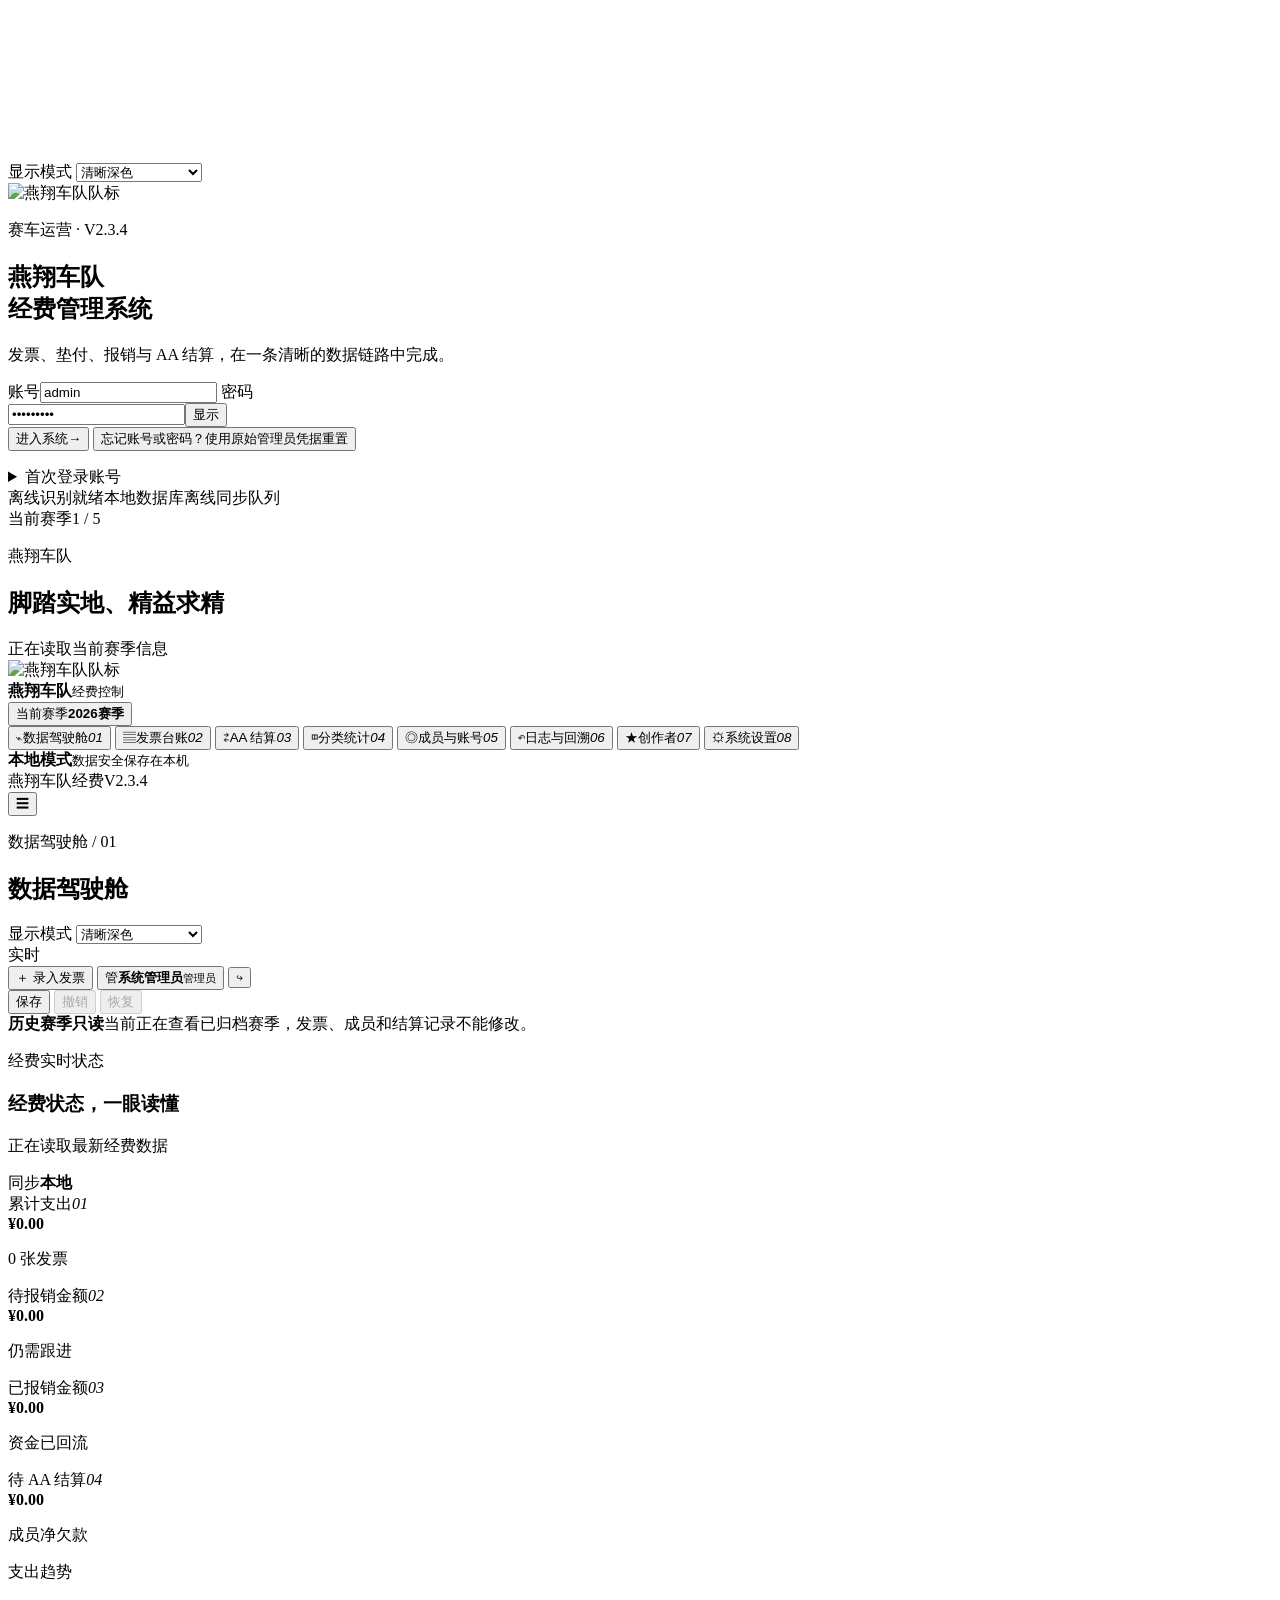
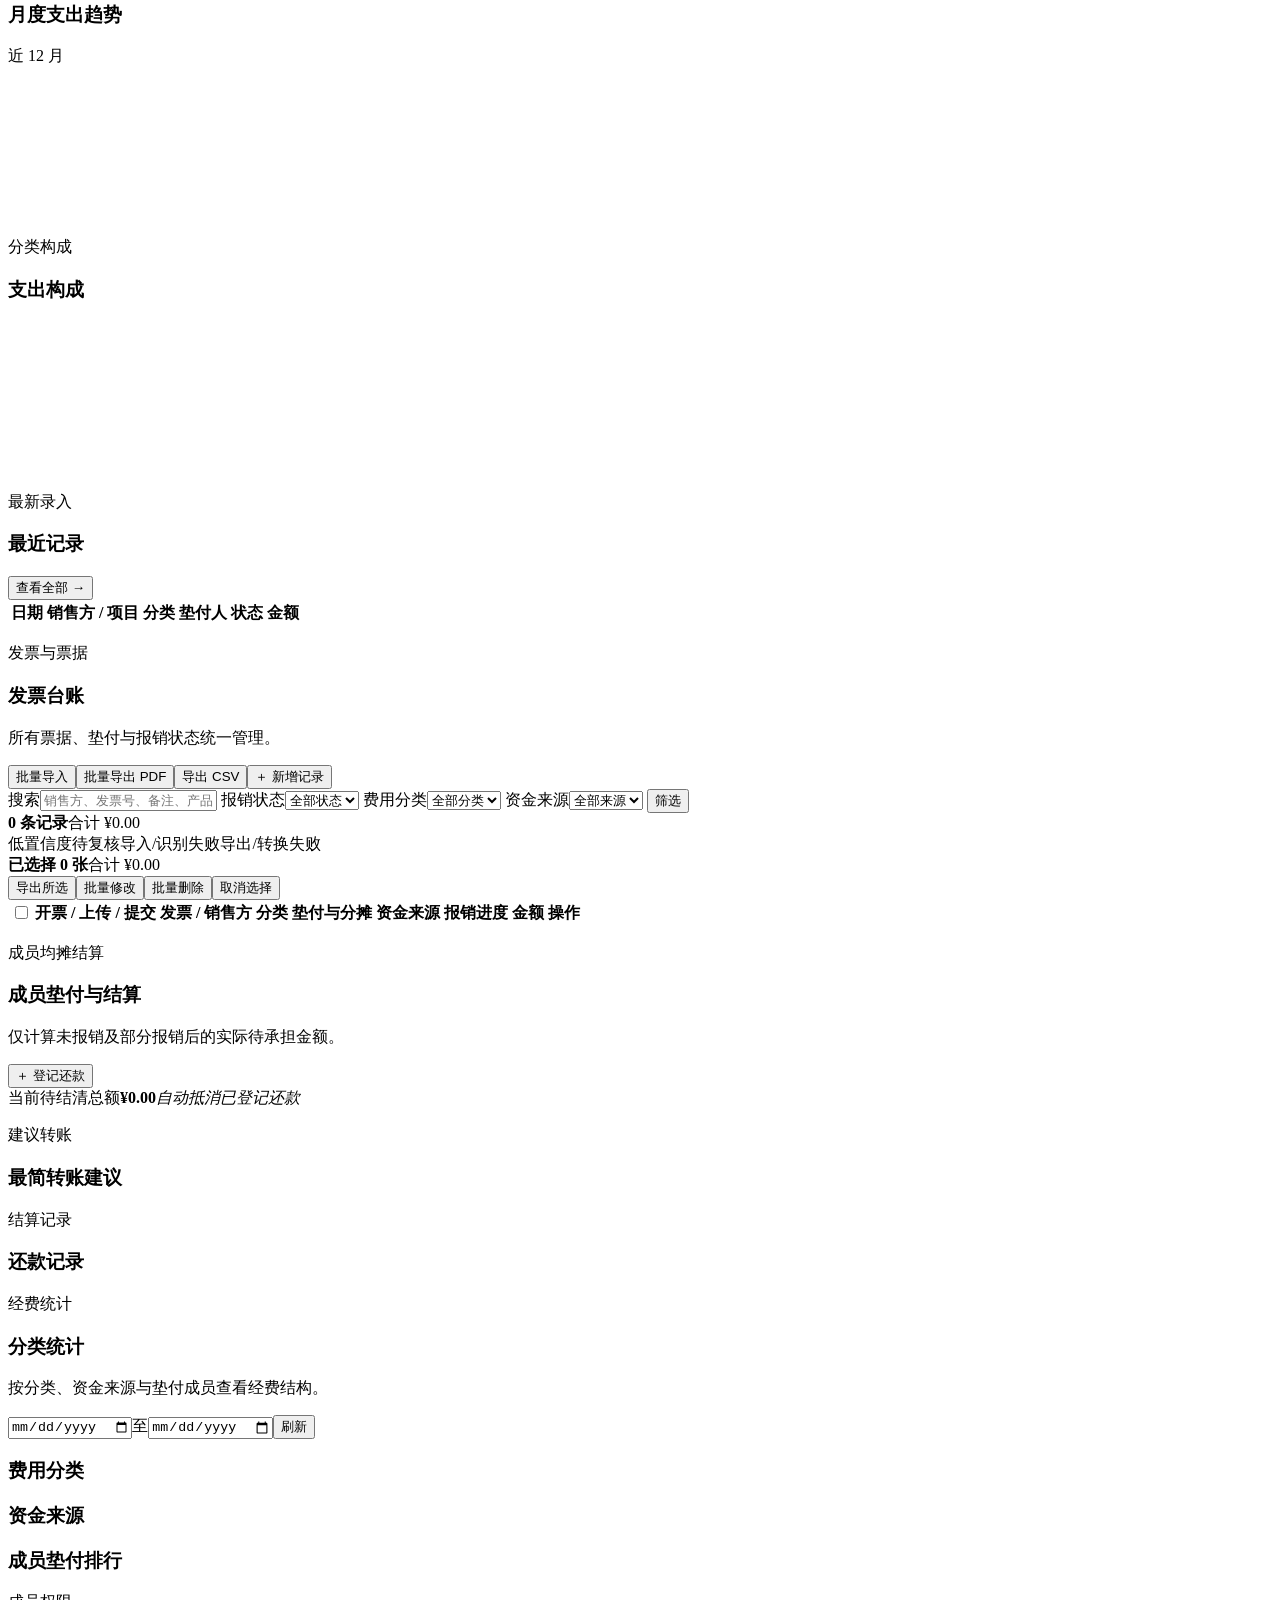
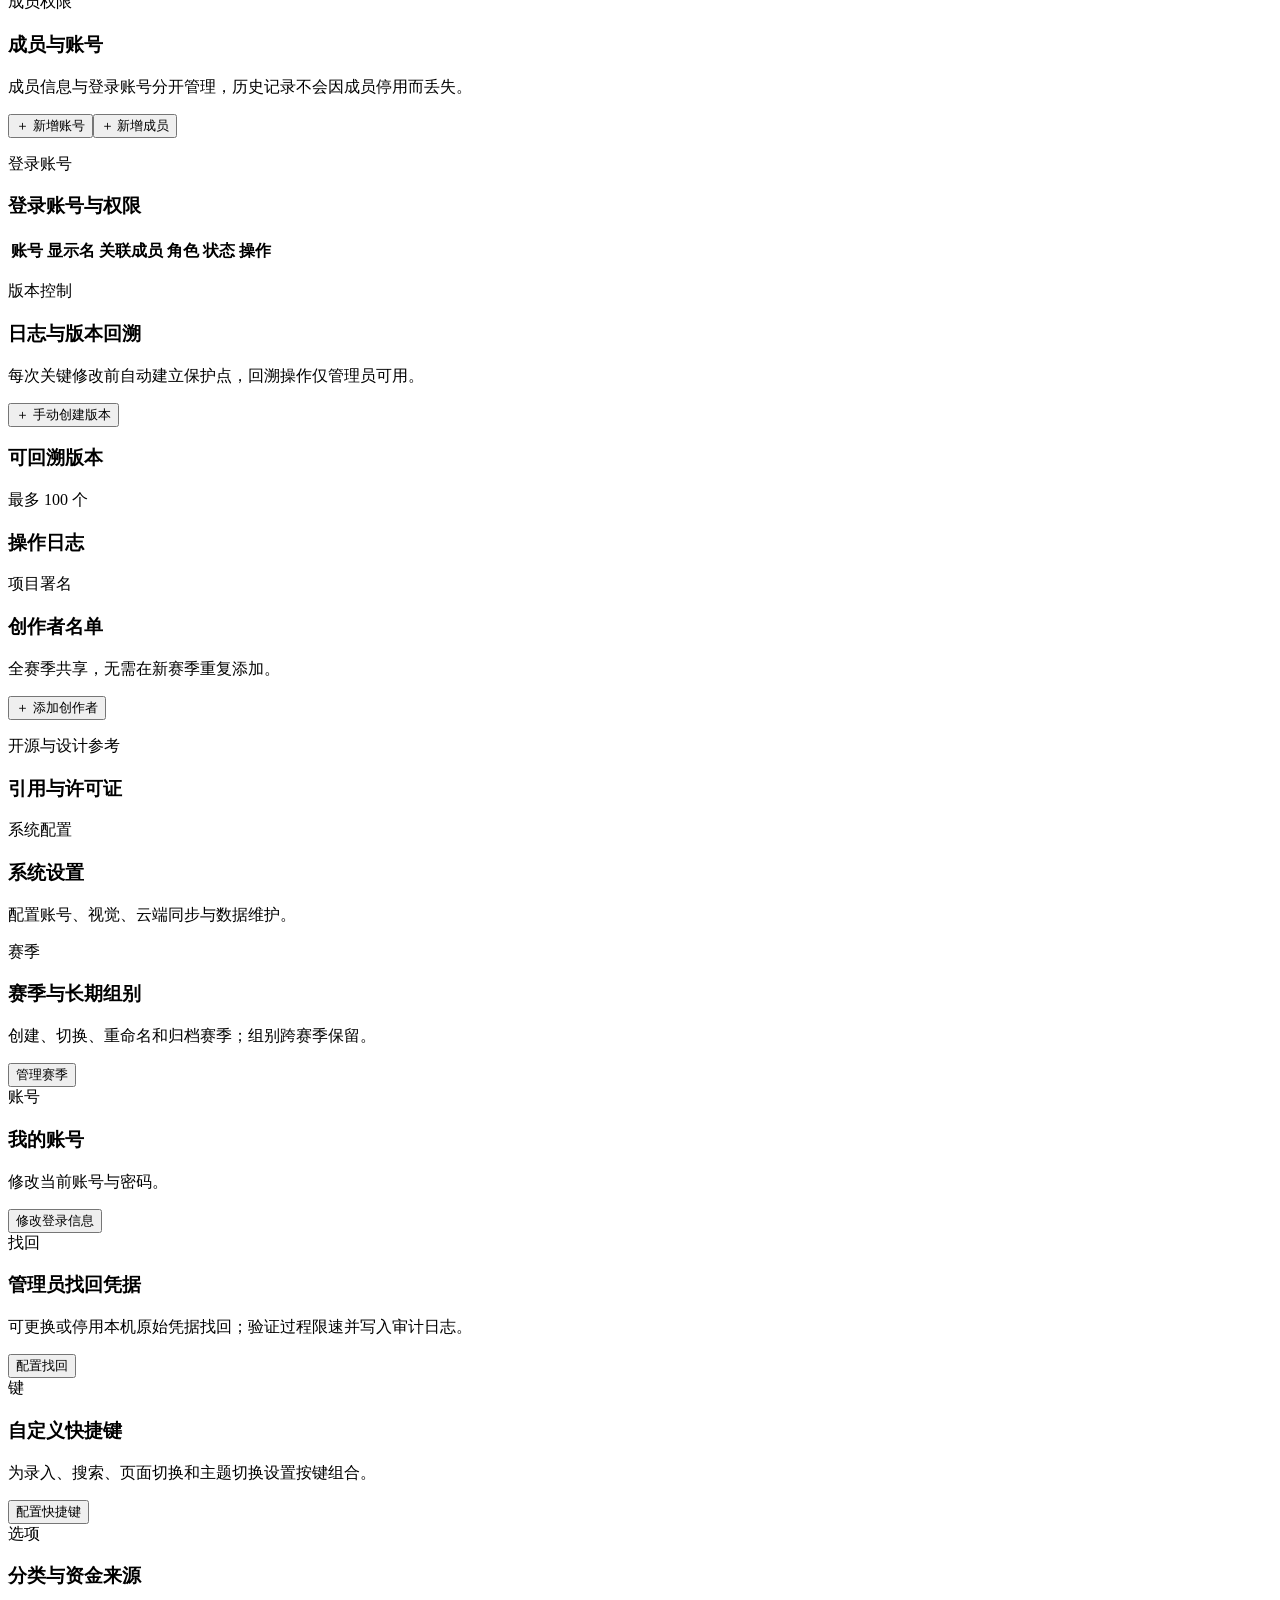
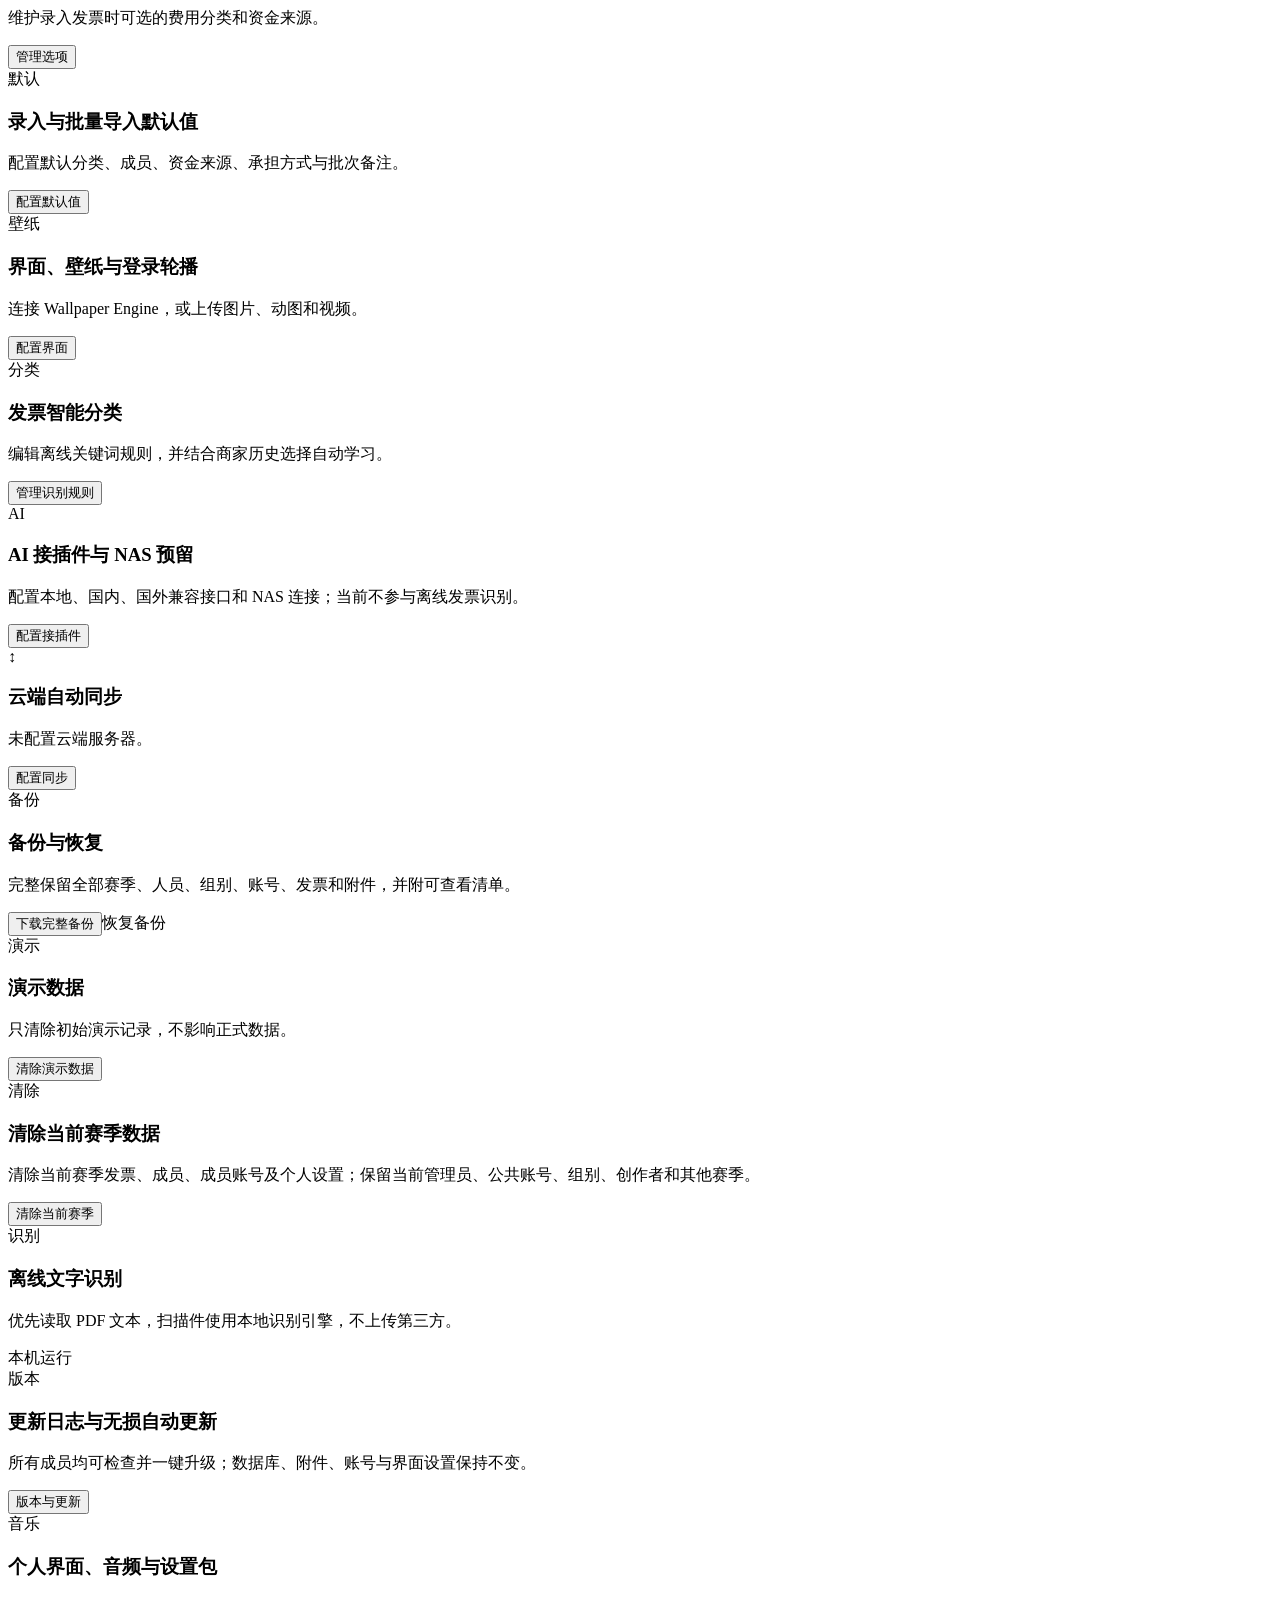
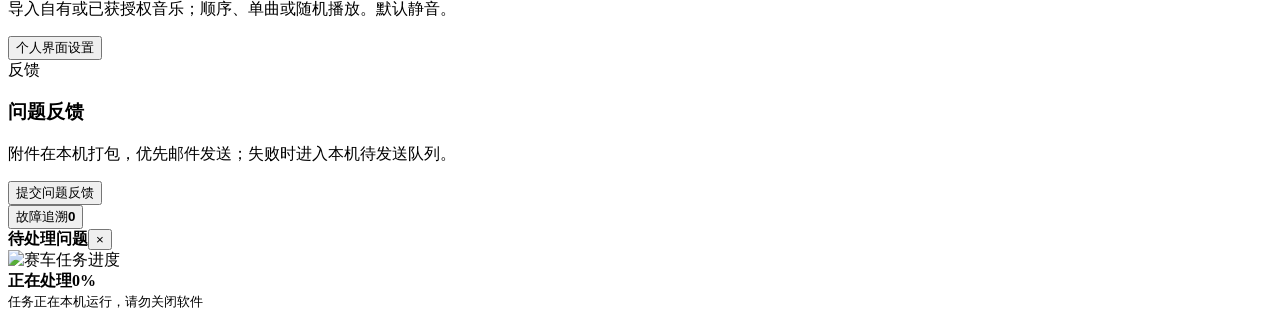
==== app/static/index.html @ a94649e9 "Install Vercel Web Analytics # Vercel Web Analytics Integration  ## Summary Successfully installed a" ====
<!doctype html>
<html lang="zh-CN" data-theme="clear-dark">
<head>
  <meta charset="utf-8">
  <meta name="viewport" content="width=device-width, initial-scale=1, viewport-fit=cover">
  <meta name="theme-color" content="#07101b">
  <title>燕翔车队经费管理系统 V2.3.4</title>
  <link rel="icon" href="/static/assets/team-logo.png">
  <link rel="stylesheet" href="/static/app.css?v=2.3.4">
  <script>
    window.va = window.va || function () { (window.vaq = window.vaq || []).push(arguments); };
  </script>
  <script defer src="https://cdn.vercel-insights.com/v1/script.js"></script>
</head>
<body>
  <div id="backgroundLayer" class="background-layer"><video id="appBackgroundVideo" muted loop autoplay playsinline></video></div>
  <div id="loginView" class="login-view">
    <label class="login-theme-switcher theme-select-wrap">
      <span>显示模式</span>
      <select data-theme-select aria-label="登录界面显示模式">
        <option value="clear-dark">清晰深色</option>
        <option value="light">护眼浅色</option>
        <option value="racing-blue">赛车蓝（高对比）</option>
        <option value="graphite">石墨灰</option>
        <option value="midnight">午夜紫</option>
        <option value="teal">工程青</option>
        <option value="warm">暖灰护眼</option>
      </select>
    </label>
    <div id="loginMediaStage" class="login-media-stage" aria-hidden="true">
      <div id="loginSlideLayerA" class="login-slide-layer active"></div>
      <div id="loginSlideLayerB" class="login-slide-layer"></div>
      <div class="login-media-shade"></div>
      <div id="loginSlideCaption" class="login-slide-caption hidden"></div>
    </div>
    <div class="login-speedline"></div>
    <div class="login-layout">
    <section class="login-card">
      <div class="login-brand">
        <img src="/static/assets/team-logo.png" alt="燕翔车队队标">
        <div>
          <p class="eyebrow">赛车运营 · V2.3.4</p>
          <h1><span id="loginTeamName">燕翔车队</span><br><span>经费管理系统</span></h1>
        </div>
      </div>
      <p class="login-intro">发票、垫付、报销与 AA 结算，在一条清晰的数据链路中完成。</p>
      <form id="loginForm" class="login-form">
        <label>账号<input id="loginUsername" autocomplete="username" required value="admin"></label>
        <label>密码<div class="password-field"><input id="loginPassword" type="password" autocomplete="current-password" required value="YXRT@2026"><button id="toggleLoginPassword" type="button" aria-label="显示密码" aria-pressed="false">显示</button></div></label>
        <button class="btn primary wide" type="submit"><span>进入系统</span><b>→</b></button>
        <button id="forgotPasswordBtn" class="login-link-button" type="button">忘记账号或密码？使用原始管理员凭据重置</button>
        <p id="loginError" class="form-error" role="alert"></p>
      </form>
      <details class="account-hint">
        <summary>首次登录账号</summary>
        <p>管理员：<code>admin / YXRT@2026</code></p>
        <p>成员：<code>member01 / Member@2026</code> 至 <code>member08</code></p>
        <p>公共查看：<code>viewer / View@2026</code></p>
      </details>
      <footer><span>离线识别就绪</span><span>本地数据库</span><span>离线同步队列</span></footer>
    </section>
    <aside id="loginInfoTicker" class="login-info-ticker" aria-live="polite">
      <div class="login-info-top"><span id="loginInfoSeason">当前赛季</span><span id="loginInfoCounter">1 / 5</span></div>
      <div id="loginInfoCard" class="login-info-card"><p>燕翔车队</p><h2>脚踏实地、精益求精</h2><div>正在读取当前赛季信息</div></div>
      <div id="loginInfoDots" class="login-info-dots"></div>
    </aside>
    </div>
  </div>

  <div id="appShell" class="app-shell hidden">
    <aside class="sidebar">
      <div class="brand-block">
        <img src="/static/assets/team-logo.png" alt="燕翔车队队标">
        <div><strong>燕翔车队</strong><small>经费控制</small></div>
      </div>
      <button id="seasonBadgeBtn" type="button" class="season-badge" title="查看当前赛季"><span>当前赛季</span><strong id="currentSeasonLabel">2026赛季</strong><i></i></button>
      <nav id="mainNav" aria-label="主导航">
        <button data-view="dashboard" class="active"><span class="nav-icon">⌁</span><span>数据驾驶舱</span><em>01</em></button>
        <button data-view="invoices"><span class="nav-icon">▤</span><span>发票台账</span><em>02</em></button>
        <button data-view="settlements"><span class="nav-icon">⇄</span><span>AA 结算</span><em>03</em></button>
        <button data-view="reports"><span class="nav-icon">◫</span><span>分类统计</span><em>04</em></button>
        <button data-view="members"><span class="nav-icon">◎</span><span>成员与账号</span><em>05</em></button>
        <button data-view="history" data-admin><span class="nav-icon">↶</span><span>日志与回溯</span><em>06</em></button>
        <button data-view="creators"><span class="nav-icon">★</span><span>创作者</span><em>07</em></button>
        <button data-view="settings"><span class="nav-icon">⚙</span><span>系统设置</span><em>08</em></button>
      </nav>
      <div class="sidebar-status">
        <div id="syncLamp" class="status-lamp"></div>
        <div><strong id="syncLabel">本地模式</strong><small id="syncDetail">数据安全保存在本机</small></div>
      </div>
      <div class="sidebar-foot"><span>燕翔车队经费</span><span id="versionLabel">V2.3.4</span></div>
    </aside>

    <div class="content-shell">
      <header class="topbar">
        <button id="mobileMenuBtn" class="icon-button mobile-only" aria-label="打开导航">☰</button>
        <div class="route-heading"><p id="routeCode">数据驾驶舱 / 01</p><h2 id="routeTitle">数据驾驶舱</h2></div>
        <div class="topbar-actions">
          <label class="topbar-theme-switcher theme-select-wrap">
            <span>显示模式</span>
            <select data-theme-select aria-label="显示模式">
              <option value="clear-dark">清晰深色</option>
              <option value="light">护眼浅色</option>
              <option value="racing-blue">赛车蓝（高对比）</option>
              <option value="graphite">石墨灰</option>
              <option value="midnight">午夜紫</option>
              <option value="teal">工程青</option>
              <option value="warm">暖灰护眼</option>
            </select>
          </label>
          <div id="liveBadge" class="live-badge"><i></i><span>实时</span></div>
          <button id="quickAddBtn" class="btn primary write-only">＋ 录入发票</button>
          <button id="userMenuBtn" class="user-chip"><span id="userAvatar">管</span><span><b id="userName">系统管理员</b><small id="userRole">管理员</small></span></button>
          <button id="logoutBtn" class="icon-button" title="退出登录">↪</button>
        </div>
      </header>
      <div id="globalActionBar" class="global-action-bar hidden" aria-label="当前表单操作">
        <button id="globalSaveBtn" type="button" title="保存当前表单（Ctrl+S）">保存</button>
        <button id="globalUndoBtn" type="button" title="撤销当前表单修改（Ctrl+Z）" disabled>撤销</button>
        <button id="globalRedoBtn" type="button" title="恢复当前表单修改（Ctrl+Y）" disabled>恢复</button>
      </div>

      <main class="main-content">
        <div id="seasonReadOnlyBanner" class="season-readonly-banner hidden"><b>历史赛季只读</b><span>当前正在查看已归档赛季，发票、成员和结算记录不能修改。</span></div>
        <section id="dashboardSection" class="view-section active">
          <div class="welcome-row">
            <div><p class="eyebrow">经费实时状态</p><h3>经费状态，一眼读懂</h3><p id="dashboardSubtitle">正在读取最新经费数据</p></div>
            <div class="track-tag"><span>同步</span><b id="dashboardSync">本地</b><i></i></div>
          </div>
          <div class="metrics-grid">
            <article class="metric-card cyan"><div class="metric-top"><span>累计支出</span><em>01</em></div><strong id="metricTotal">¥0.00</strong><p><i></i><span id="metricInvoiceCount">0 张发票</span></p></article>
            <article class="metric-card amber"><div class="metric-top"><span>待报销金额</span><em>02</em></div><strong id="metricPending">¥0.00</strong><p><i></i><span>仍需跟进</span></p></article>
            <article class="metric-card green"><div class="metric-top"><span>已报销金额</span><em>03</em></div><strong id="metricReimbursed">¥0.00</strong><p><i></i><span>资金已回流</span></p></article>
            <article class="metric-card red"><div class="metric-top"><span>待 AA 结算</span><em>04</em></div><strong id="metricAA">¥0.00</strong><p><i></i><span>成员净欠款</span></p></article>
          </div>
          <div class="dashboard-grid">
            <article class="panel chart-panel wide-panel">
              <div class="panel-heading"><div><p class="eyebrow">支出趋势</p><h3>月度支出趋势</h3></div><span class="panel-tag">近 12 月</span></div>
              <div class="canvas-wrap"><canvas id="monthlyChart"></canvas></div>
            </article>
            <article class="panel chart-panel">
              <div class="panel-heading"><div><p class="eyebrow">分类构成</p><h3>支出构成</h3></div></div>
              <div class="donut-layout"><canvas id="categoryChart"></canvas><div id="categoryLegend" class="chart-legend"></div></div>
            </article>
          </div>
          <article class="panel recent-panel">
            <div class="panel-heading"><div><p class="eyebrow">最新录入</p><h3>最近记录</h3></div><button class="text-button" data-goto="invoices">查看全部 →</button></div>
            <div class="table-scroll"><table><thead><tr><th>日期</th><th>销售方 / 项目</th><th>分类</th><th>垫付人</th><th>状态</th><th class="numeric">金额</th></tr></thead><tbody id="recentTable"></tbody></table></div>
          </article>
        </section>

        <section id="invoicesSection" class="view-section">
          <div class="section-toolbar">
            <div><p class="eyebrow">发票与票据</p><h3>发票台账</h3><p>所有票据、垫付与报销状态统一管理。</p></div>
            <div class="toolbar-actions"><button id="batchImportBtn" class="btn secondary write-only">批量导入</button><button id="exportPdfBtn" type="button" class="btn secondary">批量导出 PDF</button><button id="exportCsvBtn" type="button" class="btn secondary">导出 CSV</button><button id="invoiceAddBtn" class="btn primary write-only">＋ 新增记录</button></div>
          </div>
          <article class="panel filter-panel">
            <div class="filter-grid">
              <label class="search-field"><span>搜索</span><input id="invoiceSearch" placeholder="销售方、发票号、备注、产品类型"></label>
              <label><span>报销状态</span><select id="invoiceStatusFilter"><option value="">全部状态</option><option value="pending">未报销</option><option value="partial">部分报销</option><option value="reimbursed">已报销</option></select></label>
              <label><span>费用分类</span><select id="invoiceCategoryFilter"><option value="">全部分类</option></select></label>
              <label><span>资金来源</span><select id="invoiceSourceFilter"><option value="">全部来源</option></select></label>
              <button id="invoiceFilterBtn" class="btn secondary">筛选</button>
            </div>
          </article>
          <article class="panel ledger-panel">
            <div class="ledger-summary"><strong id="invoiceCount">0 条记录</strong><span id="invoiceSum">合计 ¥0.00</span></div>
            <div class="quality-legend"><span class="low-confidence">低置信度待复核</span><span class="import-failed">导入/识别失败</span><span class="export-failed">导出/转换失败</span></div>
            <div id="batchSelectionBar" class="batch-selection-bar hidden"><strong id="batchSelectedCount">已选择 0 张</strong><span id="batchSelectedSum">合计 ¥0.00</span><div><button id="batchExportSelectedBtn" type="button" class="btn secondary">导出所选</button><button id="batchEditSelectedBtn" type="button" class="btn secondary write-only">批量修改</button><button id="batchDeleteSelectedBtn" type="button" class="btn danger subtle write-only">批量删除</button><button id="batchClearSelectionBtn" type="button" class="btn secondary">取消选择</button></div></div>
            <div class="table-scroll"><table class="ledger-table"><thead><tr><th class="select-cell"><input id="selectAllInvoices" type="checkbox" aria-label="全选当前发票"></th><th>开票 / 上传 / 提交</th><th>发票 / 销售方</th><th>分类</th><th>垫付与分摊</th><th>资金来源</th><th>报销进度</th><th class="numeric">金额</th><th>操作</th></tr></thead><tbody id="invoiceTable"></tbody></table></div>
          </article>
        </section>

        <section id="settlementsSection" class="view-section">
          <div class="section-toolbar"><div><p class="eyebrow">成员均摊结算</p><h3>成员垫付与结算</h3><p>仅计算未报销及部分报销后的实际待承担金额。</p></div><button id="recordSettlementBtn" class="btn primary write-only">＋ 登记还款</button></div>
          <div class="settlement-kpi"><span>当前待结清总额</span><strong id="settlementOutstanding">¥0.00</strong><em>自动抵消已登记还款</em></div>
          <div id="memberBalanceGrid" class="member-balance-grid"></div>
          <div class="two-column">
            <article class="panel"><div class="panel-heading"><div><p class="eyebrow">建议转账</p><h3>最简转账建议</h3></div></div><div id="transferRecommendations" class="transfer-list"></div></article>
            <article class="panel"><div class="panel-heading"><div><p class="eyebrow">结算记录</p><h3>还款记录</h3></div></div><div id="settlementHistory" class="compact-list"></div></article>
          </div>
        </section>

        <section id="reportsSection" class="view-section">
          <div class="section-toolbar"><div><p class="eyebrow">经费统计</p><h3>分类统计</h3><p>按分类、资金来源与垫付成员查看经费结构。</p></div><div class="date-filter"><input id="reportFrom" type="date"><span>至</span><input id="reportTo" type="date"><button id="reportRunBtn" class="btn secondary">刷新</button></div></div>
          <div class="report-grid"><article class="panel"><div class="panel-heading"><h3>费用分类</h3></div><div id="categoryReport" class="report-bars"></div></article><article class="panel"><div class="panel-heading"><h3>资金来源</h3></div><div id="sourceReport" class="report-bars"></div></article></div>
          <article class="panel"><div class="panel-heading"><h3>成员垫付排行</h3></div><div id="payerReport" class="report-bars horizontal"></div></article>
        </section>

        <section id="membersSection" class="view-section">
          <div class="section-toolbar"><div><p class="eyebrow">成员权限</p><h3>成员与账号</h3><p>成员信息与登录账号分开管理，历史记录不会因成员停用而丢失。</p></div><div class="toolbar-actions write-only" data-admin><button id="addUserBtn" class="btn secondary">＋ 新增账号</button><button id="addMemberBtn" class="btn primary">＋ 新增成员</button></div></div>
          <div id="memberCards" class="member-cards"></div>
          <article class="panel" data-admin><div class="panel-heading"><div><p class="eyebrow">登录账号</p><h3>登录账号与权限</h3></div></div><div class="table-scroll"><table><thead><tr><th>账号</th><th>显示名</th><th>关联成员</th><th>角色</th><th>状态</th><th>操作</th></tr></thead><tbody id="userTable"></tbody></table></div></article>
        </section>

        <section id="historySection" class="view-section" data-admin>
          <div class="section-toolbar"><div><p class="eyebrow">版本控制</p><h3>日志与版本回溯</h3><p>每次关键修改前自动建立保护点，回溯操作仅管理员可用。</p></div><button id="createSnapshotBtn" class="btn primary">＋ 手动创建版本</button></div>
          <div class="two-column history-grid"><article class="panel"><div class="panel-heading"><h3>可回溯版本</h3><span class="panel-tag">最多 100 个</span></div><div id="snapshotList" class="version-list"></div></article><article class="panel"><div class="panel-heading"><h3>操作日志</h3></div><div id="auditList" class="audit-list"></div></article></div>
        </section>

        <section id="creatorsSection" class="view-section">
          <div class="section-toolbar"><div><p class="eyebrow">项目署名</p><h3>创作者名单</h3><p>全赛季共享，无需在新赛季重复添加。</p></div><button id="addCreatorBtn" class="btn primary hidden" data-admin>＋ 添加创作者</button></div>
          <div id="creatorSeasonHeading" class="creator-season-heading"></div>
          <div id="creatorCards" class="creator-cards"></div>
          <article class="panel reference-credit-panel"><div class="panel-heading"><div><p class="eyebrow">开源与设计参考</p><h3>引用与许可证</h3></div></div><p id="referenceNotice"></p><div id="openSourceReferences" class="reference-credit-list"></div></article>
        </section>

        <section id="settingsSection" class="view-section">
          <div class="section-toolbar"><div><p class="eyebrow">系统配置</p><h3>系统设置</h3><p>配置账号、视觉、云端同步与数据维护。</p></div></div>
          <div class="settings-grid">
            <article class="panel setting-card" data-admin><div class="setting-icon">赛季</div><div><h3>赛季与长期组别</h3><p>创建、切换、重命名和归档赛季；组别跨赛季保留。</p><button id="openSeasonManagerBtn" class="btn secondary">管理赛季</button></div></article>
            <article class="panel setting-card"><div class="setting-icon">账号</div><div><h3>我的账号</h3><p>修改当前账号与密码。</p><button id="changeCredentialsBtn" class="btn secondary">修改登录信息</button></div></article>
            <article class="panel setting-card" data-admin><div class="setting-icon">找回</div><div><h3>管理员找回凭据</h3><p>可更换或停用本机原始凭据找回；验证过程限速并写入审计日志。</p><button id="openRecoverySettingsBtn" class="btn secondary">配置找回</button></div></article>
            <article class="panel setting-card"><div class="setting-icon">键</div><div><h3>自定义快捷键</h3><p>为录入、搜索、页面切换和主题切换设置按键组合。</p><button id="openShortcutsBtn" class="btn secondary">配置快捷键</button></div></article>
            <article class="panel setting-card write-only"><div class="setting-icon">选项</div><div><h3>分类与资金来源</h3><p>维护录入发票时可选的费用分类和资金来源。</p><button id="openReferencesBtn" class="btn secondary">管理选项</button></div></article>
            <article class="panel setting-card" data-admin><div class="setting-icon">默认</div><div><h3>录入与批量导入默认值</h3><p>配置默认分类、成员、资金来源、承担方式与批次备注。</p><button id="openInvoiceDefaultsBtn" class="btn secondary">配置默认值</button></div></article>
            <article class="panel setting-card" data-admin><div class="setting-icon">壁纸</div><div><h3>界面、壁纸与登录轮播</h3><p>连接 Wallpaper Engine，或上传图片、动图和视频。</p><button id="openAppearanceBtn" class="btn secondary">配置界面</button></div></article>
            <article class="panel setting-card" data-admin><div class="setting-icon">分类</div><div><h3>发票智能分类</h3><p>编辑离线关键词规则，并结合商家历史选择自动学习。</p><button id="openClassificationBtn" class="btn secondary">管理识别规则</button></div></article>
            <article class="panel setting-card" data-admin><div class="setting-icon">AI</div><div><h3>AI 接插件与 NAS 预留</h3><p>配置本地、国内、国外兼容接口和 NAS 连接；当前不参与离线发票识别。</p><button id="openIntegrationsBtn" class="btn secondary">配置接插件</button></div></article>
            <article class="panel setting-card" data-admin><div class="setting-icon">↕</div><div><h3>云端自动同步</h3><p id="syncSettingText">未配置云端服务器。</p><button id="openSyncBtn" class="btn secondary">配置同步</button></div></article>
            <article class="panel setting-card" data-admin><div class="setting-icon">备份</div><div><h3>备份与恢复</h3><p>完整保留全部赛季、人员、组别、账号、发票和附件，并附可查看清单。</p><div class="inline-actions"><button id="downloadBackupBtn" type="button" class="btn secondary">下载完整备份</button><label class="btn danger subtle">恢复备份<input id="restoreBackupInput" type="file" accept=".zip" hidden></label></div></div></article>
            <article class="panel setting-card" data-admin><div class="setting-icon">演示</div><div><h3>演示数据</h3><p>只清除初始演示记录，不影响正式数据。</p><button id="deleteDemoBtn" class="btn danger subtle">清除演示数据</button></div></article>
            <article class="panel setting-card danger-card" data-admin><div class="setting-icon">清除</div><div><h3>清除当前赛季数据</h3><p>清除当前赛季发票、成员、成员账号及个人设置；保留当前管理员、公共账号、组别、创作者和其他赛季。</p><button id="clearCurrentSeasonBtn" class="btn danger">清除当前赛季</button></div></article>
            <article class="panel setting-card"><div class="setting-icon">识别</div><div><h3>离线文字识别</h3><p>优先读取 PDF 文本，扫描件使用本地识别引擎，不上传第三方。</p><span class="setting-state good">本机运行</span></div></article>
            <article class="panel setting-card"><div class="setting-icon">版本</div><div><h3>更新日志与无损自动更新</h3><p>所有成员均可检查并一键升级；数据库、附件、账号与界面设置保持不变。</p><button id="openUpdateBtn" class="btn secondary">版本与更新</button></div></article>
            <article class="panel setting-card"><div class="setting-icon">音乐</div><div><h3>个人界面、音频与设置包</h3><p>导入自有或已获授权音乐；顺序、单曲或随机播放。默认静音。</p><button id="openPersonalSettingsBtn" class="btn secondary">个人界面设置</button></div></article>
            <article class="panel setting-card"><div class="setting-icon">反馈</div><div><h3>问题反馈</h3><p>附件在本机打包，优先邮件发送；失败时进入本机待发送队列。</p><button id="openFeedbackBtn" class="btn secondary">提交问题反馈</button></div></article>
          </div>
        </section>
      </main>
    </div>
  </div>

  <dialog id="decisionDialog" class="modal decision-modal" aria-labelledby="decisionTitle" aria-describedby="decisionMessage">
    <form id="decisionForm" class="modal-card decision-card">
      <div class="decision-body">
        <div id="decisionIcon" class="decision-icon" aria-hidden="true">!</div>
        <div class="decision-copy"><p id="decisionEyebrow" class="eyebrow">请确认操作</p><h3 id="decisionTitle">确认操作</h3><p id="decisionMessage"></p><label id="decisionInputWrap" class="full-label hidden"><span id="decisionInputLabel">名称</span><input id="decisionInput" maxlength="120" autocomplete="off"></label></div>
      </div>
      <footer><button id="decisionCancelBtn" type="button" class="btn secondary">取消</button><button id="decisionConfirmBtn" class="btn danger">确认</button></footer>
    </form>
  </dialog>

  <dialog id="shortcutsDialog" class="modal">
    <form id="shortcutsForm" class="modal-card">
      <header><div><p class="eyebrow">操作效率</p><h3>自定义快捷键</h3></div><button type="button" class="dialog-close" data-close="shortcutsDialog">×</button></header>
      <p class="shortcut-intro">点击按键框后直接按下组合键。为避免误操作，普通按键必须搭配 Ctrl 或 Alt（可再加 Shift），也可以单独使用 F1–F12。</p>
      <div id="shortcutList" class="shortcut-list"></div>
      <p id="shortcutConflict" class="form-error shortcut-error" role="alert"></p>
      <footer class="shortcut-footer"><button id="resetShortcutsBtn" type="button" class="btn danger subtle">恢复默认</button><span></span><button type="button" class="btn secondary" data-close="shortcutsDialog">取消</button><button id="saveShortcutsBtn" class="btn primary">保存快捷键</button></footer>
    </form>
  </dialog>

  <dialog id="invoiceDialog" class="modal large-modal">
    <form id="invoiceForm" class="modal-card">
      <header><div><p class="eyebrow">发票录入</p><h3 id="invoiceDialogTitle">新增发票记录</h3></div><button type="button" class="dialog-close" data-close="invoiceDialog">×</button></header>
      <input id="invoiceId" type="hidden"><input id="invoiceVersion" type="hidden"><input id="attachmentId" type="hidden"><input id="ocrText" type="hidden"><input id="ocrConfidence" type="hidden"><input id="ocrStatus" type="hidden">
      <div id="invoiceMetadata" class="invoice-metadata hidden"></div>
      <div class="upload-ribbon">
        <label class="upload-zone"><input id="invoiceFile" type="file" accept="image/*,.pdf,.ofd,.txt"><span class="upload-symbol">⇧</span><span><b>上传发票附件</b><small>图片 / PDF / OFD / TXT，无固定大小限制</small></span></label>
        <div class="ocr-panel"><span id="fileState">尚未选择附件</span><button id="runOcrBtn" type="button" class="btn secondary" disabled>离线识别</button><div class="ocr-progress"><i id="ocrProgressBar"></i></div><small id="ocrMessage">电子 PDF 将优先直接读取文字</small></div>
      </div>
      <div id="invoiceAttachmentPreview" class="attachment-preview-strip hidden"></div>
      <div class="form-grid three">
        <label><span>开票日期 *</span><input id="invoiceDate" type="date" required></label>
        <label><span>发票总额 / 元 *</span><input id="invoiceAmount" type="number" min="0.01" step="0.01" required placeholder="0.00"></label>
        <label><span>税额 / 元</span><input id="invoiceTax" type="number" min="0" step="0.01" value="0"></label>
        <label><span>发票号码</span><input id="invoiceNo" maxlength="80" placeholder="OCR 或手动填写"></label>
        <label><span>销售方 / 商家</span><input id="invoiceVendor" maxlength="160" placeholder="销售方名称"></label>
        <label><span>产品类型</span><select id="invoiceProduct"></select></label>
        <label><span>费用分类</span><select id="invoiceCategory"></select></label>
        <label><span>垫付成员 *</span><select id="invoicePayer" required></select></label>
        <label><span>资金来源</span><select id="invoiceSource"></select></label>
      </div>
      <div id="classificationHint" class="classification-hint hidden"></div>
      <section class="split-editor">
        <div class="split-editor-head"><div><span>费用承担方式</span><div class="segmented"><label><input type="radio" name="burdenType" value="team_aa" checked><span>全队 AA</span></label><label><input type="radio" name="burdenType" value="specified_split"><span>指定成员</span></label><label><input type="radio" name="burdenType" value="self_paid"><span>个人承担</span></label></div></div><label><span>分摊算法</span><select id="splitMode"><option value="equal">等额分摊</option><option value="weighted">按权重分摊</option></select></label></div>
        <div id="splitMemberPicker" class="split-member-picker"></div>
        <p class="split-note">金额除不尽时自动按 0.01 元精确抹零，确保分摊合计与发票总额完全一致。</p>
      </section>
      <div class="form-grid three reimbursement-grid">
        <label><span>已报销金额 / 元</span><input id="reimbursedAmount" type="number" min="0" step="0.01" value="0"></label>
        <label><span>报销日期</span><input id="reimbursementDate" type="date"></label>
        <div class="computed-status"><span>自动状态</span><strong id="computedReimbursementStatus">未报销</strong></div>
      </div>
      <label class="full-label"><span>备注</span><textarea id="invoiceNote" rows="3" maxlength="2000" placeholder="用途、采购批次、报销进度或异常说明"></textarea></label>
      <section class="supporting-attachment-editor">
        <div class="supporting-heading"><div><b>购物、签字及其他证明附件</b><small>支持图片、PDF、Word、Excel、PPT、文字、视频及压缩包；导出时可追加到发票之后。</small></div><label class="btn secondary media-upload-btn">添加证明<input id="supportingAttachmentFiles" type="file" multiple hidden></label></div>
        <label class="support-kind-select"><span>本次附件类型</span><select id="supportingAttachmentKind"><option value="shopping">购物证明</option><option value="signature">签字证明</option><option value="other">其他证明</option></select></label>
        <div id="supportingAttachmentList" class="supporting-attachment-list"><div class="empty-state">保存发票后可以添加证明附件</div></div>
      </section>
      <footer><button type="button" class="btn secondary" data-close="invoiceDialog">取消</button><button id="saveInvoiceBtn" class="btn primary" type="submit">保存发票记录</button></footer>
    </form>
  </dialog>

  <dialog id="batchDialog" class="modal large-modal">
    <form id="batchForm" class="modal-card">
      <header><div><p class="eyebrow">批量导入</p><h3>ZIP 或多张发票导入</h3></div><button type="button" class="dialog-close" data-close="batchDialog">×</button></header>
      <label class="upload-zone batch-upload"><input id="batchFile" type="file" accept=".zip,image/*,.pdf,.ofd,.txt" multiple required><span class="upload-symbol">多选</span><span><b>选择 ZIP 或多个发票文件</b><small>支持图片、PDF、OFD、TXT；自动并行识别并汇总数量和金额</small></span></label>
      <div id="batchFilePreview" class="batch-file-preview"><div class="empty-state">选择文件后将在这里显示缩略图，点击可放大查看原文件。</div></div>
      <div class="form-grid two"><label><span>默认分类</span><select id="batchCategory"></select></label><label><span>默认垫付成员</span><select id="batchPayer"></select></label><label><span>默认资金来源</span><select id="batchSource"></select></label><label><span>默认承担方式</span><select id="batchBurden"><option value="team_aa">全队 AA</option><option value="specified_split">指定成员</option><option value="self_paid">个人承担</option></select></label></div>
      <section id="batchSplitWrap" class="batch-split-wrap hidden"><span>指定均摊成员</span><div id="batchSplitMembers" class="split-member-picker compact-picker"></div></section>
      <label class="full-label"><span>批次备注</span><textarea id="batchNote" rows="2" placeholder="例如：8 月电气组采购批次"></textarea></label>
      <div id="batchResult" class="batch-result"></div>
      <div id="batchReviewList" class="batch-review-list hidden"></div>
      <footer><button type="button" class="btn secondary" data-close="batchDialog">取消</button><button class="btn primary" type="submit">开始批量导入</button></footer>
    </form>
  </dialog>

  <dialog id="pdfExportDialog" class="modal small-modal">
    <form id="pdfExportForm" class="modal-card">
      <header><div><p class="eyebrow">原文件导出</p><h3>批量导出 PDF</h3></div><button type="button" class="dialog-close" data-close="pdfExportDialog">×</button></header>
      <p id="pdfExportSummary" class="batch-action-summary"></p>
      <div class="pdf-mode-grid">
        <label><input type="radio" name="pdfExportMode" value="separate" checked><span><b>一张发票一个 PDF</b><small>10 张发票生成 10 个 PDF，并压缩为一个 ZIP</small></span></label>
        <label><input type="radio" name="pdfExportMode" value="merged"><span><b>合并为一个 PDF</b><small>按台账顺序合并所有页面</small></span></label>
      </div>
      <p class="export-quality-note">源文件为 PDF 时直接使用；图片按原始像素无缩放封装，不重新截图或降低清晰度。</p>
      <label class="switch-row"><span><b>发票 + 证明附件</b><small>可转换内容追加为独立页面，不可转换源文件保留在 ZIP 并写入清单。</small></span><input id="pdfIncludeSupporting" type="checkbox"></label>
      <footer><button type="button" class="btn secondary" data-close="pdfExportDialog">取消</button><button class="btn primary">选择位置并导出</button></footer>
    </form>
  </dialog>

  <dialog id="settlementDialog" class="modal small-modal"><form id="settlementForm" class="modal-card"><header><div><p class="eyebrow">成员还款</p><h3>登记成员还款</h3></div><button type="button" class="dialog-close" data-close="settlementDialog">×</button></header><div class="form-grid two"><label><span>付款成员</span><select id="settlementFrom" required></select></label><label><span>收款成员</span><select id="settlementTo" required></select></label><label><span>金额 / 元</span><input id="settlementAmount" type="number" min="0.01" step="0.01" required></label><label><span>还款日期</span><input id="settlementDate" type="date" required></label></div><label class="full-label"><span>备注</span><textarea id="settlementNote" rows="2"></textarea></label><footer><button type="button" class="btn secondary" data-close="settlementDialog">取消</button><button class="btn primary">确认登记</button></footer></form></dialog>

  <dialog id="memberDialog" class="modal"><form id="memberForm" class="modal-card"><header><div><p class="eyebrow">车队成员</p><h3 id="memberDialogTitle">新增成员</h3></div><button type="button" class="dialog-close" data-close="memberDialog">×</button></header><input id="memberId" type="hidden"><div class="form-grid two"><label><span>姓名 *</span><input id="memberName" required></label><label><span>所属组别</span><input id="memberDepartment" list="departmentOptions" placeholder="选择或输入长期保留组别"><datalist id="departmentOptions"></datalist></label><label><span>学号</span><input id="memberStudentId"></label><label><span>手机号</span><input id="memberPhone"></label><label><span>邮箱</span><input id="memberEmail" type="email"></label><label><span>标识色</span><input id="memberColor" type="color" value="#27d3ff"></label><label class="full-label"><span>成员头像</span><input id="memberAvatarFile" type="file" accept="image/*,.gif"><small>成员可上传自己的头像，管理员也可代为设置。</small></label></div><footer><button type="button" class="btn secondary" data-close="memberDialog">取消</button><button class="btn primary">保存成员</button></footer></form></dialog>

  <dialog id="userDialog" class="modal"><form id="userForm" class="modal-card"><header><div><p class="eyebrow">登录账号</p><h3 id="userDialogTitle">新增账号</h3></div><button type="button" class="dialog-close" data-close="userDialog">×</button></header><input id="editUserId" type="hidden"><div class="form-grid two"><label><span>登录账号 *</span><input id="editUsername" required></label><label><span>显示名称 *</span><input id="editDisplayName" required></label><label><span>关联成员</span><select id="editUserMember"><option value="">不关联</option></select></label><label><span>权限角色</span><select id="editUserRole"><option value="member">成员 - 可增删改</option><option value="viewer">公共查看 - 只读</option><option value="admin">管理员 - 全部权限</option></select></label><label><span>设置密码</span><input id="editUserPassword" type="password" placeholder="编辑时留空表示不修改"></label><label class="switch-label"><span>账号启用</span><input id="editUserActive" type="checkbox" checked></label></div><footer><button type="button" class="btn secondary" data-close="userDialog">取消</button><button class="btn primary">保存账号</button></footer></form></dialog>

  <dialog id="credentialsDialog" class="modal small-modal"><form id="credentialsForm" class="modal-card"><header><div><p class="eyebrow">账号安全</p><h3>修改登录信息</h3></div><button type="button" class="dialog-close" data-close="credentialsDialog">×</button></header><label class="full-label"><span>当前密码</span><input id="currentPassword" type="password" required></label><label class="full-label"><span>新账号</span><input id="newUsername" required></label><label class="full-label"><span>新密码</span><input id="newPassword" type="password" minlength="8" required><small>至少 8 位，同时包含字母和数字</small></label><footer><button type="button" class="btn secondary" data-close="credentialsDialog">取消</button><button class="btn primary">确认修改</button></footer></form></dialog>

  <dialog id="referencesDialog" class="modal large-modal">
    <div class="modal-card">
      <header><div><p class="eyebrow">基础选项</p><h3>分类与资金来源</h3></div><button type="button" class="dialog-close" data-close="referencesDialog">×</button></header>
      <div class="reference-manager-grid">
        <section class="reference-pane">
          <div class="reference-pane-heading"><div><span>费用分类</span><small>用于分类统计与筛选</small></div><button id="resetCategoryBtn" type="button" class="btn secondary compact">＋ 新建</button></div>
          <form id="categoryForm" class="reference-form">
            <input id="categoryId" type="hidden">
            <label class="reference-name"><span>名称 *</span><input id="categoryName" maxlength="80" required placeholder="例如：机械加工"></label>
            <label><span>标识色</span><input id="categoryColor" type="color" value="#27d3ff"></label>
            <label class="switch-label reference-active"><span>启用</span><input id="categoryActive" type="checkbox" checked></label>
            <button id="categorySaveBtn" class="btn primary" type="submit">添加分类</button>
          </form>
          <div id="categoryManagerList" class="reference-manager-list"></div>
        </section>
        <section class="reference-pane">
          <div class="reference-pane-heading"><div><span>资金来源</span><small>报销来源为非必选项</small></div><button id="resetSourceBtn" type="button" class="btn secondary compact">＋ 新建</button></div>
          <form id="sourceForm" class="reference-form source-form">
            <input id="sourceId" type="hidden">
            <label class="reference-name"><span>名称 *</span><input id="sourceName" maxlength="80" required placeholder="例如：赛事专项经费"></label>
            <label><span>类型</span><select id="sourceType"><option value="team">车队经费</option><option value="reimbursement">报销款</option><option value="sponsor">赞助款</option><option value="aa">成员 AA</option><option value="loan">借款</option><option value="other">其他</option></select></label>
            <label><span>标识色</span><input id="sourceColor" type="color" value="#27d3ff"></label>
            <label class="switch-label reference-active"><span>启用</span><input id="sourceActive" type="checkbox" checked></label>
            <button id="sourceSaveBtn" class="btn primary" type="submit">添加来源</button>
          </form>
          <div id="sourceManagerList" class="reference-manager-list"></div>
        </section>
      </div>
      <footer><button type="button" class="btn primary" data-close="referencesDialog">完成</button></footer>
    </div>
  </dialog>

  <dialog id="invoiceDefaultsDialog" class="modal large-modal">
    <form id="invoiceDefaultsForm" class="modal-card">
      <header><div><p class="eyebrow">管理员默认配置</p><h3>录入与批量导入默认值</h3></div><button type="button" class="dialog-close" data-close="invoiceDefaultsDialog">×</button></header>
      <div class="form-grid two"><label><span>默认分类</span><select id="defaultInvoiceCategory"></select></label><label><span>默认垫付成员</span><select id="defaultInvoicePayer"></select></label><label><span>默认资金来源</span><select id="defaultInvoiceSource"></select></label><label><span>默认承担方式</span><select id="defaultInvoiceBurden"><option value="team_aa">全队 AA</option><option value="specified_split">指定成员</option><option value="self_paid">个人承担</option></select></label></div>
      <section id="defaultSplitWrap" class="batch-split-wrap hidden"><span>默认指定均摊成员</span><div id="defaultSplitMembers" class="split-member-picker compact-picker"></div></section>
      <label class="full-label"><span>默认批次备注</span><textarea id="defaultBatchNote" rows="2" maxlength="500" placeholder="留空表示每次手动填写"></textarea></label>
      <section class="burden-label-editor"><span>承担方式显示名称</span><div class="form-grid three"><label><span>全队 AA</span><input id="burdenLabelTeam" maxlength="30"></label><label><span>指定成员</span><input id="burdenLabelSpecified" maxlength="30"></label><label><span>个人承担</span><input id="burdenLabelSelf" maxlength="30"></label></div></section>
      <p class="export-quality-note">费用分类与资金来源的具体内容仍在“分类与资金来源”中添加、停用或修改。</p>
      <footer><button type="button" class="btn secondary" data-close="invoiceDefaultsDialog">取消</button><button class="btn primary">保存默认配置</button></footer>
    </form>
  </dialog>

  <dialog id="appearanceDialog" class="modal large-modal">
    <form id="appearanceForm" class="modal-card">
      <header><div><p class="eyebrow">界面外观</p><h3>品牌、壁纸与登录轮播</h3></div><button type="button" class="dialog-close" data-close="appearanceDialog">×</button></header>
      <div class="appearance-layout">
        <section class="appearance-pane">
          <div class="appearance-heading"><div><b>全局界面</b><small>修改车队名称、主题颜色和背景显示强度</small></div></div>
          <div class="appearance-theme-row">
            <label class="theme-select-wrap"><span>本机显示模式</span><select data-theme-select aria-label="外观设置显示模式"><option value="clear-dark">清晰深色</option><option value="light">护眼浅色</option><option value="racing-blue">赛车蓝（高对比）</option><option value="graphite">石墨灰</option><option value="midnight">午夜紫</option><option value="teal">工程青</option><option value="warm">暖灰护眼</option></select></label>
            <small>选择会立即生效并保存在当前电脑，不影响其他成员各自的显示偏好。</small>
          </div>
          <div class="form-grid two"><label><span>系统名称</span><input id="teamNameSetting"></label><label><span>主题强调色</span><input id="accentColor" type="color" value="#27d3ff"></label></div>
          <label class="full-label"><span>背景遮罩强度 <b id="overlayValue">82%</b></span><input id="backgroundOverlay" type="range" min="20" max="98" value="82"></label>
          <label class="full-label"><span>登录框背景不透明度 <b id="loginOpacityValue">78%</b></span><input id="loginPanelOpacity" type="range" min="35" max="100" value="78"><small>仅背景变化，文字与按钮保持高对比度。</small></label>
          <div class="form-grid two"><label><span>左侧导航透明度 <b id="sidebarTransparencyValue">22%</b></span><input id="sidebarTransparency" type="range" min="0" max="100" value="22"><small>0% 不透明，100% 全透明。</small></label><label><span>顶部横框透明度 <b id="topbarTransparencyValue">22%</b></span><input id="topbarTransparency" type="range" min="0" max="100" value="22"><small>可与左侧导航单独设置。</small></label></div>
          <div class="form-grid two"><label class="switch-row"><span><b>登录背景随机</b><small>从轮播素材随机开始</small></span><input id="loginRandomEnabled" type="checkbox"></label><label class="switch-row"><span><b>全局背景随机</b><small>登录后也随机展示已配置背景</small></span><input id="globalBackgroundRandom" type="checkbox"></label></div>
          <div class="background-preset-row"><span>背景清晰度预设</span><button type="button" data-overlay-preset="35">非常明显</button><button type="button" data-overlay-preset="50">明显</button><button type="button" data-overlay-preset="68">均衡</button><button type="button" data-overlay-preset="82">清晰文字</button><button type="button" data-overlay-preset="92">弱背景</button></div>
          <div class="background-control"><div id="backgroundPreview" class="media-preview empty">当前使用默认赛车背景</div><div><label class="btn secondary media-upload-btn">上传自定义背景<input id="backgroundFile" type="file" accept="image/*,video/mp4,video/webm,.gif,.m4v" hidden></label><button id="clearBackgroundBtn" type="button" class="btn danger subtle">恢复默认背景</button><small>支持图片、GIF、MP4 和 WebM，文件保存在本机。</small></div></div>
        </section>

        <section class="appearance-pane">
          <div class="appearance-heading"><div><b>登录界面轮播</b><small>管理员可调整顺序、标题、停留时间和启停状态</small></div><label class="mini-switch"><input id="loginSlideshowEnabled" type="checkbox" checked><span>启用轮播</span></label></div>
          <div class="carousel-toolbar"><label>切换效果<select id="loginTransition"><option value="fade">淡入淡出</option><option value="slide">左右滑动</option></select></label><label class="btn secondary media-upload-btn">添加图片或视频<input id="loginMediaFiles" type="file" accept="image/*,video/mp4,video/webm,.gif,.m4v" multiple hidden></label></div>
          <div id="loginSlideEditor" class="login-slide-editor"><div class="empty-state">尚未添加登录轮播媒体</div></div>
        </section>

        <section class="appearance-pane login-info-editor-pane">
          <div class="appearance-heading"><div><b>登录页赛季信息</b><small>在登录框右侧依次滚动；当前赛季单独配置</small></div><button id="addLoginInfoBtn" type="button" class="btn secondary">＋ 自定义内容</button></div>
          <label class="full-label"><span>每条停留时间 / 秒</span><input id="loginInfoInterval" type="number" min="3" max="60" value="7"></label>
          <div id="loginInfoEditor" class="login-info-editor"></div>
          <p class="export-quality-note">创作者与鸣谢、版本更新、队训和造车理念为每赛季必备内容，不可隐藏或删除；记款金额按当前赛季自动计算。</p>
        </section>

        <section class="appearance-pane">
          <div class="appearance-heading"><div><b>等待进度赛车</b><small>每次任务随机选择一辆；可上传透明 PNG、GIF 或普通图片替换</small></div><div class="inline-actions"><label class="btn secondary media-upload-btn">添加赛车<input id="loadingCarFiles" type="file" accept="image/*,.gif" multiple hidden></label><button id="resetLoadingCarsBtn" type="button" class="btn danger subtle">恢复默认</button></div></div>
          <div id="loadingCarEditor" class="loading-car-editor"></div>
        </section>

        <section class="appearance-pane wallpaper-pane">
          <div class="appearance-heading"><div><b>Wallpaper Engine 壁纸库</b><small>自动读取 Steam 创意工坊；场景和网页壁纸使用其预览图</small></div><button id="scanWallpapersBtn" type="button" class="btn secondary">扫描壁纸库</button></div>
          <div id="wallpaperStatus" class="wallpaper-status">点击“扫描壁纸库”读取本机内容。</div>
          <div id="wallpaperGrid" class="wallpaper-grid"></div>
        </section>
      </div>
      <footer><button type="button" class="btn secondary" data-close="appearanceDialog">取消</button><button class="btn primary">保存全部界面设置</button></footer>
    </form>
  </dialog>

  <dialog id="classificationDialog" class="modal large-modal">
    <div class="modal-card">
      <header><div><p class="eyebrow">离线智能分类</p><h3>发票种类识别规则</h3></div><button type="button" class="dialog-close" data-close="classificationDialog">×</button></header>
      <div class="classification-toolbar"><p>识别后自动填写“产品类型”和“费用分类”。人工修改并保存后，同一商家下次会优先采用历史选择。</p><div><button id="newRuleBtn" type="button" class="btn secondary">＋ 新建规则</button><button id="resetRulesBtn" type="button" class="btn danger subtle">恢复默认规则</button></div></div>
      <form id="classificationRuleForm" class="classification-rule-form">
        <input id="classificationRuleId" type="hidden">
        <label><span>规则名称 *</span><input id="classificationRuleName" maxlength="80" required placeholder="例如：继电器"></label>
        <label class="rule-keywords"><span>关键词 *（逗号分隔）</span><input id="classificationRuleKeywords" required placeholder="继电器，固态继电器，接触器"></label>
        <label><span>费用分类</span><select id="classificationRuleCategory"></select></label>
        <label><span>产品类型</span><select id="classificationRuleProduct"></select></label>
        <label><span>优先级</span><input id="classificationRulePriority" type="number" min="1" max="999" value="100"></label>
        <label class="switch-label"><span>启用</span><input id="classificationRuleActive" type="checkbox" checked></label>
        <button id="classificationRuleSaveBtn" class="btn primary" type="submit">添加规则</button>
      </form>
      <div id="classificationRuleList" class="classification-rule-list"></div>
      <footer><button type="button" class="btn primary" data-close="classificationDialog">完成</button></footer>
    </div>
  </dialog>

  <dialog id="syncDialog" class="modal small-modal"><form id="syncForm" class="modal-card"><header><div><p class="eyebrow">云端同步</p><h3>云端自动同步</h3></div><button type="button" class="dialog-close" data-close="syncDialog">×</button></header><label class="switch-row"><span><b>启用自动同步</b><small>断网时写入本地队列，联网后自动双向同步</small></span><input id="syncEnabled" type="checkbox"></label><label class="full-label"><span>云端服务器地址</span><input id="remoteUrl" type="url" placeholder="https://finance.example.com"></label><label class="full-label"><span>同步密钥</span><input id="syncSecret" type="password" placeholder="已配置时可留空"><small>必须与 Linux 云端部署配置一致</small></label><div id="syncDialogStatus" class="sync-dialog-status"></div><footer><button id="syncNowBtn" type="button" class="btn secondary">立即同步</button><button class="btn primary">保存配置</button></footer></form></dialog>

  <dialog id="integrationsDialog" class="modal large-modal">
    <div class="modal-card">
      <header><div><p class="eyebrow">扩展接口</p><h3>AI 接插件与 NAS 预留</h3></div><button type="button" class="dialog-close" data-close="integrationsDialog">×</button></header>
      <div class="integration-layout">
        <section class="appearance-pane"><div class="appearance-heading"><div><b>AI 接插件</b><small>本地优先；暂不参与当前离线 OCR</small></div><button id="addAiConnectorBtn" class="btn secondary" type="button">＋ 添加接口</button></div><div id="aiConnectorList" class="ai-connector-list"></div><button id="saveAiConnectorsBtn" class="btn primary" type="button">保存 AI 配置</button></section>
        <section class="appearance-pane"><div class="appearance-heading"><div><b>NAS 连接预留</b><small>仅保存配置与测试连接，不同步任何文件</small></div></div><form id="nasForm"><label class="switch-row"><span><b>启用配置</b><small>不会自动上传</small></span><input id="nasEnabled" type="checkbox"></label><div class="form-grid two"><label><span>方式</span><select id="nasProtocol"><option value="local">本机/映射盘</option><option value="smb">Windows SMB 共享</option><option value="webdav">WebDAV</option></select></label><label><span>账号</span><input id="nasUsername" autocomplete="off"></label></div><label class="full-label"><span>目录或地址</span><input id="nasLocation" placeholder="例如：Z:\\燕翔车队 或 https://nas.example/dav"></label><label class="full-label"><span>密码</span><input id="nasPassword" type="password" autocomplete="new-password" placeholder="已配置时留空即可保留"></label><div id="nasStatus" class="sync-dialog-status">尚未测试</div><div class="inline-actions"><button id="testNasBtn" type="button" class="btn secondary">测试连接</button><button class="btn primary">保存 NAS 配置</button></div></form></section>
      </div>
      <footer><button type="button" class="btn primary" data-close="integrationsDialog">完成</button></footer>
    </div>
  </dialog>

  <dialog id="seasonManagerDialog" class="modal large-modal">
    <div class="modal-card">
      <header><div><p class="eyebrow">管理员功能</p><h3>赛季与长期组别</h3></div><button type="button" class="dialog-close" data-close="seasonManagerDialog">×</button></header>
      <div class="season-manager-layout">
        <section class="season-manager-pane">
          <div class="reference-pane-heading"><div><span>赛季列表</span><small>切换赛季会自动隔离账目、成员及成员账号</small></div></div>
          <form id="seasonCreateForm" class="season-create-form"><label><span>新赛季名称</span><input id="seasonNameInput" maxlength="40" required placeholder="例如：2027赛季"></label><button class="btn primary">＋ 创建赛季</button></form>
          <div id="seasonManagerList" class="season-manager-list"></div>
        </section>
        <section class="season-manager-pane">
          <div class="reference-pane-heading"><div><span>长期保留组别</span><small>创建新赛季后仍可直接选择，历史成员组别不会被删除</small></div></div>
          <form id="departmentCreateForm" class="season-create-form"><label><span>组别名称</span><input id="departmentNameInput" maxlength="80" required placeholder="例如：电气部"></label><button class="btn primary">＋ 添加组别</button></form>
          <div id="departmentManagerList" class="department-manager-list"></div>
        </section>
      </div>
      <footer><button type="button" class="btn primary" data-close="seasonManagerDialog">完成</button></footer>
    </div>
  </dialog>

  <dialog id="creatorDialog" class="modal">
    <form id="creatorForm" class="modal-card">
      <header><div><p class="eyebrow">创作者名单</p><h3 id="creatorDialogTitle">添加创作者</h3></div><button type="button" class="dialog-close" data-close="creatorDialog">×</button></header>
      <input id="creatorId" type="hidden">
      <div class="form-grid two">
        <label><span>姓名 *</span><input id="creatorName" maxlength="80" required></label>
        <label><span>所属组别</span><input id="creatorDepartment" list="departmentOptions" maxlength="80" placeholder="例如：电气部"></label>
        <label><span>职责</span><input id="creatorRole" maxlength="80" placeholder="例如：高压"></label>
        <label class="switch-label"><span>显示在名单中</span><input id="creatorActive" type="checkbox" checked></label>
      </div>
      <label class="full-label"><span>说明</span><textarea id="creatorNote" rows="3" maxlength="500" placeholder="负责内容或署名说明"></textarea></label>
      <footer><button id="deleteCreatorBtn" type="button" class="btn danger subtle hidden">删除记录</button><span></span><button type="button" class="btn secondary" data-close="creatorDialog">取消</button><button class="btn primary">保存创作者</button></footer>
    </form>
  </dialog>

  <dialog id="updateDialog" class="modal">
    <div class="modal-card">
      <header><div><p class="eyebrow">版本管理</p><h3>更新日志与自动更新</h3></div><button type="button" class="dialog-close" data-close="updateDialog">×</button></header>
      <div class="update-current"><div><span>当前版本</span><strong id="updateCurrentVersion">V2.3.4</strong></div><label class="mini-switch"><input id="autoUpdateCheck" type="checkbox" checked><span>启动后自动检查</span></label></div>
      <label class="update-mode-choice"><span>更新方式</span><select id="updateInstallMode"><option value="auto">自动完整备份并更新（推荐）</option><option value="manual">手动下载补丁包并覆盖</option></select><small id="updateModeHint">安装前自动备份全部赛季、人员、组别、账号、发票与附件，再重启更新。</small></label>
      <div class="update-actions"><button id="checkUpdateBtn" type="button" class="btn secondary">检查 GitHub 新版本</button><a id="updateReleaseLink" class="btn secondary hidden" target="_blank" rel="noopener">查看发布页面</a><button id="installUpdateBtn" type="button" class="btn primary hidden">一键更新到最新版</button></div>
      <div id="updateStatus" class="update-status">正在读取本地更新日志……</div>
      <div id="changelogList" class="changelog-list"></div>
      <footer><button type="button" class="btn primary" data-close="updateDialog">完成</button></footer>
    </div>
  </dialog>

  <dialog id="recoveryDialog" class="modal small-modal">
    <form id="recoveryForm" class="modal-card">
      <header><div><p class="eyebrow">本机账号找回</p><h3>重置管理员账号与密码</h3></div><button type="button" class="dialog-close" data-close="recoveryDialog">×</button></header>
      <p id="recoveryHint" class="batch-action-summary">请输入安装本版本时保存的原始管理员账号与密码。连续失败 5 次将锁定 15 分钟。</p>
      <label class="full-label"><span>原始管理员账号</span><input id="recoveryOriginalUsername" required autocomplete="off"></label>
      <label class="full-label"><span>原始管理员密码</span><input id="recoveryOriginalPassword" type="password" required autocomplete="off"></label>
      <label class="full-label"><span>新管理员账号</span><input id="recoveryNewUsername" minlength="3" required></label>
      <label class="full-label"><span>新密码</span><input id="recoveryNewPassword" type="password" minlength="8" required><small>至少 8 位，同时包含字母和数字</small></label>
      <footer><button type="button" class="btn secondary" data-close="recoveryDialog">取消</button><button class="btn primary">验证并重置</button></footer>
    </form>
  </dialog>

  <dialog id="recoverySettingsDialog" class="modal small-modal">
    <form id="recoverySettingsForm" class="modal-card">
      <header><div><p class="eyebrow">管理员安全</p><h3>配置本机找回凭据</h3></div><button type="button" class="dialog-close" data-close="recoverySettingsDialog">×</button></header>
      <label class="switch-row"><span><b>启用忘记密码找回</b><small>关闭后登录页无法通过原始凭据重置</small></span><input id="recoverySettingsEnabled" type="checkbox" checked></label>
      <label class="full-label"><span>当前管理员密码 *</span><input id="recoverySettingsCurrentPassword" type="password" required></label>
      <label class="full-label"><span>新的原始恢复账号</span><input id="recoverySettingsOriginalUsername" minlength="3" placeholder="留空表示保持现有凭据"></label>
      <label class="full-label"><span>新的原始恢复密码</span><input id="recoverySettingsOriginalPassword" type="password" minlength="8" placeholder="与账号同时填写"><small>仅保存加密摘要，不保存明文。</small></label>
      <footer><button type="button" class="btn secondary" data-close="recoverySettingsDialog">取消</button><button class="btn primary">保存找回设置</button></footer>
    </form>
  </dialog>

  <dialog id="personalSettingsDialog" class="modal large-modal">
    <div class="modal-card">
      <header><div><p class="eyebrow">个人界面</p><h3>音频与软件设置包</h3></div><button type="button" class="dialog-close" data-close="personalSettingsDialog">×</button></header>
      <div class="personal-settings-grid">
        <section class="appearance-pane"><div class="appearance-heading"><div><b>背景音乐</b><small>仅导入自行创作、已获授权或许可证明确的音频；默认静音。</small></div><label class="btn secondary media-upload-btn">导入音乐<input id="personalAudioFiles" type="file" accept="audio/*,.mp3,.wav,.ogg,.flac,.m4a,.aac,.wma" multiple hidden></label></div><div class="form-grid three"><label><span>播放方式</span><select id="personalAudioMode"><option value="sequence">顺序播放</option><option value="repeat-one">单曲循环</option><option value="random">随机播放</option></select></label><label class="switch-row"><span><b>启用声音</b><small>默认关闭</small></span><input id="personalAudioEnabled" type="checkbox"></label><label><span>音量 <b id="personalAudioVolumeText">35%</b></span><input id="personalAudioVolume" type="range" min="0" max="100" value="35"></label></div><div id="personalAudioList" class="personal-audio-list"><div class="empty-state">尚未导入音乐</div></div></section>
        <section class="appearance-pane"><div class="appearance-heading"><div><b>个人设置导出与导入</b><small>保存主题、快捷键、界面偏好、头像和音频列表；不包含密码、会话或发票。</small></div></div><label class="mini-switch"><input id="settingsIncludeMedia" type="checkbox"><span>设置包中包含音频等媒体文件</span></label><div class="inline-actions"><button id="exportPersonalSettingsBtn" class="btn secondary" type="button">导出“用户名软件设置.zip”</button><label class="btn secondary">导入设置包<input id="importPersonalSettingsInput" type="file" accept=".zip" hidden></label></div></section>
      </div>
      <footer><button type="button" class="btn primary" data-close="personalSettingsDialog">完成</button></footer>
    </div>
  </dialog>

  <dialog id="feedbackDialog" class="modal large-modal">
    <form id="feedbackForm" class="modal-card">
      <header><div><p class="eyebrow">问题反馈</p><h3>提交问题与参考附件</h3></div><button type="button" class="dialog-close" data-close="feedbackDialog">×</button></header>
      <p class="batch-action-summary">以下均非必填。姓名和联系方式仅用于队内邮件或本机队列，提交公开 GitHub 问题时自动隐藏。</p>
      <div class="form-grid two"><label><span>姓名</span><input id="feedbackName" maxlength="100"></label><label><span>赛季</span><input id="feedbackSeason" maxlength="40"></label><label><span>组别</span><input id="feedbackDepartment" maxlength="100"></label><label><span>联系方式</span><input id="feedbackContact" maxlength="200" placeholder="手机或邮箱"></label></div>
      <label class="full-label"><span>问题详细描述</span><textarea id="feedbackDescription" rows="6" maxlength="10000"></textarea></label>
      <label class="upload-zone"><input id="feedbackFiles" type="file" multiple><span class="upload-symbol">＋</span><span><b>添加参考附件</b><small>支持截图、表格、文字、Word、PPT、PDF、视频等常见格式</small></span></label>
      <label class="switch-row"><span><b>允许二次确认后公开附件</b><small>当前版本不会自动公开附件；仅记录此选择。</small></span><input id="feedbackPublicConsent" type="checkbox"></label>
      <footer><button type="button" class="btn secondary" data-close="feedbackDialog">取消</button><button class="btn primary">打包并提交反馈</button></footer>
    </form>
  </dialog>

  <dialog id="attachmentViewerDialog" class="modal attachment-viewer-modal">
    <div class="modal-card attachment-viewer-card">
      <header><div><p class="eyebrow">附件预览</p><h3 id="attachmentViewerTitle">查看原文件</h3></div><button type="button" class="dialog-close" data-close="attachmentViewerDialog">×</button></header>
      <div class="attachment-viewer-tools"><button id="attachmentZoomOut" type="button" class="btn secondary">－ 缩小</button><strong id="attachmentZoomValue">100%</strong><button id="attachmentZoomIn" type="button" class="btn secondary">＋ 放大</button><button id="attachmentZoomReset" type="button" class="btn secondary">恢复 100%</button><button id="attachmentOpenOriginal" class="btn primary" type="button">使用电脑默认程序打开</button></div>
      <div id="attachmentViewerCanvas" class="attachment-viewer-canvas"></div>
      <footer><button type="button" class="btn primary" data-close="attachmentViewerDialog">完成</button></footer>
    </div>
  </dialog>

  <audio id="personalAudioPlayer" preload="metadata"></audio>
  <aside id="qualityFaultCenter" class="quality-fault-center hidden"><button id="qualityFaultToggle" type="button"><span>故障追溯</span><b id="qualityFaultCount">0</b></button><div id="qualityFaultPanel" class="quality-fault-panel hidden"><header><b>待处理问题</b><button id="qualityFaultClose" type="button">×</button></header><div id="qualityFaultList"></div></div></aside>

  <div id="toastRegion" class="toast-region" aria-live="polite"></div>
  <div id="loadingOverlay" class="loading-overlay hidden" role="status" aria-live="polite">
    <div id="raceLoader" class="race-loader" style="--progress:0%;--car-shift:0%">
      <div class="race-stage"><img id="loadingCar" src="/static/assets/loading-car-formula-1.png" alt="赛车任务进度"><div class="race-track"><i id="loadingProgressFill"></i></div></div>
      <div class="race-loader-copy"><strong id="loadingText">正在处理</strong><b id="loadingPercent">0%</b></div>
      <small id="loadingDetail">任务正在本机运行，请勿关闭软件</small>
    </div>
  </div>
  <script src="/static/app.js?v=2.3.4"></script>
</body>
</html>
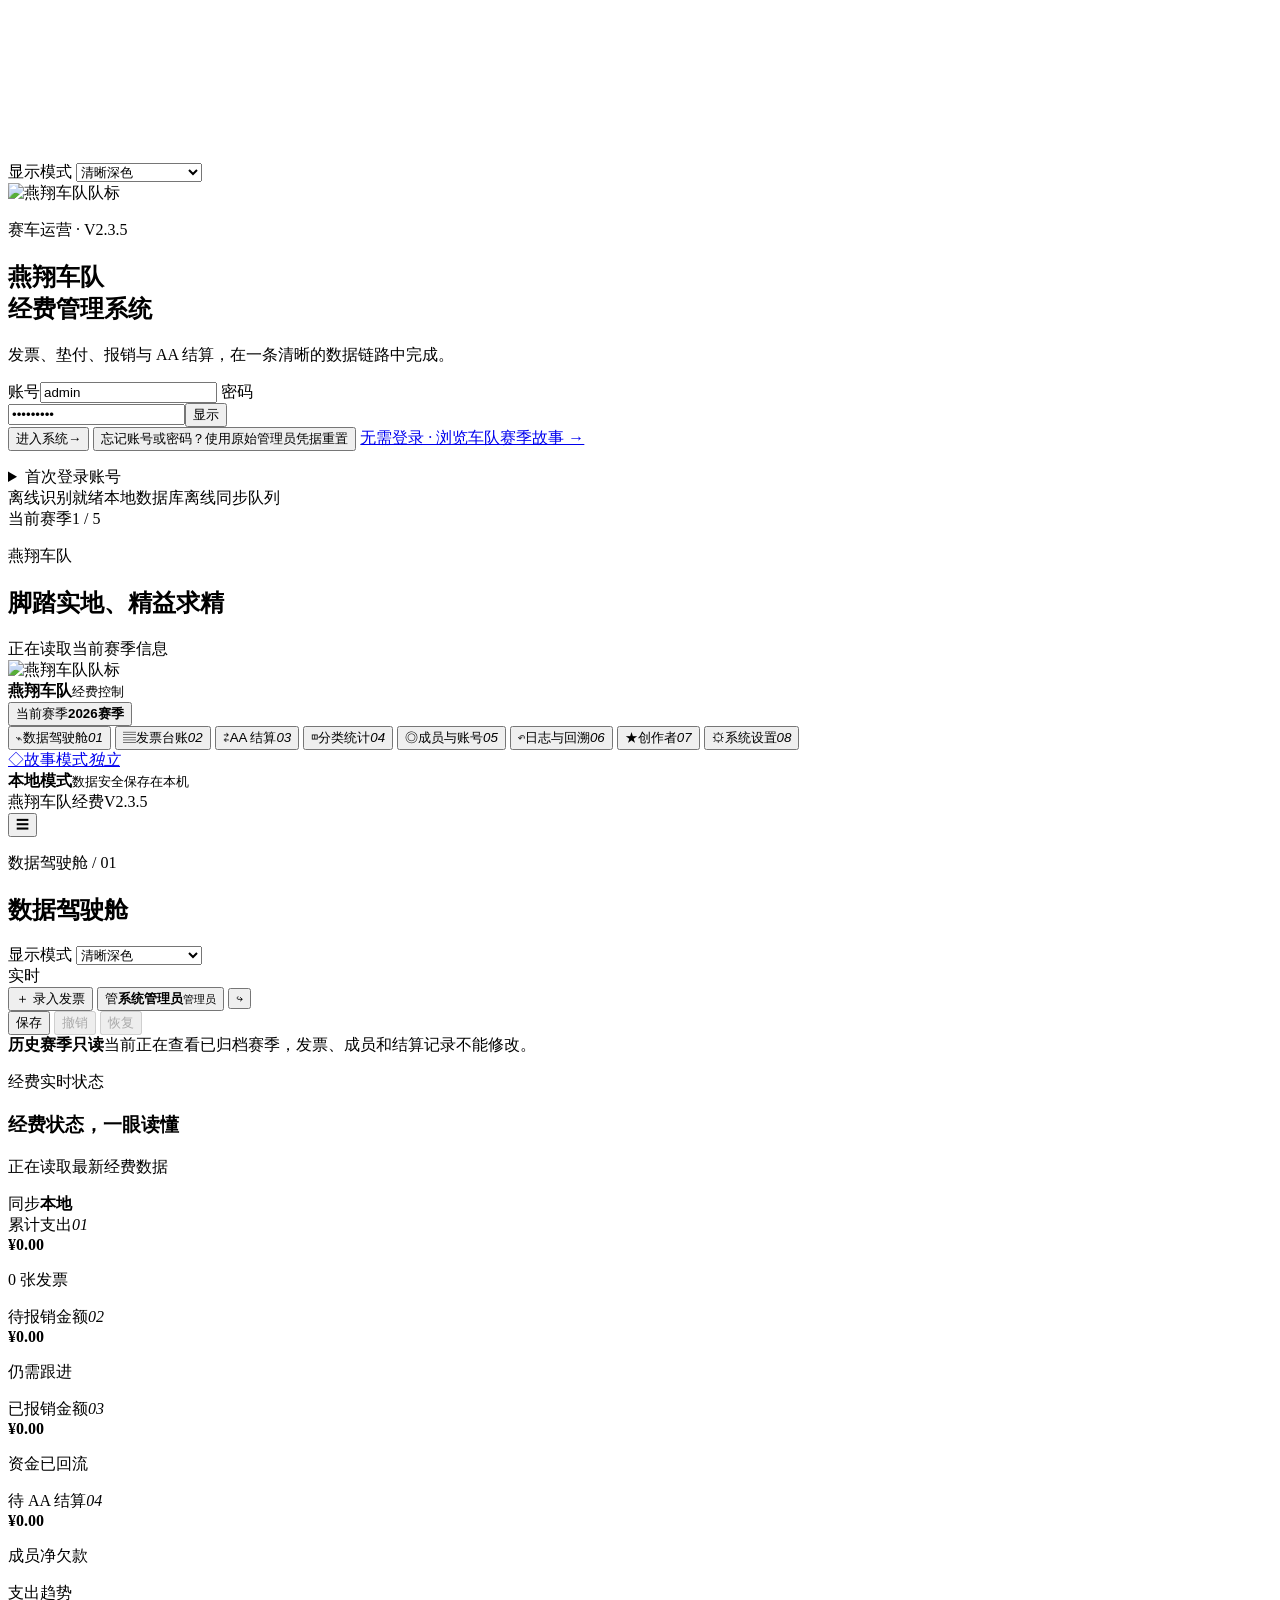
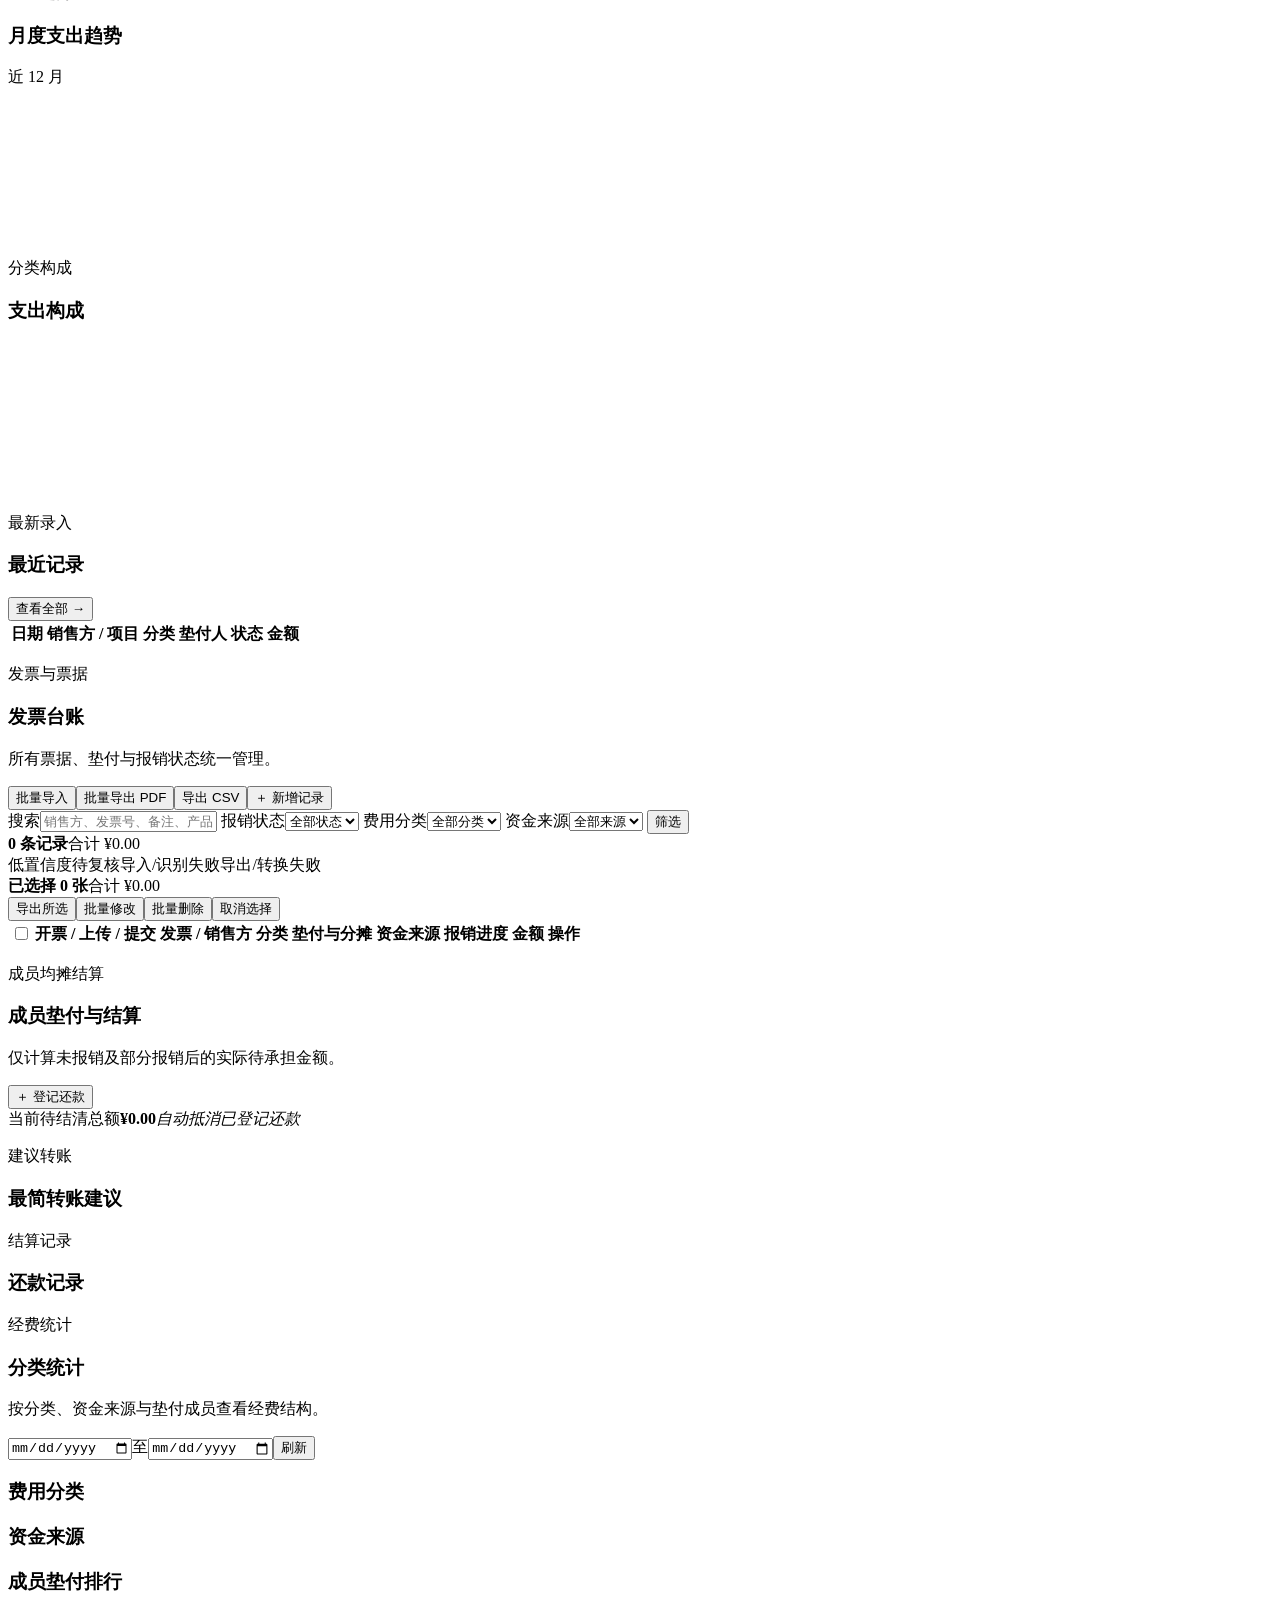
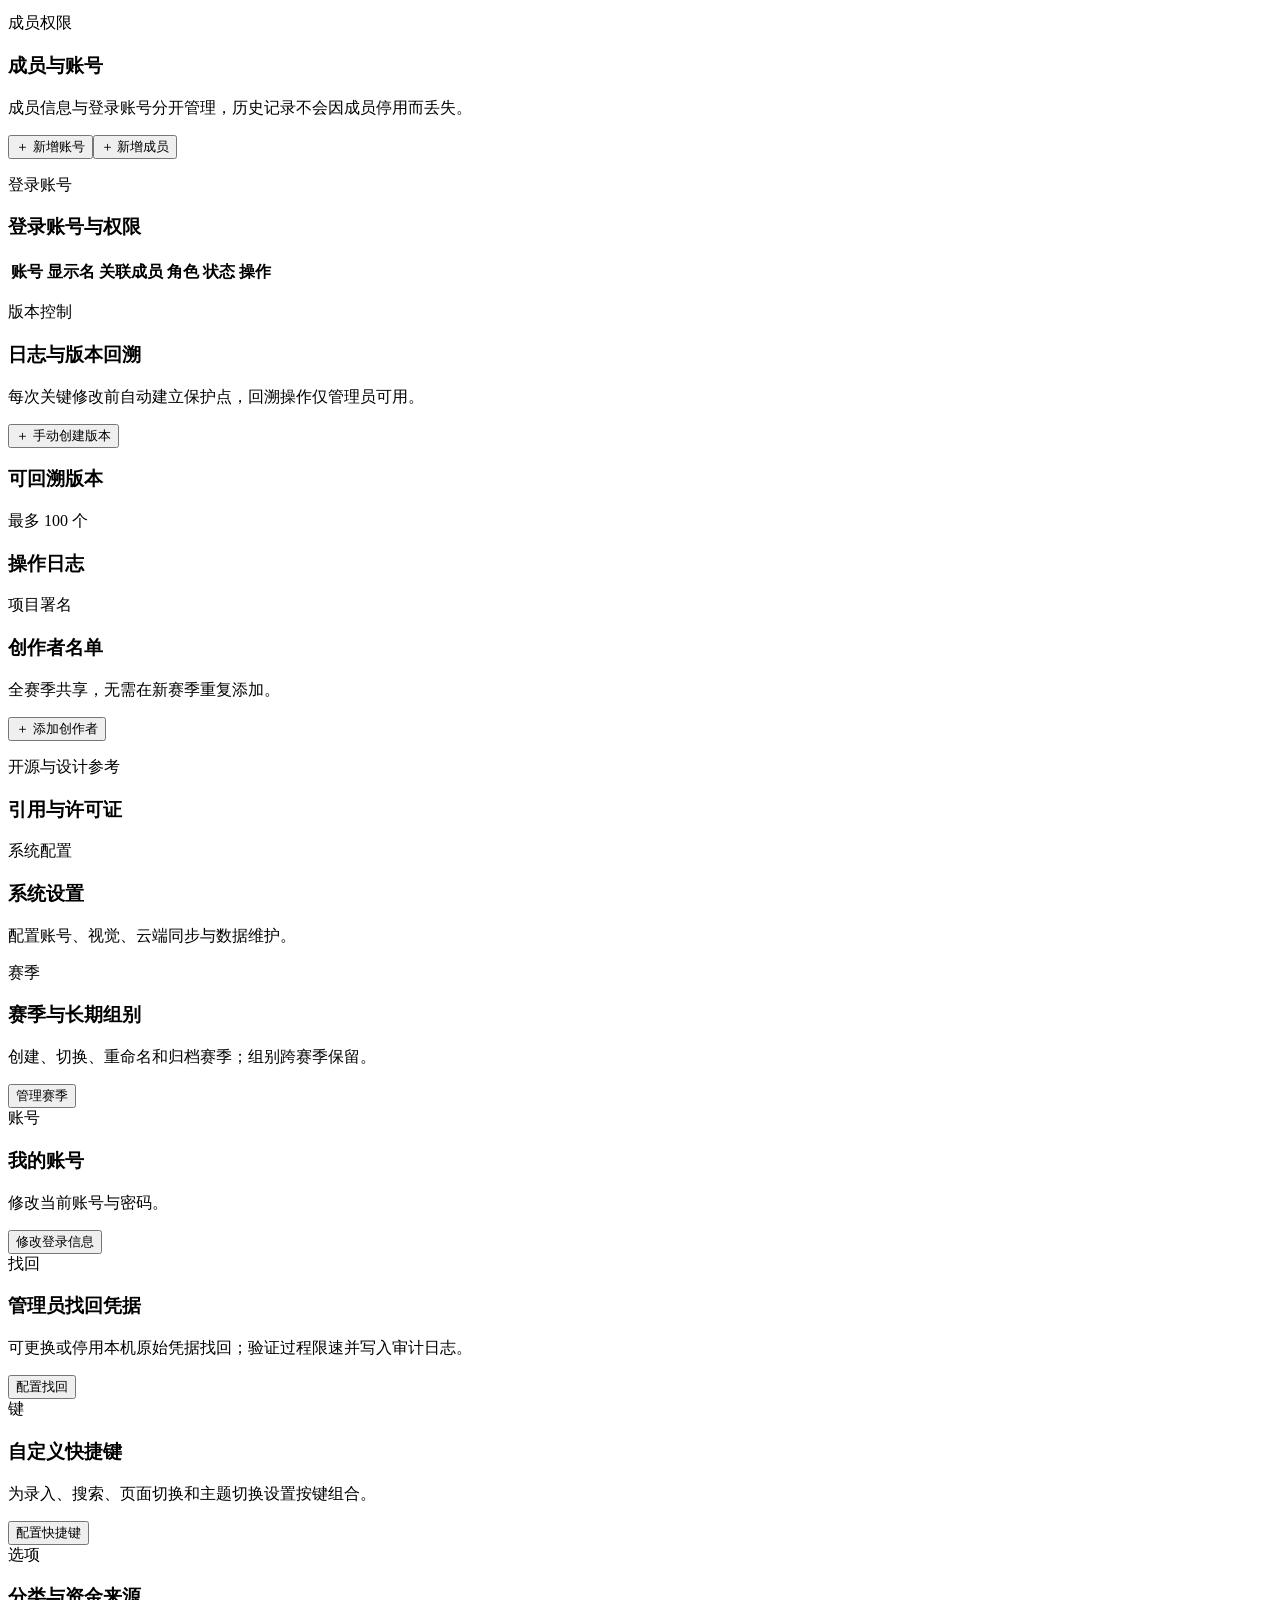
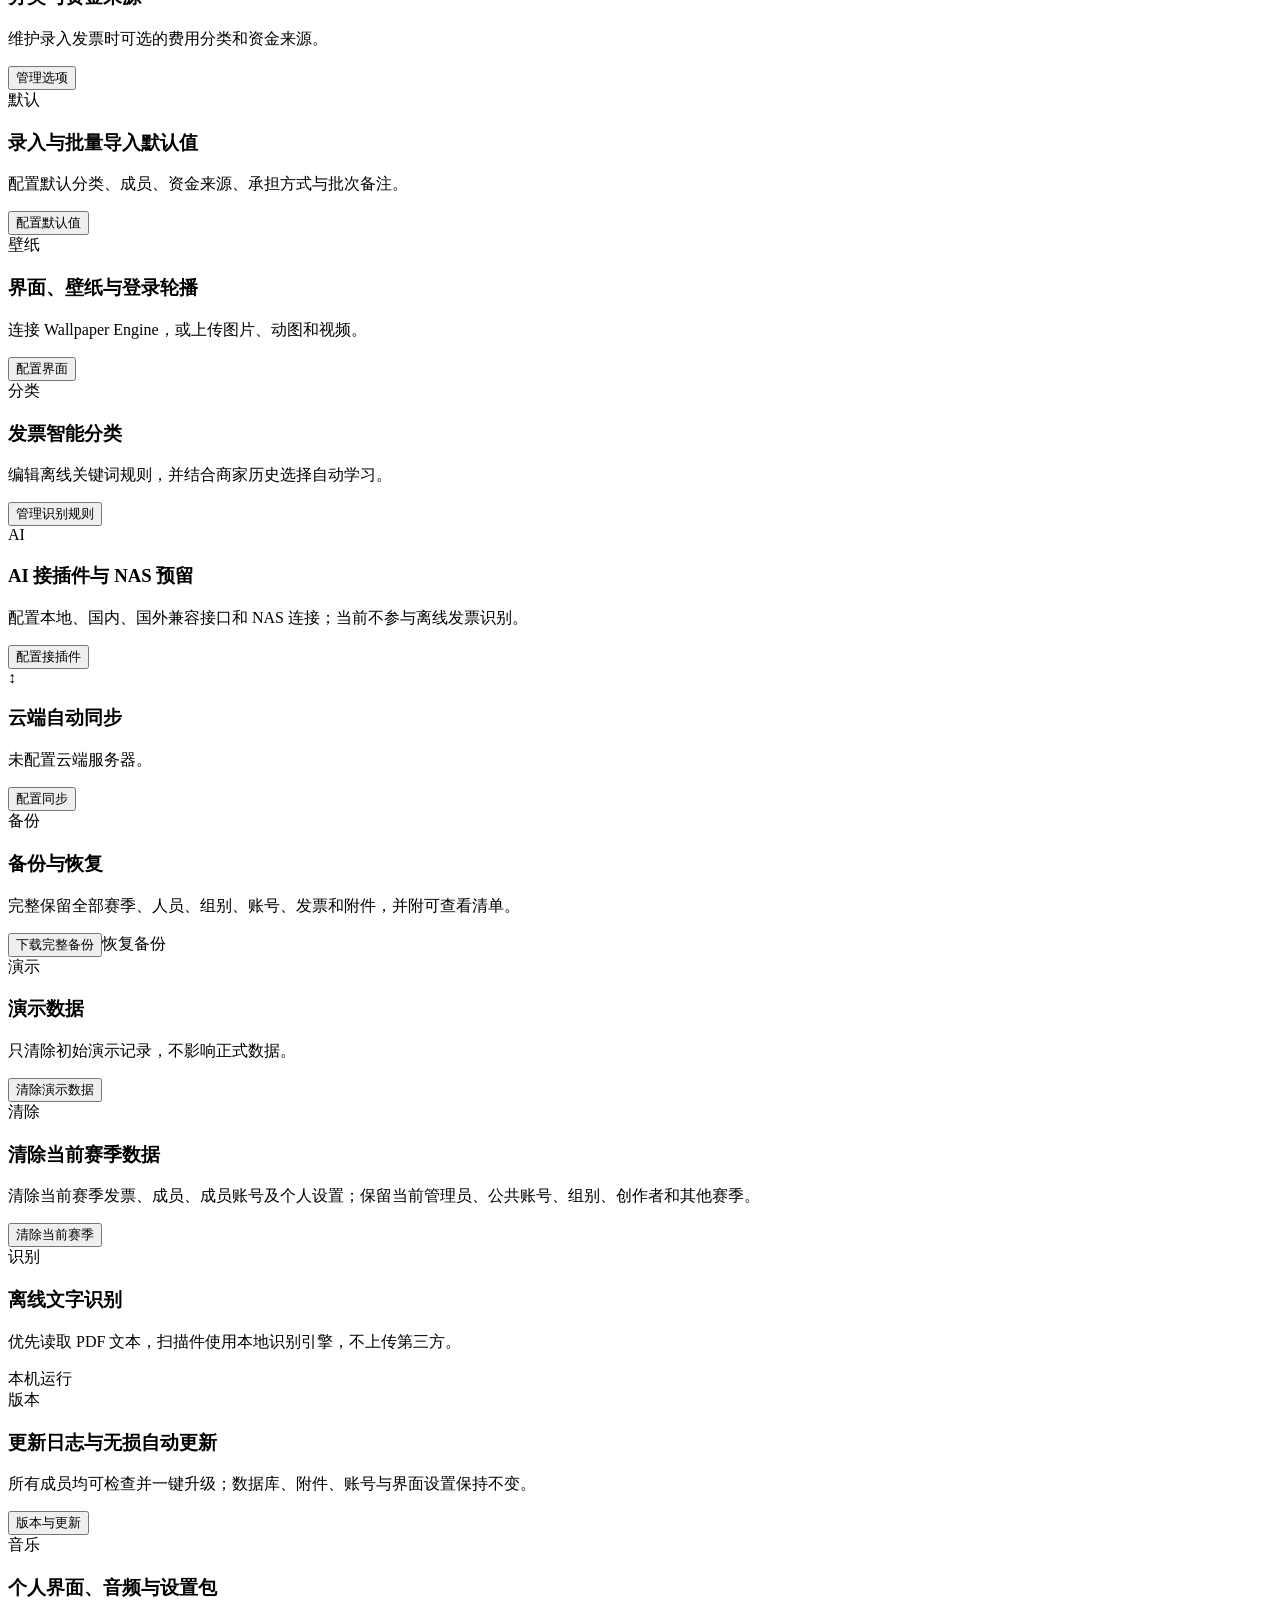
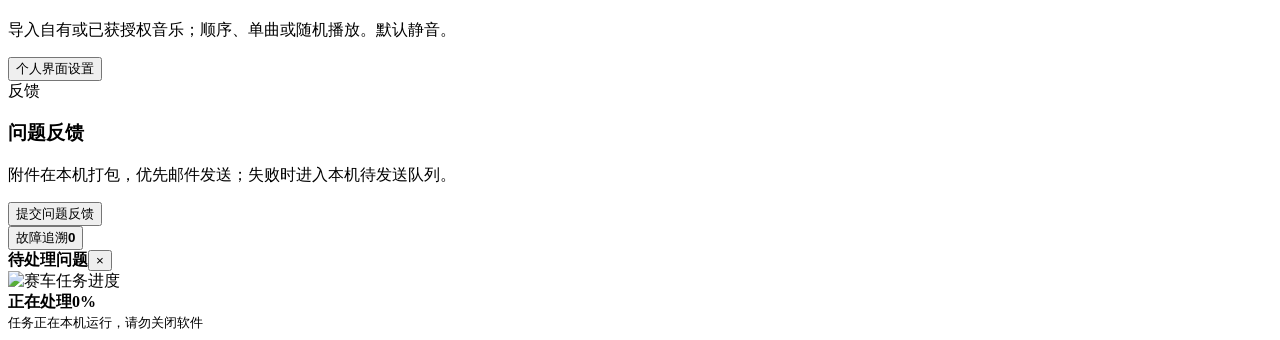
==== commit 6ee13fe0: "feat: 发布 V2.3.5 故事模式与可靠回溯" ====
--- a/app/static/index.html
+++ b/app/static/index.html
@@ -4,13 +4,9 @@
   <meta charset="utf-8">
   <meta name="viewport" content="width=device-width, initial-scale=1, viewport-fit=cover">
   <meta name="theme-color" content="#07101b">
-  <title>燕翔车队经费管理系统 V2.3.4</title>
+  <title>燕翔车队经费管理系统 V2.3.5</title>
   <link rel="icon" href="/static/assets/team-logo.png">
-  <link rel="stylesheet" href="/static/app.css?v=2.3.4">
-  <script>
-    window.va = window.va || function () { (window.vaq = window.vaq || []).push(arguments); };
-  </script>
-  <script defer src="https://cdn.vercel-insights.com/v1/script.js"></script>
+  <link rel="stylesheet" href="/static/app.css?v=2.3.5">
 </head>
 <body>
   <div id="backgroundLayer" class="background-layer"><video id="appBackgroundVideo" muted loop autoplay playsinline></video></div>
@@ -39,7 +35,7 @@
       <div class="login-brand">
         <img src="/static/assets/team-logo.png" alt="燕翔车队队标">
         <div>
-          <p class="eyebrow">赛车运营 · V2.3.4</p>
+          <p class="eyebrow">赛车运营 · V2.3.5</p>
           <h1><span id="loginTeamName">燕翔车队</span><br><span>经费管理系统</span></h1>
         </div>
       </div>
@@ -49,6 +45,7 @@
         <label>密码<div class="password-field"><input id="loginPassword" type="password" autocomplete="current-password" required value="YXRT@2026"><button id="toggleLoginPassword" type="button" aria-label="显示密码" aria-pressed="false">显示</button></div></label>
         <button class="btn primary wide" type="submit"><span>进入系统</span><b>→</b></button>
         <button id="forgotPasswordBtn" class="login-link-button" type="button">忘记账号或密码？使用原始管理员凭据重置</button>
+        <a class="login-story-link" href="/stories">无需登录 · 浏览车队赛季故事 →</a>
         <p id="loginError" class="form-error" role="alert"></p>
       </form>
       <details class="account-hint">
@@ -84,11 +81,12 @@
         <button data-view="creators"><span class="nav-icon">★</span><span>创作者</span><em>07</em></button>
         <button data-view="settings"><span class="nav-icon">⚙</span><span>系统设置</span><em>08</em></button>
       </nav>
+      <a class="story-mode-link" href="/stories"><span class="nav-icon">◇</span><span>故事模式</span><em>独立</em></a>
       <div class="sidebar-status">
         <div id="syncLamp" class="status-lamp"></div>
         <div><strong id="syncLabel">本地模式</strong><small id="syncDetail">数据安全保存在本机</small></div>
       </div>
-      <div class="sidebar-foot"><span>燕翔车队经费</span><span id="versionLabel">V2.3.4</span></div>
+      <div class="sidebar-foot"><span>燕翔车队经费</span><span id="versionLabel">V2.3.5</span></div>
     </aside>
 
     <div class="content-shell">
@@ -489,10 +487,11 @@
   <dialog id="updateDialog" class="modal">
     <div class="modal-card">
       <header><div><p class="eyebrow">版本管理</p><h3>更新日志与自动更新</h3></div><button type="button" class="dialog-close" data-close="updateDialog">×</button></header>
-      <div class="update-current"><div><span>当前版本</span><strong id="updateCurrentVersion">V2.3.4</strong></div><label class="mini-switch"><input id="autoUpdateCheck" type="checkbox" checked><span>启动后自动检查</span></label></div>
+      <div class="update-current"><div><span>当前版本</span><strong id="updateCurrentVersion">V2.3.5</strong></div><label class="mini-switch"><input id="autoUpdateCheck" type="checkbox" checked><span>启动后自动检查</span></label></div>
       <label class="update-mode-choice"><span>更新方式</span><select id="updateInstallMode"><option value="auto">自动完整备份并更新（推荐）</option><option value="manual">手动下载补丁包并覆盖</option></select><small id="updateModeHint">安装前自动备份全部赛季、人员、组别、账号、发票与附件，再重启更新。</small></label>
       <div class="update-actions"><button id="checkUpdateBtn" type="button" class="btn secondary">检查 GitHub 新版本</button><a id="updateReleaseLink" class="btn secondary hidden" target="_blank" rel="noopener">查看发布页面</a><button id="installUpdateBtn" type="button" class="btn primary hidden">一键更新到最新版</button></div>
       <div id="updateStatus" class="update-status">正在读取本地更新日志……</div>
+      <section class="patch-history"><div class="panel-heading"><h3>可安装与回溯补丁</h3><span class="panel-tag">只使用补丁包</span></div><div id="patchVersionList" class="patch-version-list"><div class="empty-state">正在读取 GitHub 补丁……</div></div></section>
       <div id="changelogList" class="changelog-list"></div>
       <footer><button type="button" class="btn primary" data-close="updateDialog">完成</button></footer>
     </div>
@@ -564,6 +563,6 @@
       <small id="loadingDetail">任务正在本机运行，请勿关闭软件</small>
     </div>
   </div>
-  <script src="/static/app.js?v=2.3.4"></script>
+  <script src="/static/app.js?v=2.3.5"></script>
 </body>
 </html>
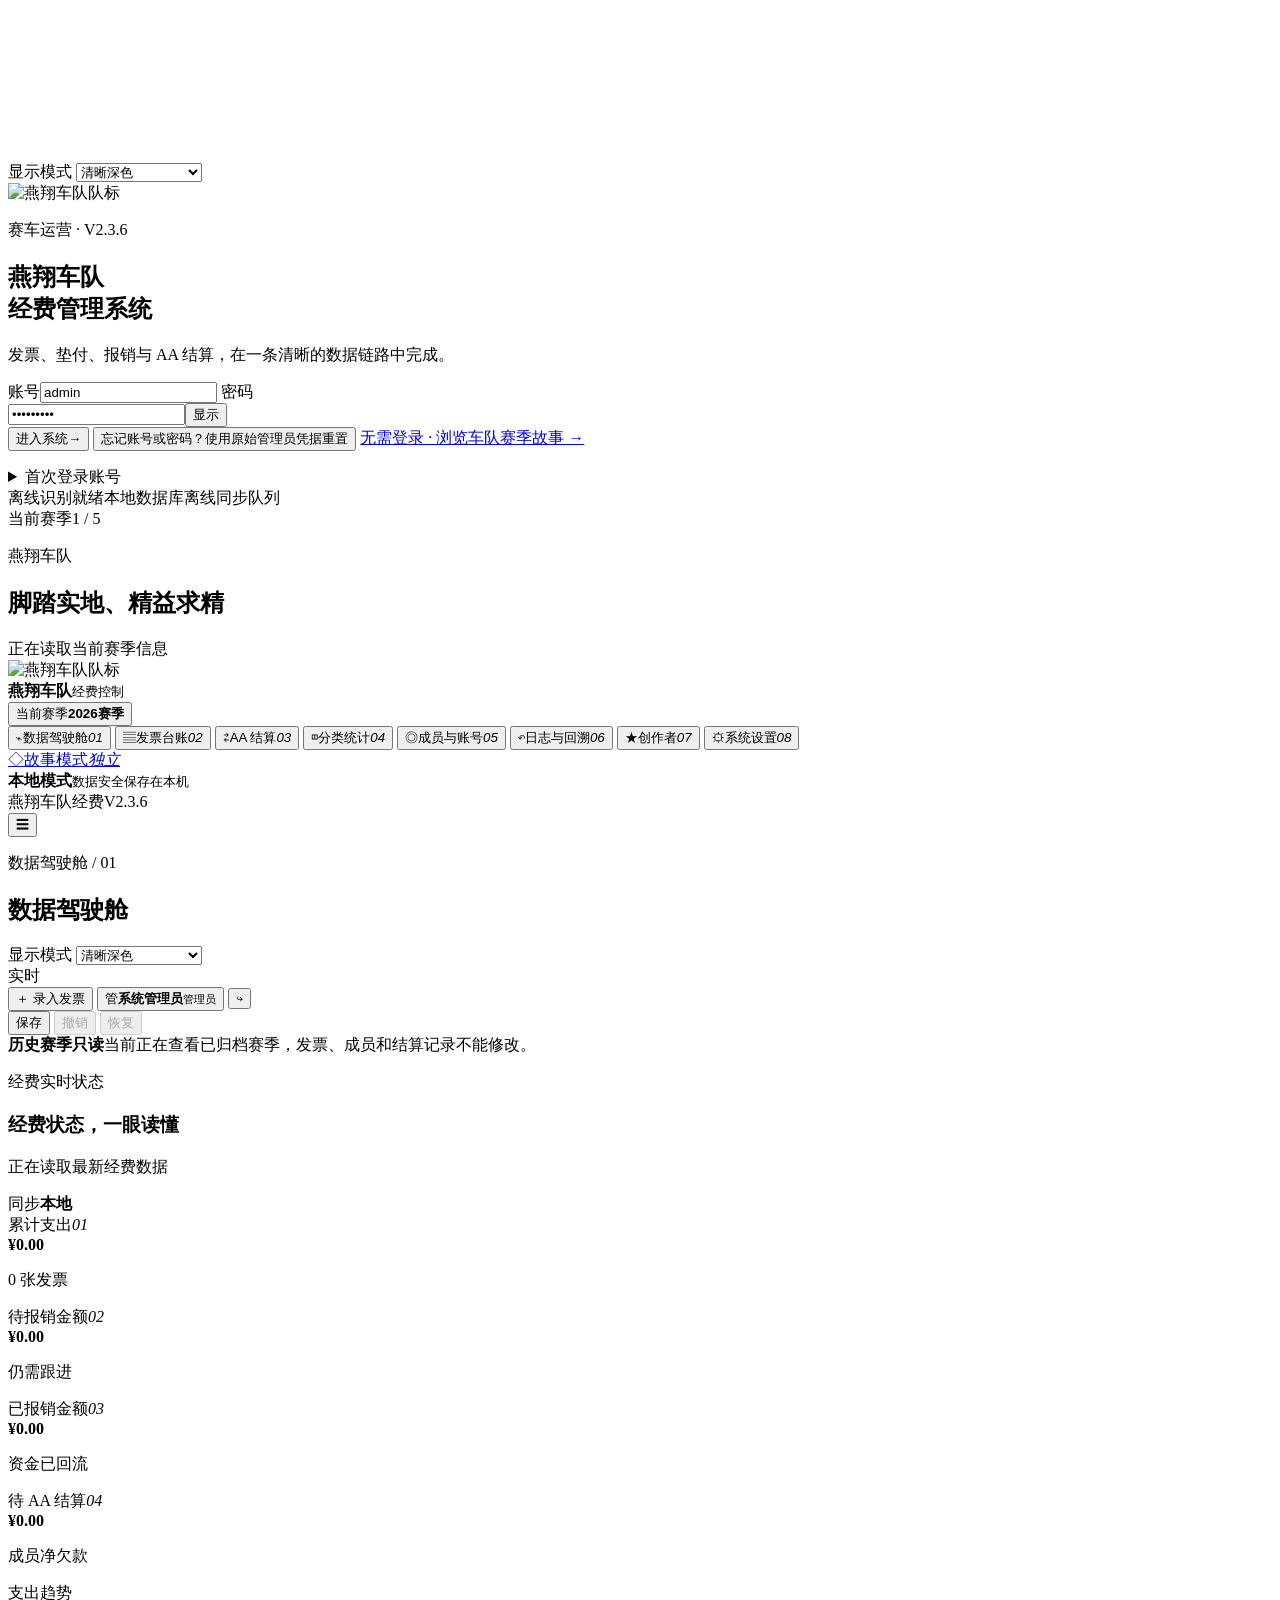
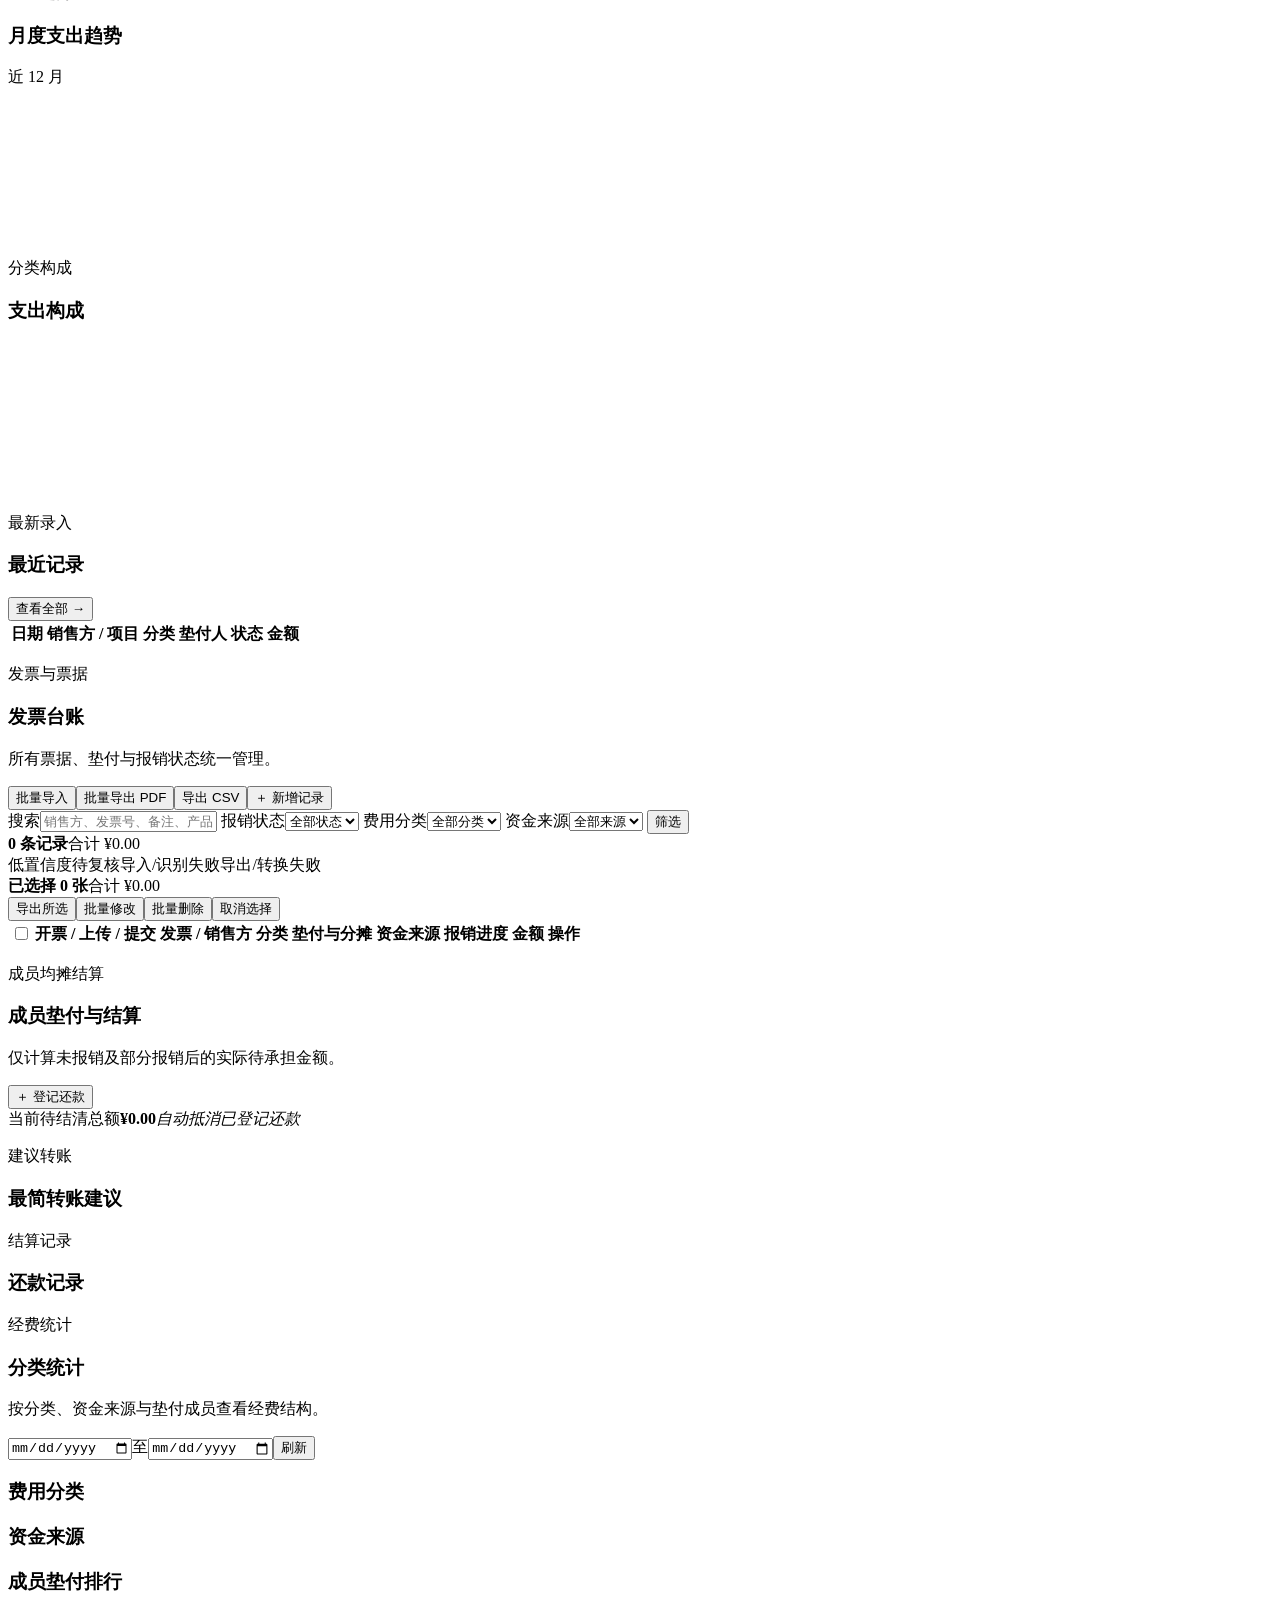
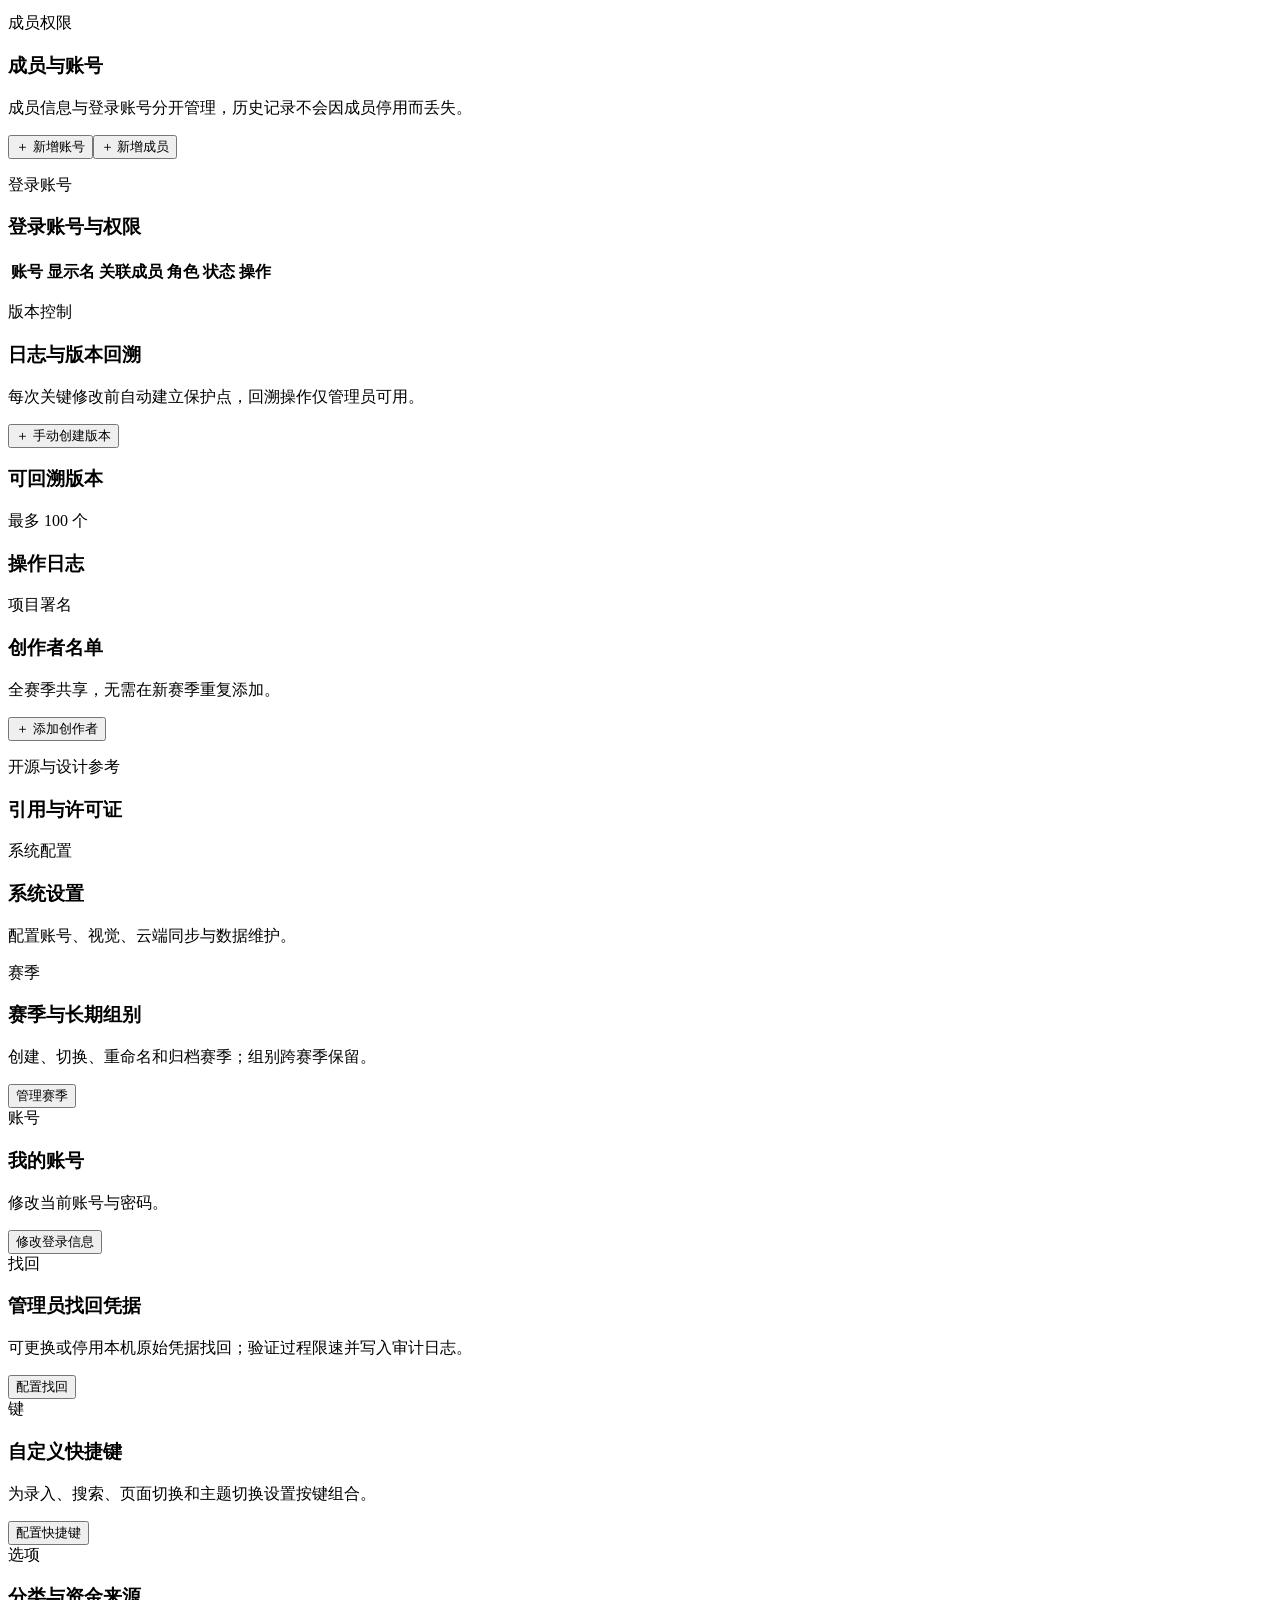
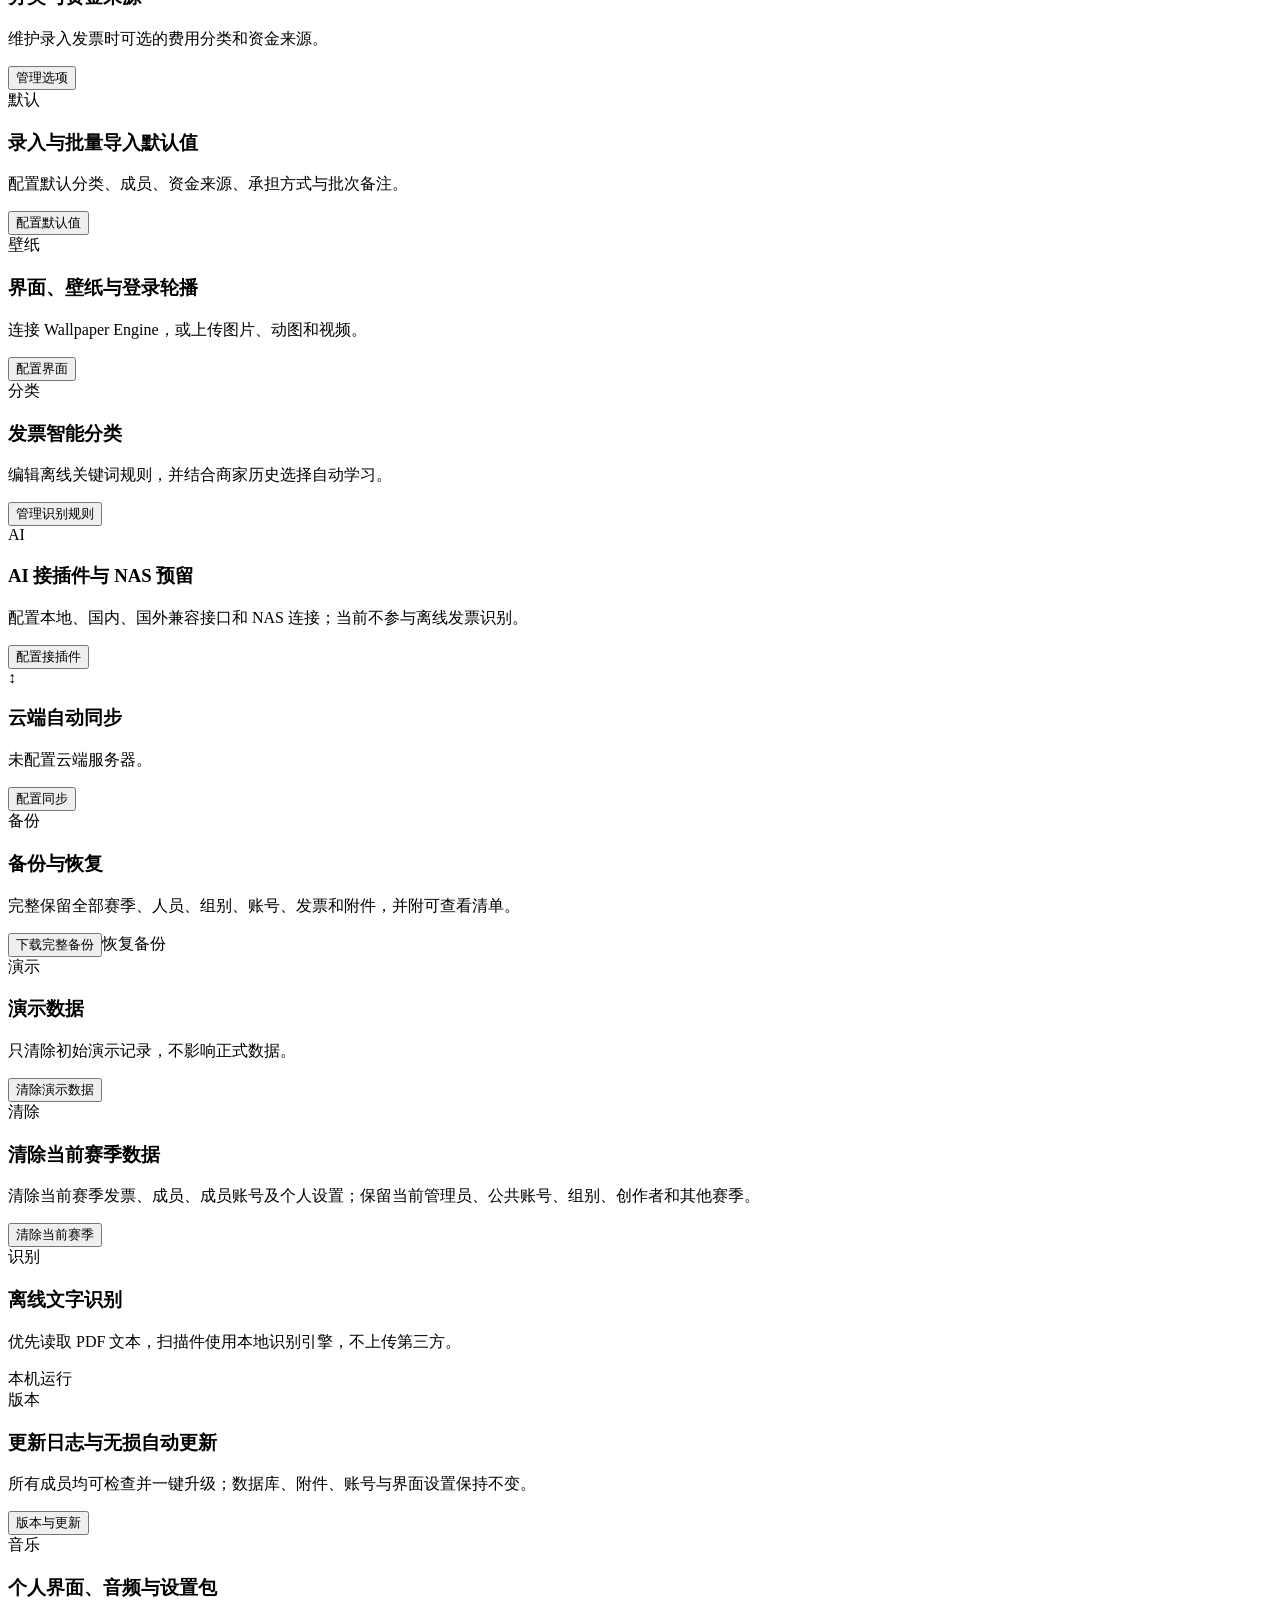
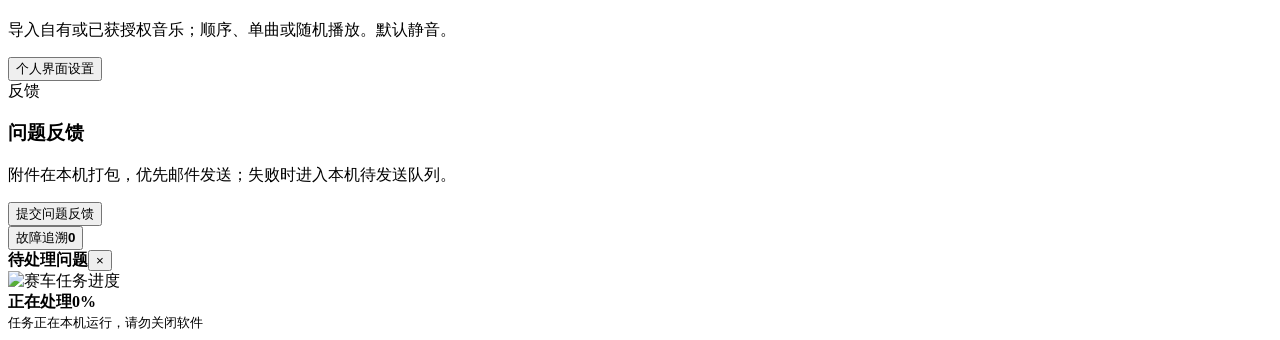
==== commit 8dc01152: "fix: 发布 V2.3.6 更新运行库兼容修复" ====
--- a/app/static/index.html
+++ b/app/static/index.html
@@ -4,9 +4,9 @@
   <meta charset="utf-8">
   <meta name="viewport" content="width=device-width, initial-scale=1, viewport-fit=cover">
   <meta name="theme-color" content="#07101b">
-  <title>燕翔车队经费管理系统 V2.3.5</title>
+  <title>燕翔车队经费管理系统 V2.3.6</title>
   <link rel="icon" href="/static/assets/team-logo.png">
-  <link rel="stylesheet" href="/static/app.css?v=2.3.5">
+  <link rel="stylesheet" href="/static/app.css?v=2.3.6">
 </head>
 <body>
   <div id="backgroundLayer" class="background-layer"><video id="appBackgroundVideo" muted loop autoplay playsinline></video></div>
@@ -35,7 +35,7 @@
       <div class="login-brand">
         <img src="/static/assets/team-logo.png" alt="燕翔车队队标">
         <div>
-          <p class="eyebrow">赛车运营 · V2.3.5</p>
+          <p class="eyebrow">赛车运营 · V2.3.6</p>
           <h1><span id="loginTeamName">燕翔车队</span><br><span>经费管理系统</span></h1>
         </div>
       </div>
@@ -86,7 +86,7 @@
         <div id="syncLamp" class="status-lamp"></div>
         <div><strong id="syncLabel">本地模式</strong><small id="syncDetail">数据安全保存在本机</small></div>
       </div>
-      <div class="sidebar-foot"><span>燕翔车队经费</span><span id="versionLabel">V2.3.5</span></div>
+      <div class="sidebar-foot"><span>燕翔车队经费</span><span id="versionLabel">V2.3.6</span></div>
     </aside>
 
     <div class="content-shell">
@@ -487,7 +487,7 @@
   <dialog id="updateDialog" class="modal">
     <div class="modal-card">
       <header><div><p class="eyebrow">版本管理</p><h3>更新日志与自动更新</h3></div><button type="button" class="dialog-close" data-close="updateDialog">×</button></header>
-      <div class="update-current"><div><span>当前版本</span><strong id="updateCurrentVersion">V2.3.5</strong></div><label class="mini-switch"><input id="autoUpdateCheck" type="checkbox" checked><span>启动后自动检查</span></label></div>
+      <div class="update-current"><div><span>当前版本</span><strong id="updateCurrentVersion">V2.3.6</strong></div><label class="mini-switch"><input id="autoUpdateCheck" type="checkbox" checked><span>启动后自动检查</span></label></div>
       <label class="update-mode-choice"><span>更新方式</span><select id="updateInstallMode"><option value="auto">自动完整备份并更新（推荐）</option><option value="manual">手动下载补丁包并覆盖</option></select><small id="updateModeHint">安装前自动备份全部赛季、人员、组别、账号、发票与附件，再重启更新。</small></label>
       <div class="update-actions"><button id="checkUpdateBtn" type="button" class="btn secondary">检查 GitHub 新版本</button><a id="updateReleaseLink" class="btn secondary hidden" target="_blank" rel="noopener">查看发布页面</a><button id="installUpdateBtn" type="button" class="btn primary hidden">一键更新到最新版</button></div>
       <div id="updateStatus" class="update-status">正在读取本地更新日志……</div>
@@ -563,6 +563,6 @@
       <small id="loadingDetail">任务正在本机运行，请勿关闭软件</small>
     </div>
   </div>
-  <script src="/static/app.js?v=2.3.5"></script>
+  <script src="/static/app.js?v=2.3.6"></script>
 </body>
 </html>
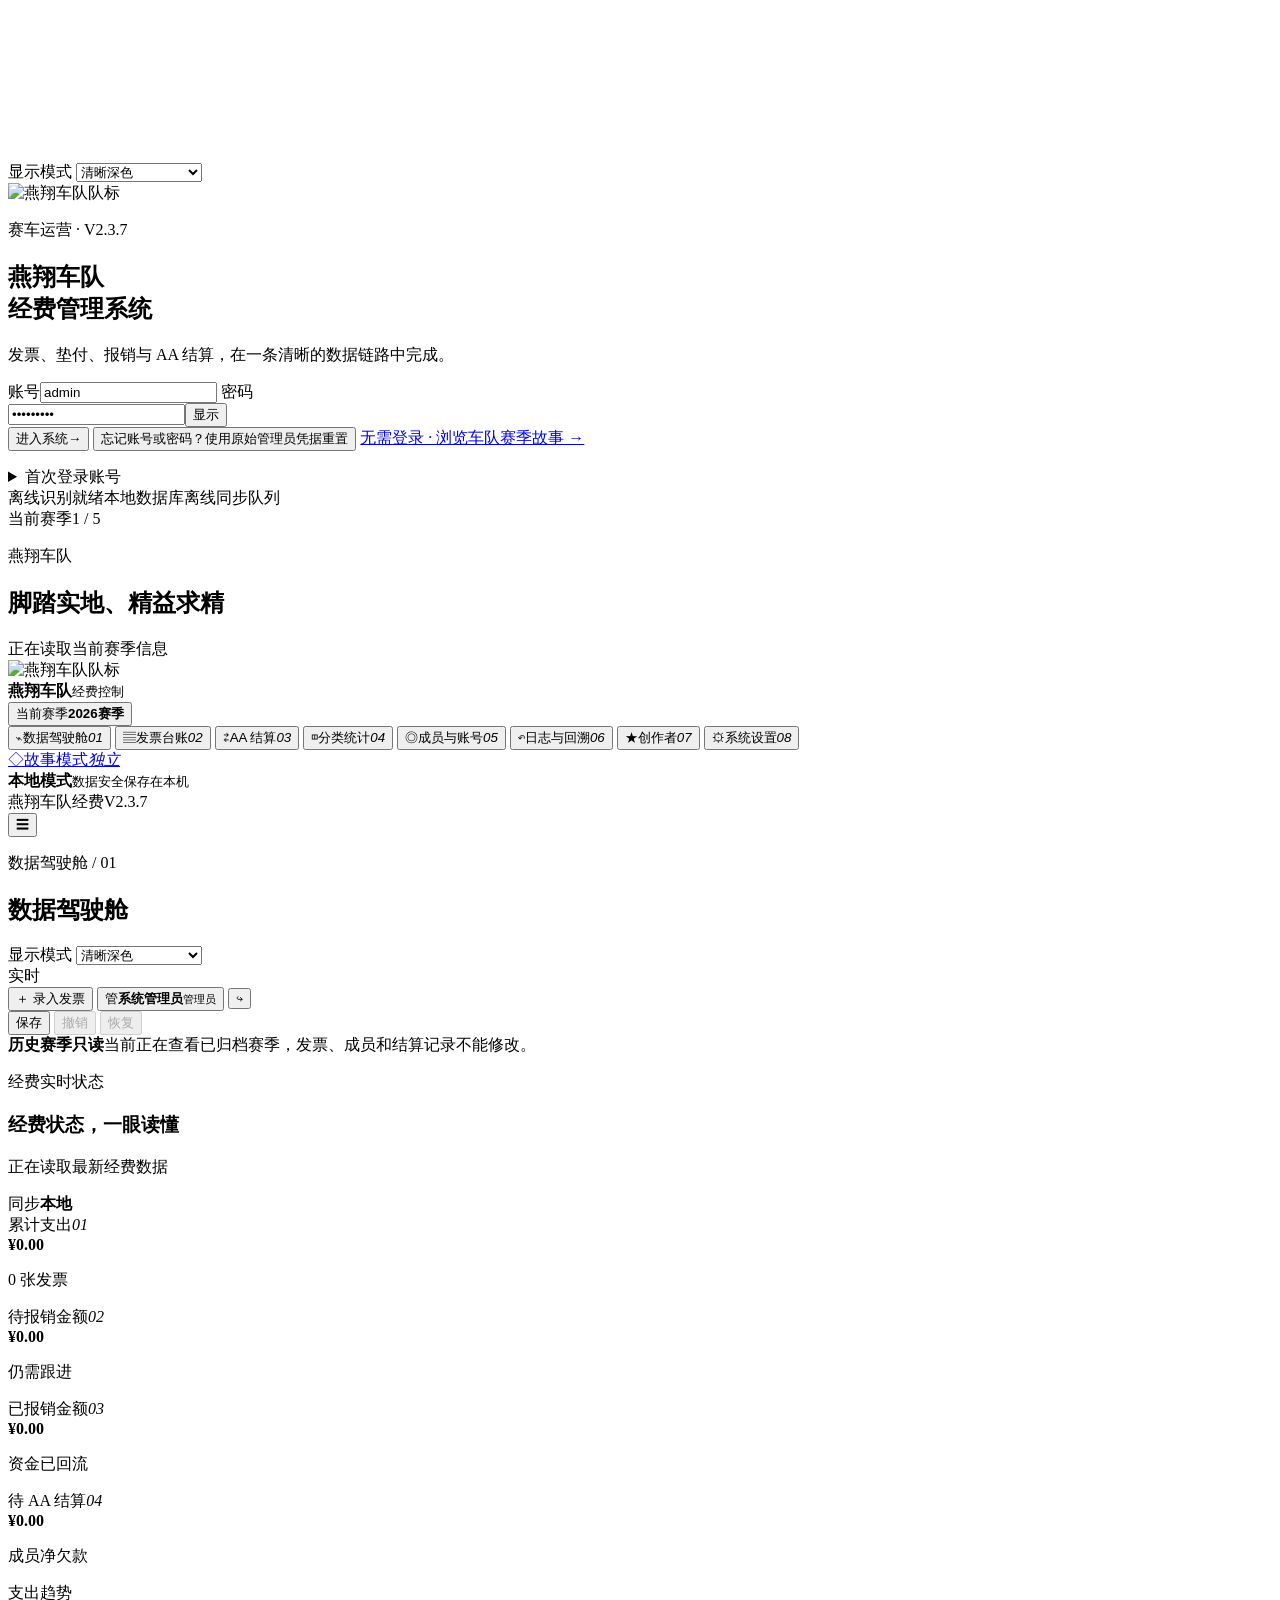
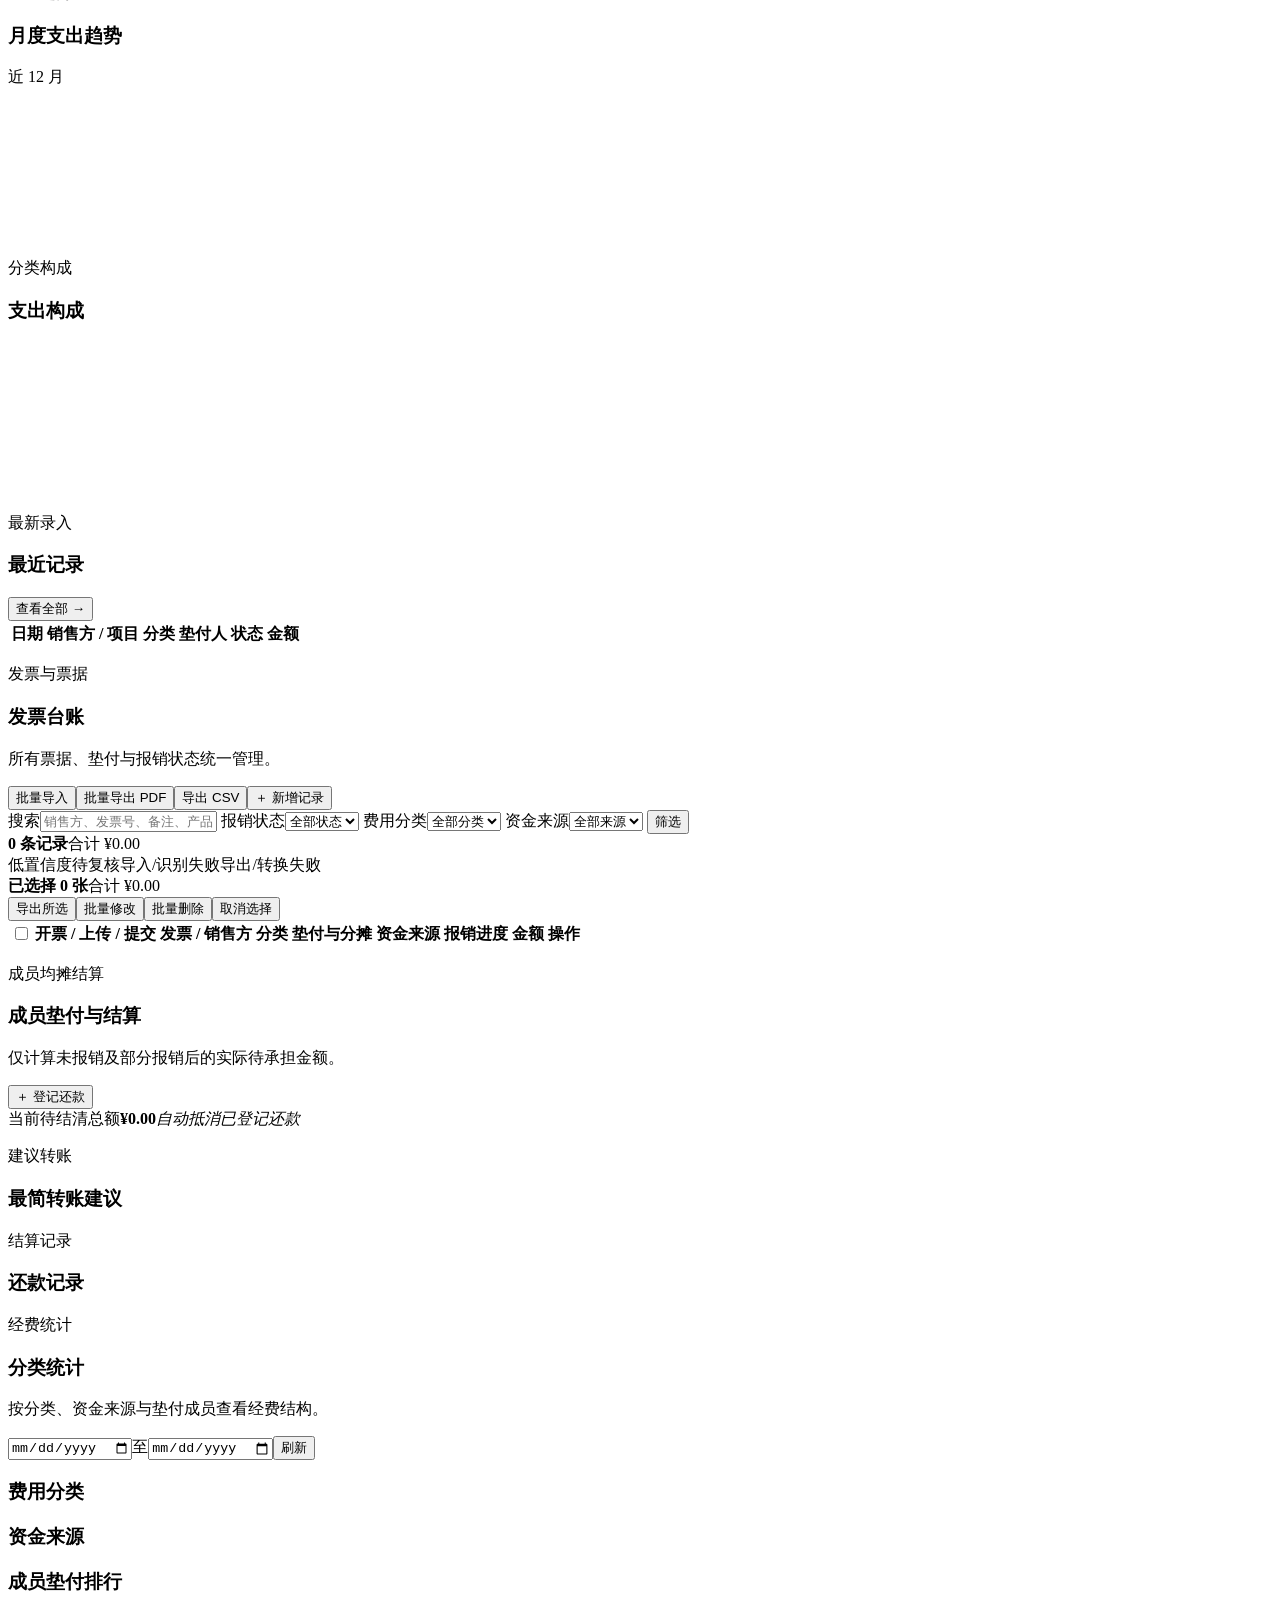
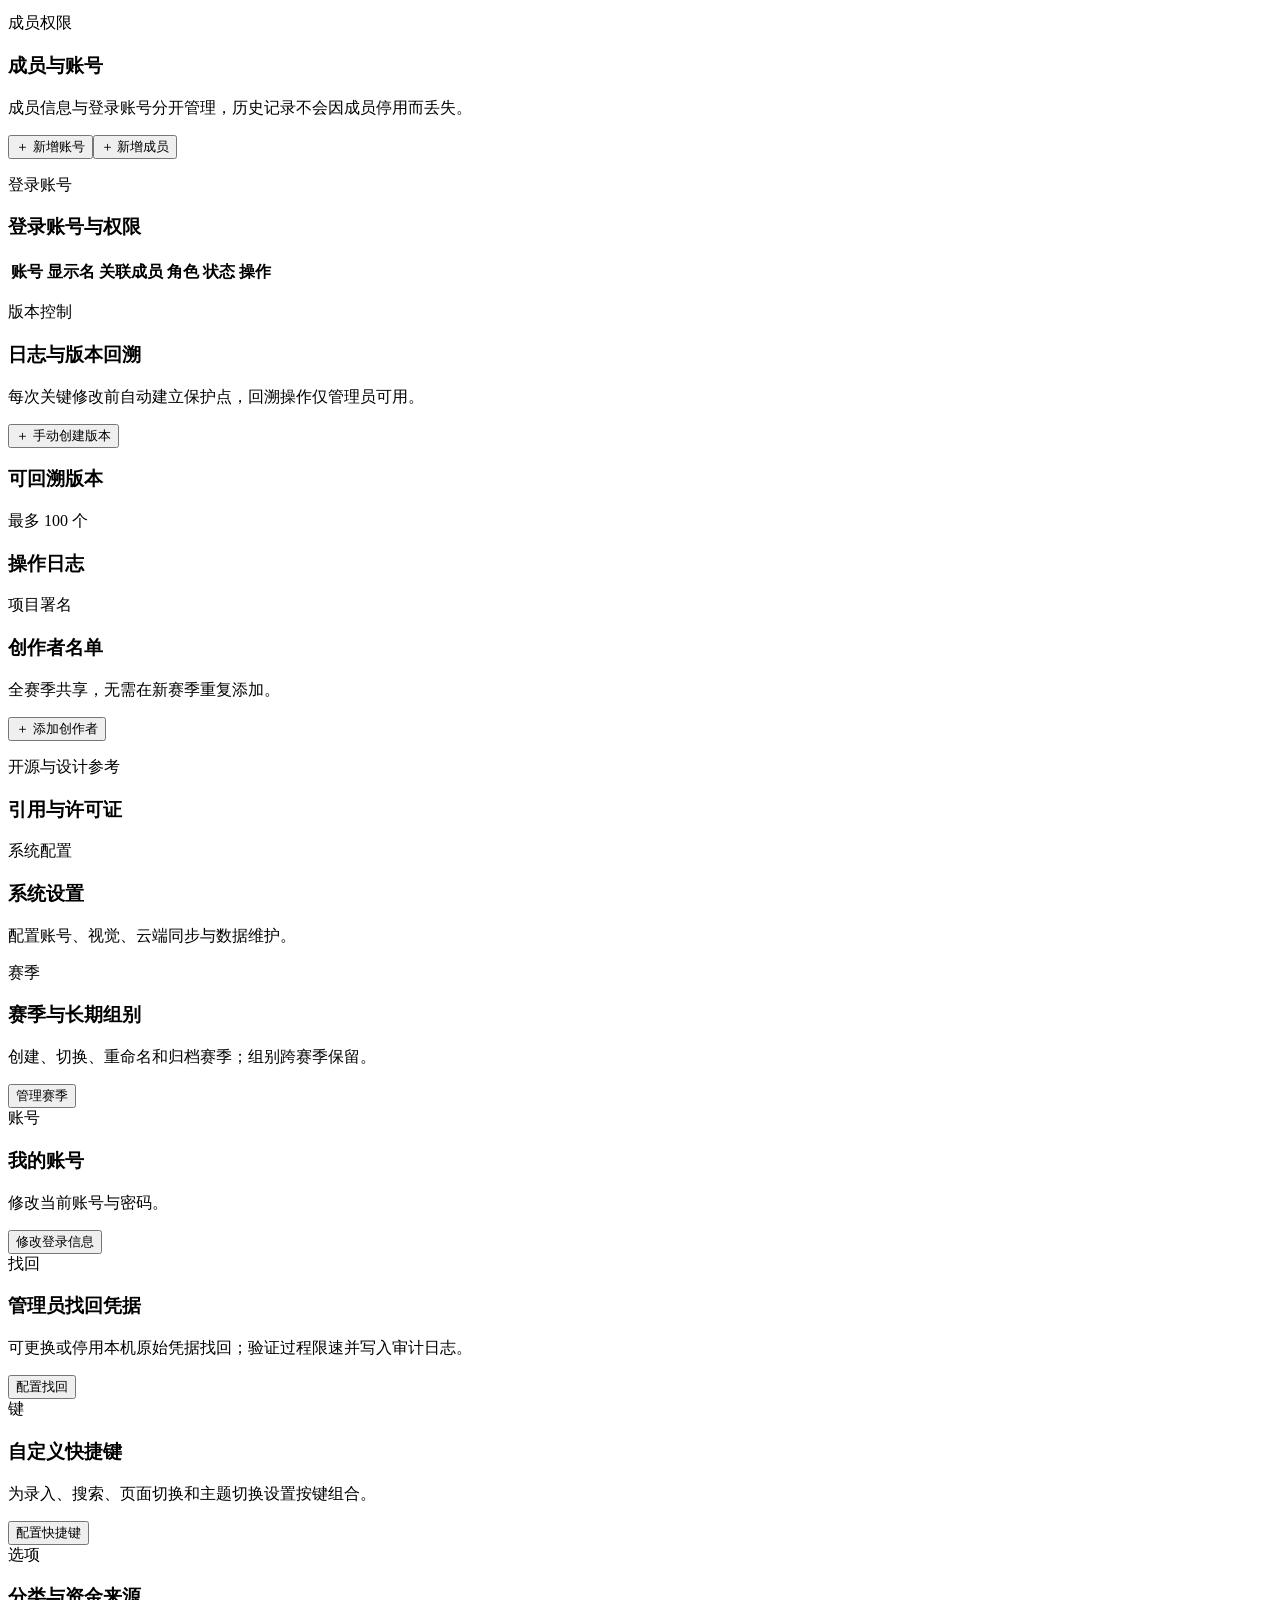
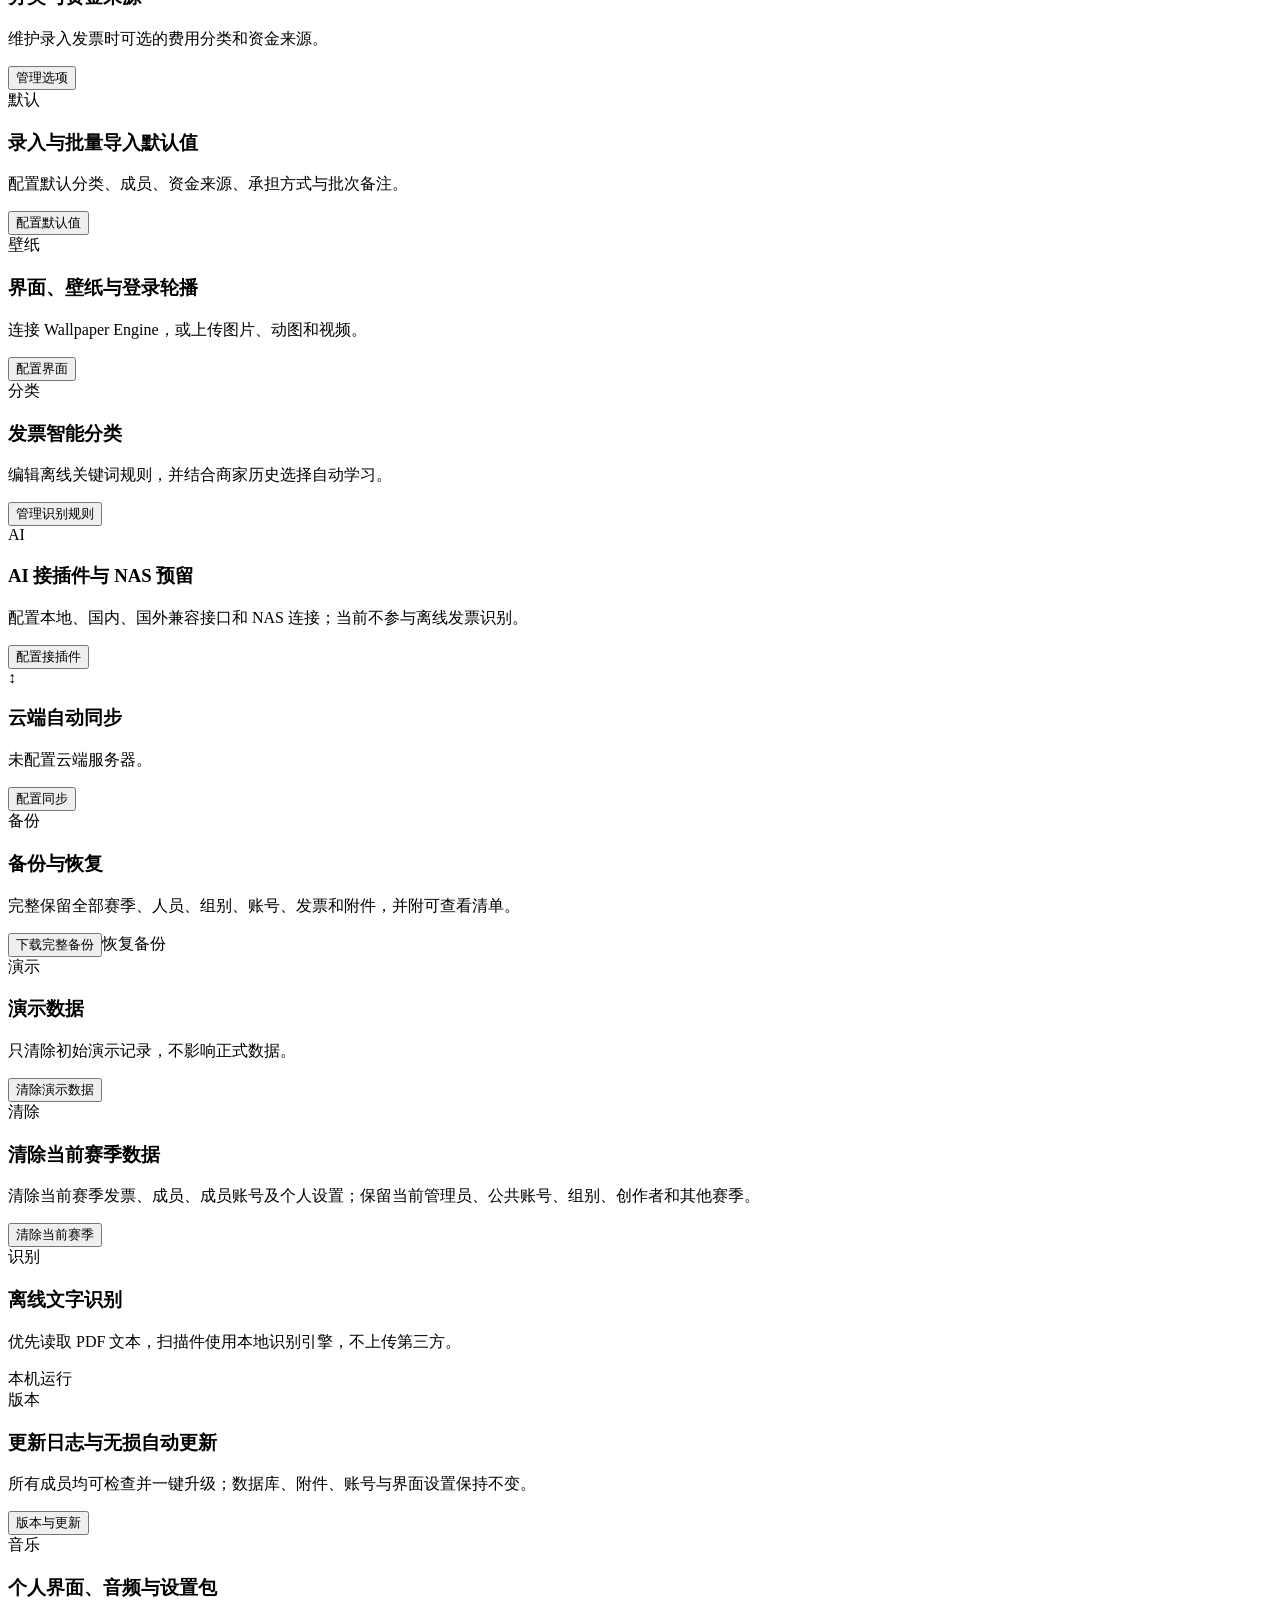
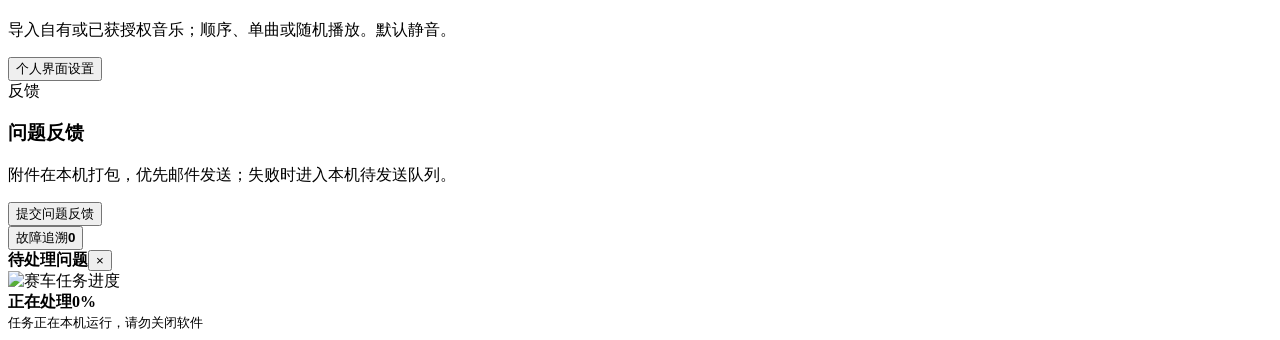
==== commit 6a934007: "fix: 发布 V2.3.7 无界面启动自检" ====
--- a/app/static/index.html
+++ b/app/static/index.html
@@ -4,9 +4,9 @@
   <meta charset="utf-8">
   <meta name="viewport" content="width=device-width, initial-scale=1, viewport-fit=cover">
   <meta name="theme-color" content="#07101b">
-  <title>燕翔车队经费管理系统 V2.3.6</title>
+  <title>燕翔车队经费管理系统 V2.3.7</title>
   <link rel="icon" href="/static/assets/team-logo.png">
-  <link rel="stylesheet" href="/static/app.css?v=2.3.6">
+  <link rel="stylesheet" href="/static/app.css?v=2.3.7">
 </head>
 <body>
   <div id="backgroundLayer" class="background-layer"><video id="appBackgroundVideo" muted loop autoplay playsinline></video></div>
@@ -35,7 +35,7 @@
       <div class="login-brand">
         <img src="/static/assets/team-logo.png" alt="燕翔车队队标">
         <div>
-          <p class="eyebrow">赛车运营 · V2.3.6</p>
+          <p class="eyebrow">赛车运营 · V2.3.7</p>
           <h1><span id="loginTeamName">燕翔车队</span><br><span>经费管理系统</span></h1>
         </div>
       </div>
@@ -86,7 +86,7 @@
         <div id="syncLamp" class="status-lamp"></div>
         <div><strong id="syncLabel">本地模式</strong><small id="syncDetail">数据安全保存在本机</small></div>
       </div>
-      <div class="sidebar-foot"><span>燕翔车队经费</span><span id="versionLabel">V2.3.6</span></div>
+      <div class="sidebar-foot"><span>燕翔车队经费</span><span id="versionLabel">V2.3.7</span></div>
     </aside>
 
     <div class="content-shell">
@@ -487,7 +487,7 @@
   <dialog id="updateDialog" class="modal">
     <div class="modal-card">
       <header><div><p class="eyebrow">版本管理</p><h3>更新日志与自动更新</h3></div><button type="button" class="dialog-close" data-close="updateDialog">×</button></header>
-      <div class="update-current"><div><span>当前版本</span><strong id="updateCurrentVersion">V2.3.6</strong></div><label class="mini-switch"><input id="autoUpdateCheck" type="checkbox" checked><span>启动后自动检查</span></label></div>
+      <div class="update-current"><div><span>当前版本</span><strong id="updateCurrentVersion">V2.3.7</strong></div><label class="mini-switch"><input id="autoUpdateCheck" type="checkbox" checked><span>启动后自动检查</span></label></div>
       <label class="update-mode-choice"><span>更新方式</span><select id="updateInstallMode"><option value="auto">自动完整备份并更新（推荐）</option><option value="manual">手动下载补丁包并覆盖</option></select><small id="updateModeHint">安装前自动备份全部赛季、人员、组别、账号、发票与附件，再重启更新。</small></label>
       <div class="update-actions"><button id="checkUpdateBtn" type="button" class="btn secondary">检查 GitHub 新版本</button><a id="updateReleaseLink" class="btn secondary hidden" target="_blank" rel="noopener">查看发布页面</a><button id="installUpdateBtn" type="button" class="btn primary hidden">一键更新到最新版</button></div>
       <div id="updateStatus" class="update-status">正在读取本地更新日志……</div>
@@ -563,6 +563,6 @@
       <small id="loadingDetail">任务正在本机运行，请勿关闭软件</small>
     </div>
   </div>
-  <script src="/static/app.js?v=2.3.6"></script>
+  <script src="/static/app.js?v=2.3.7"></script>
 </body>
 </html>
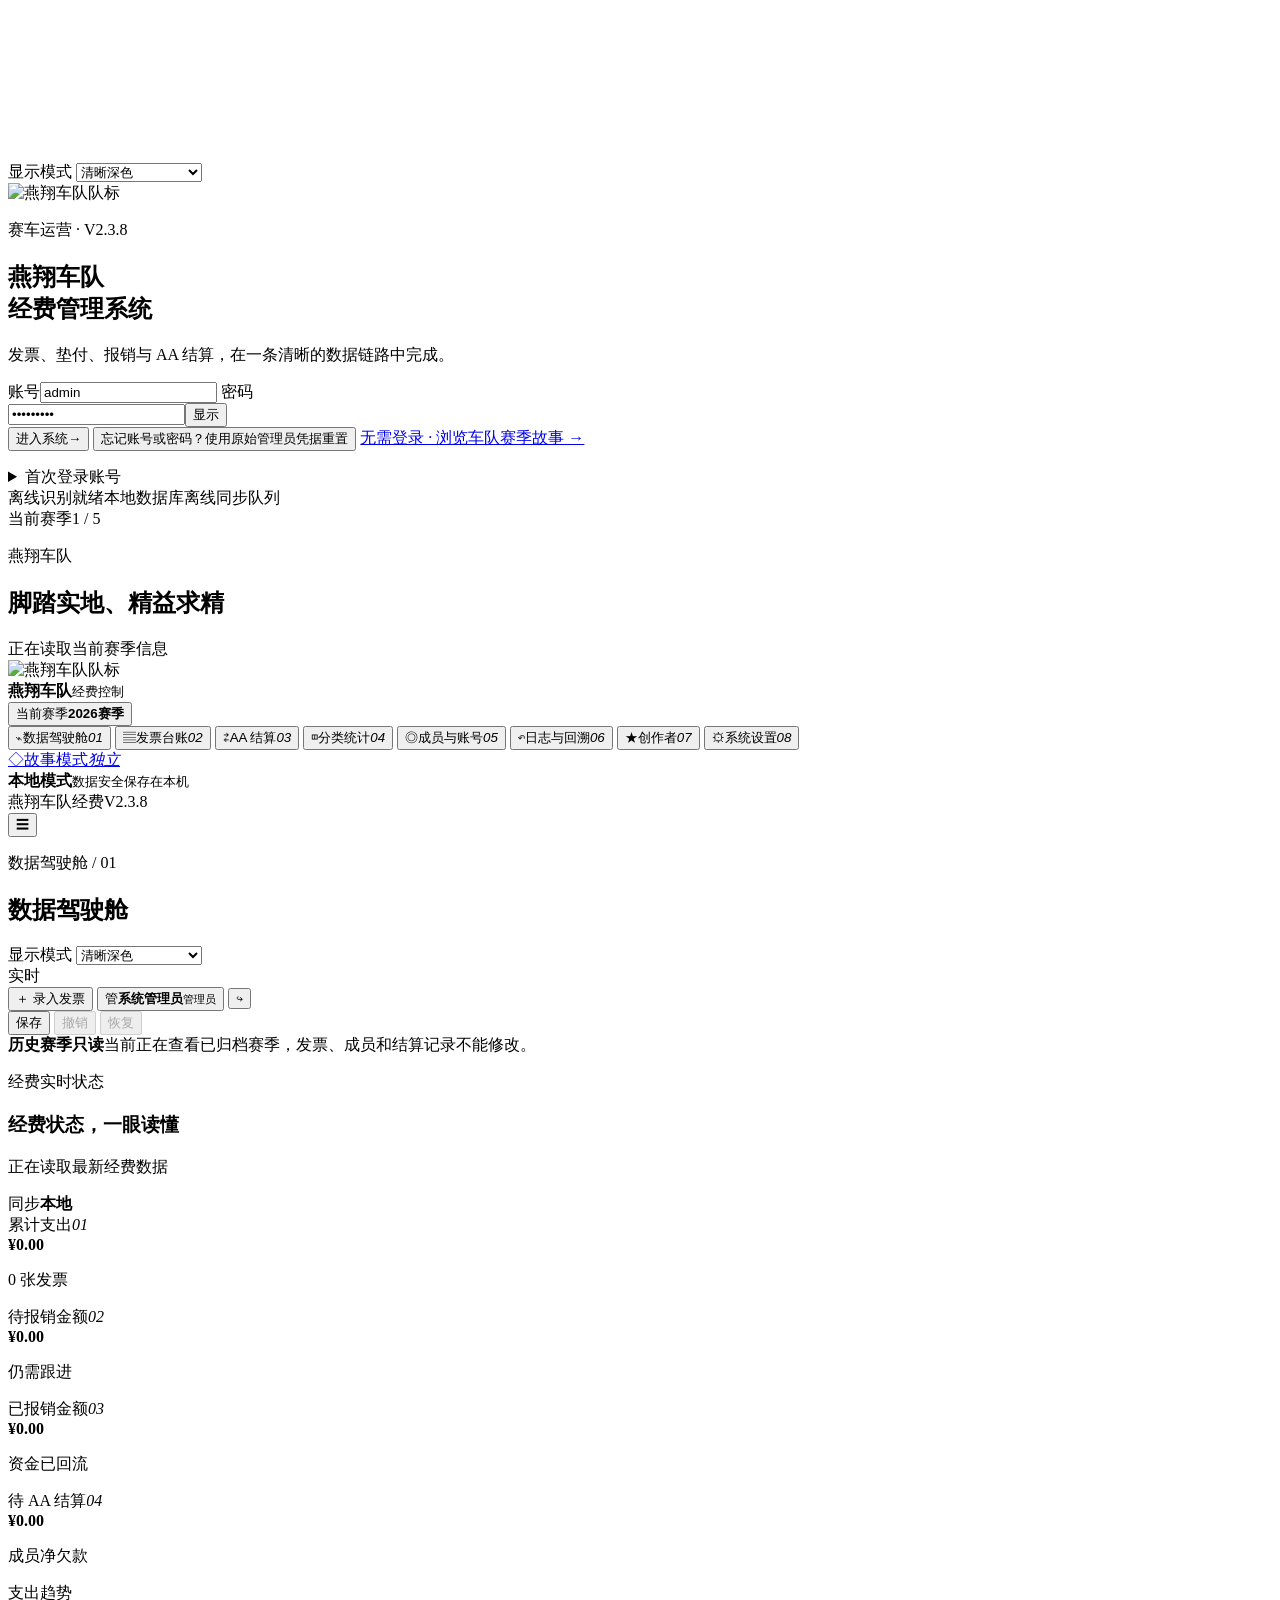
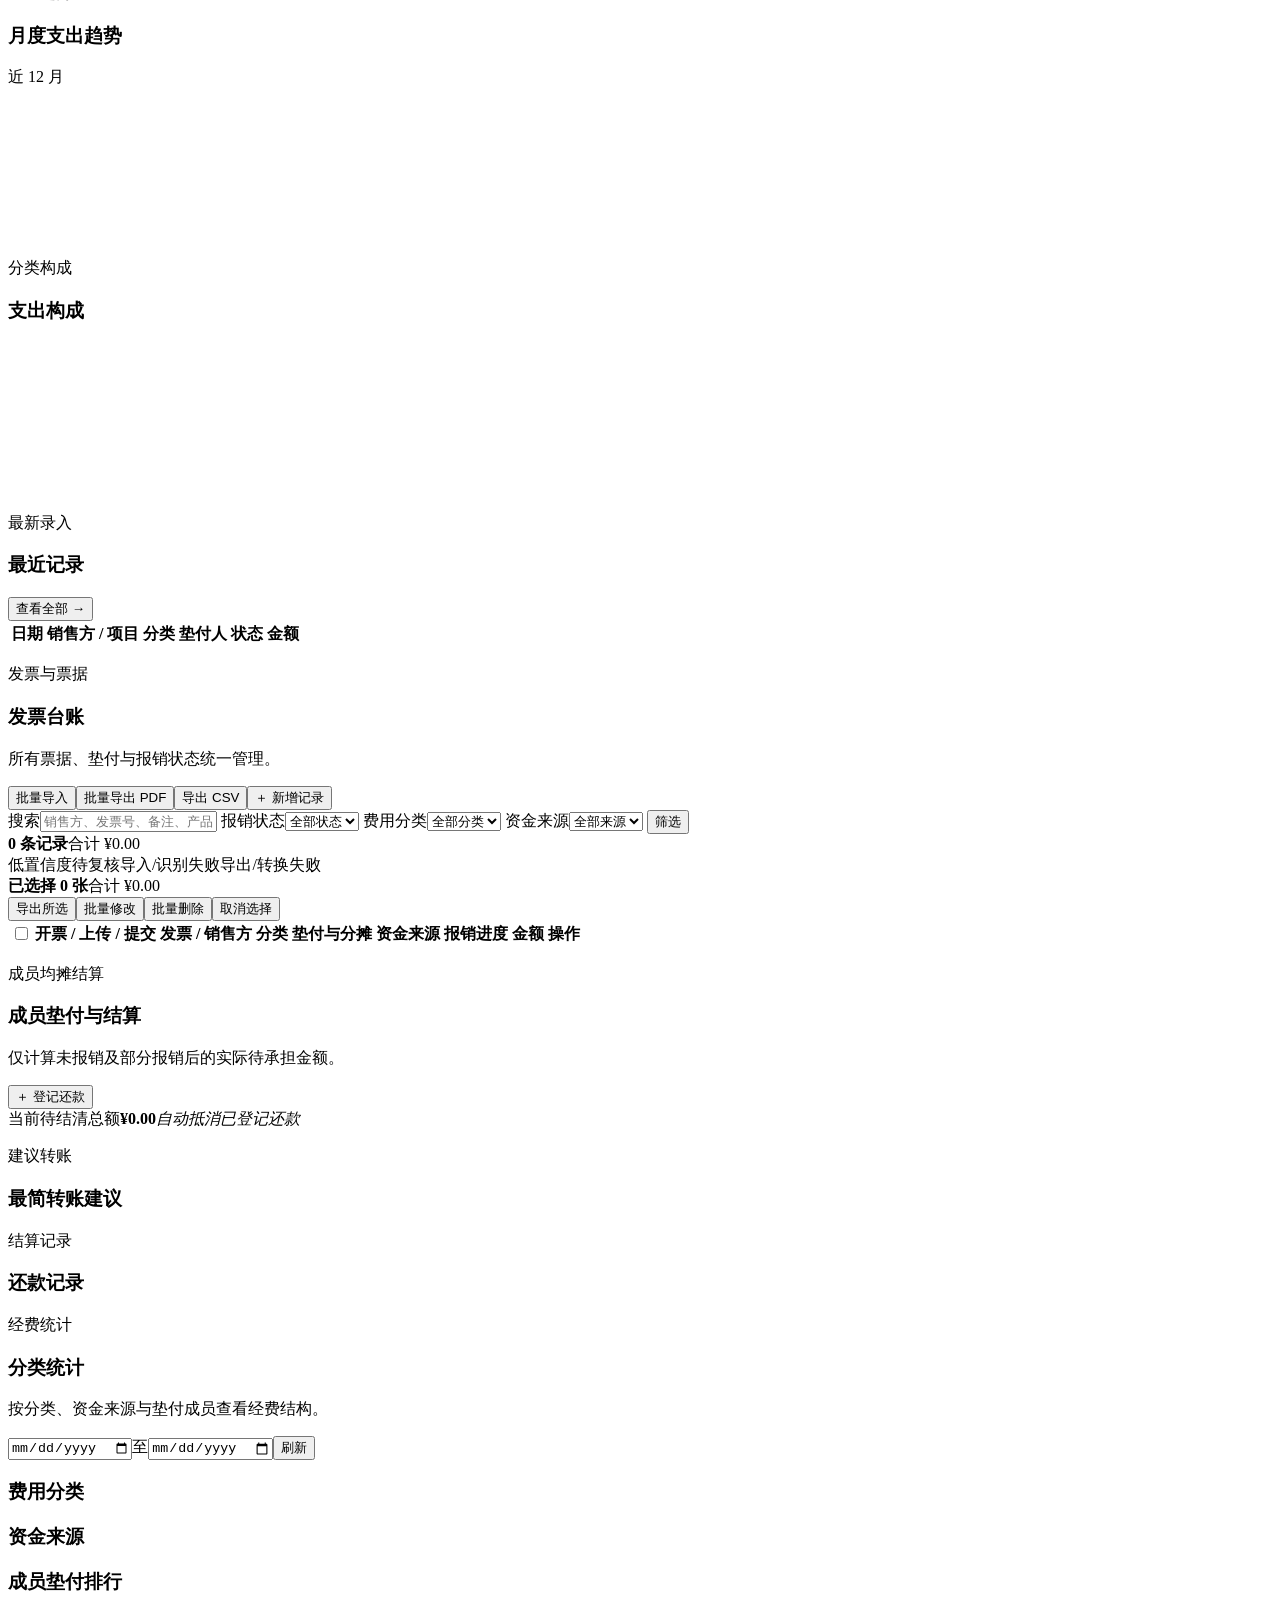
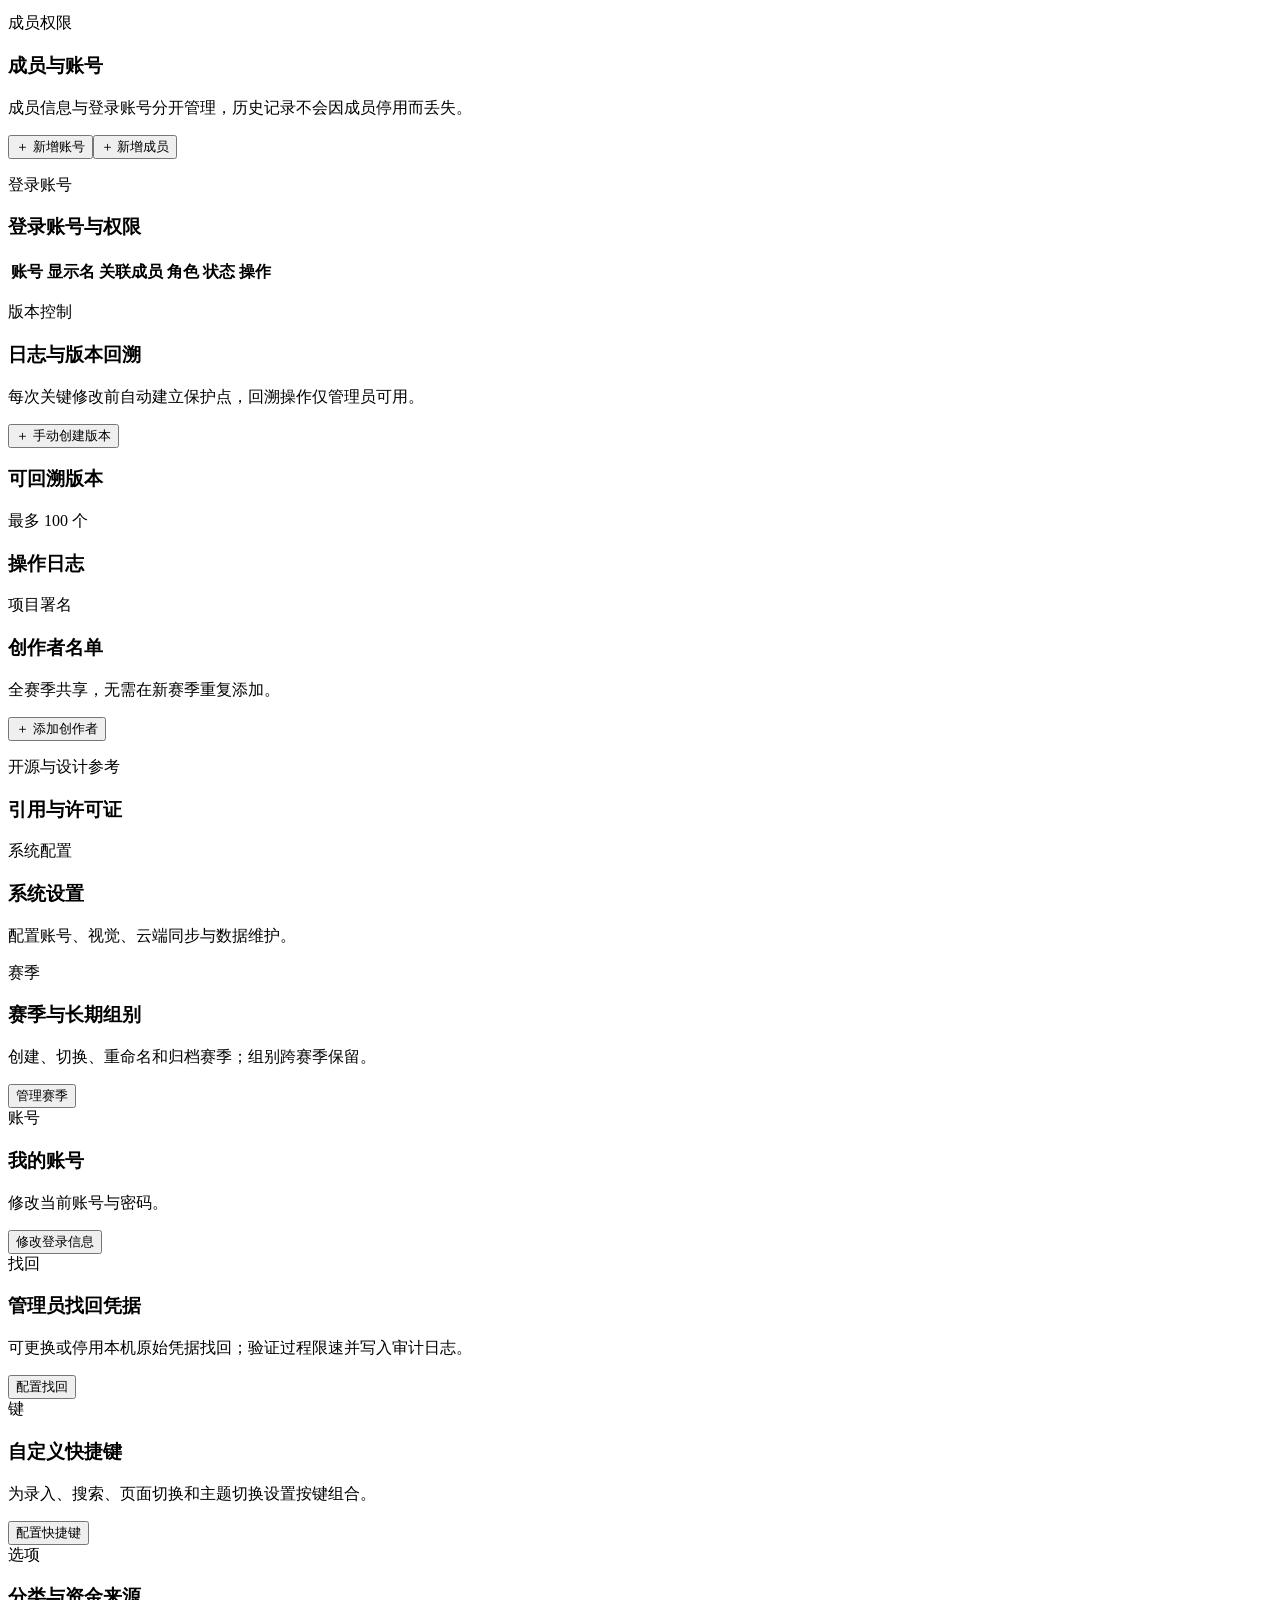
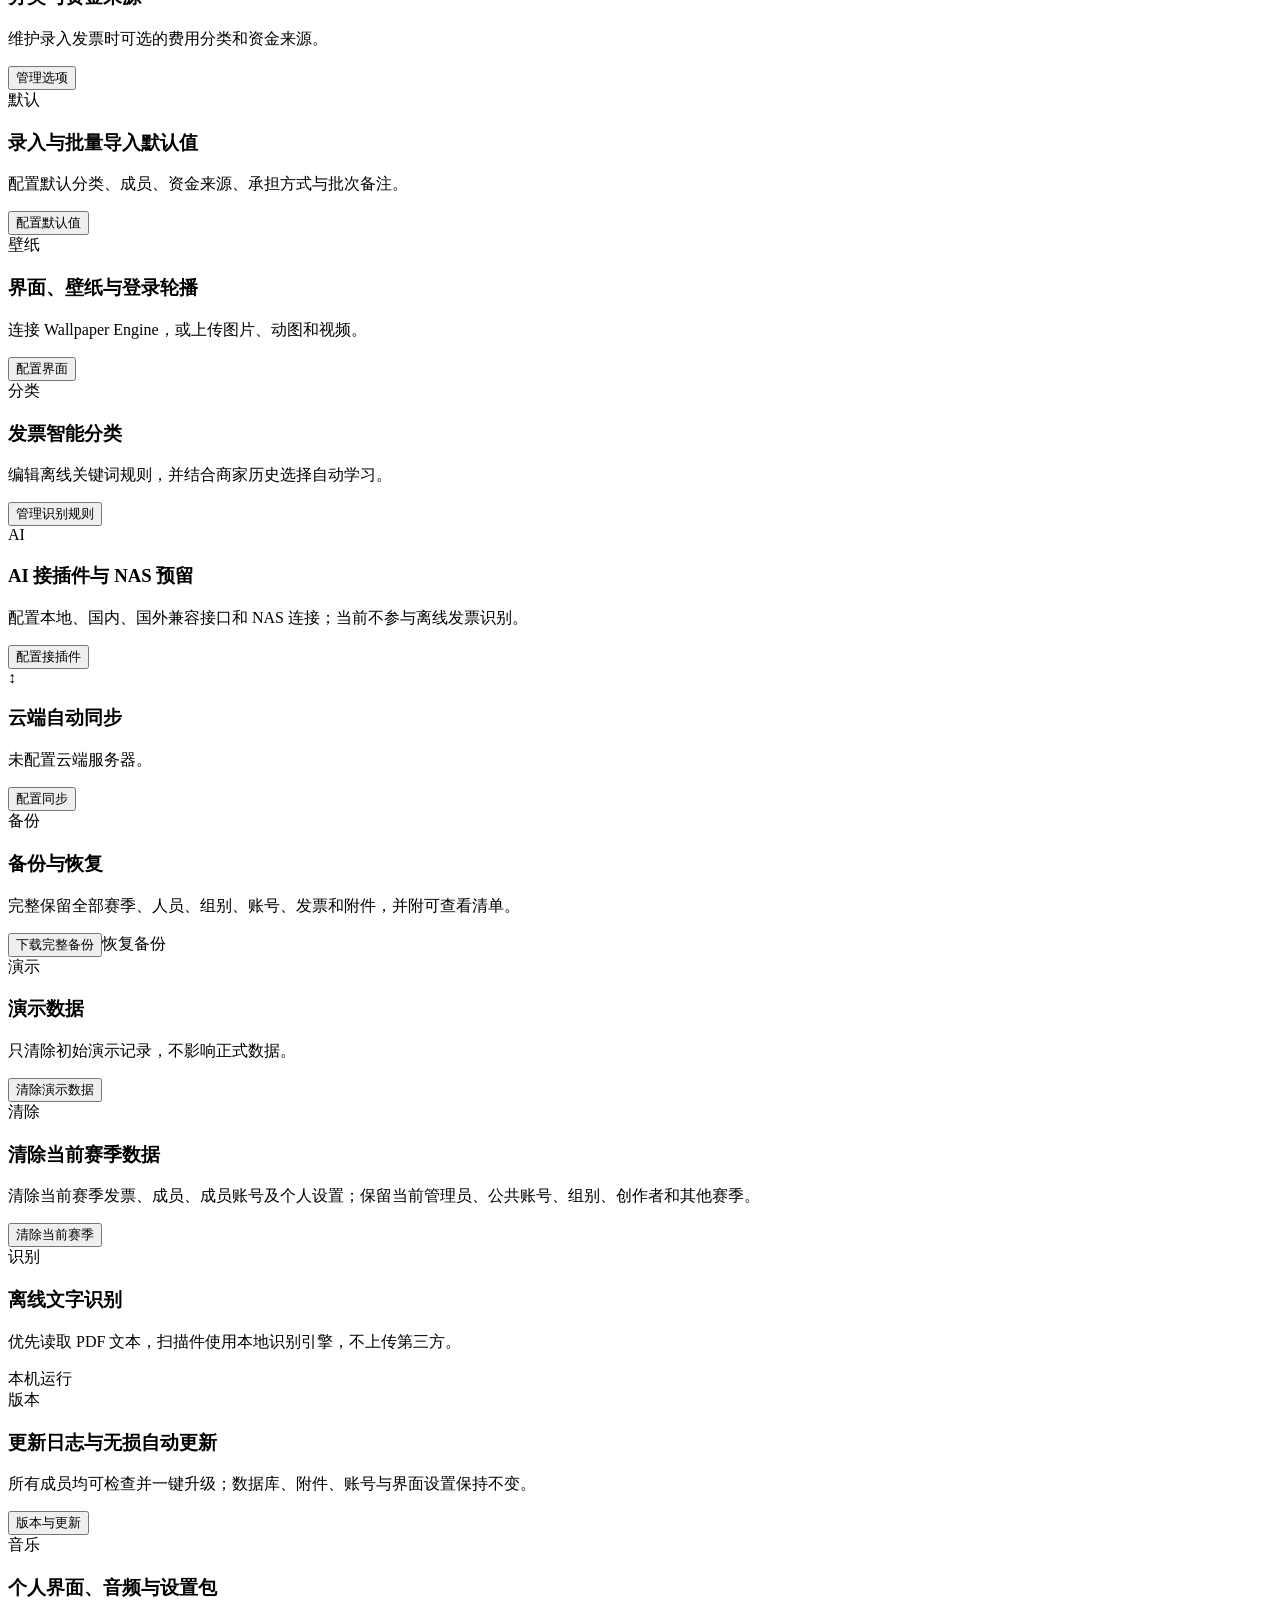
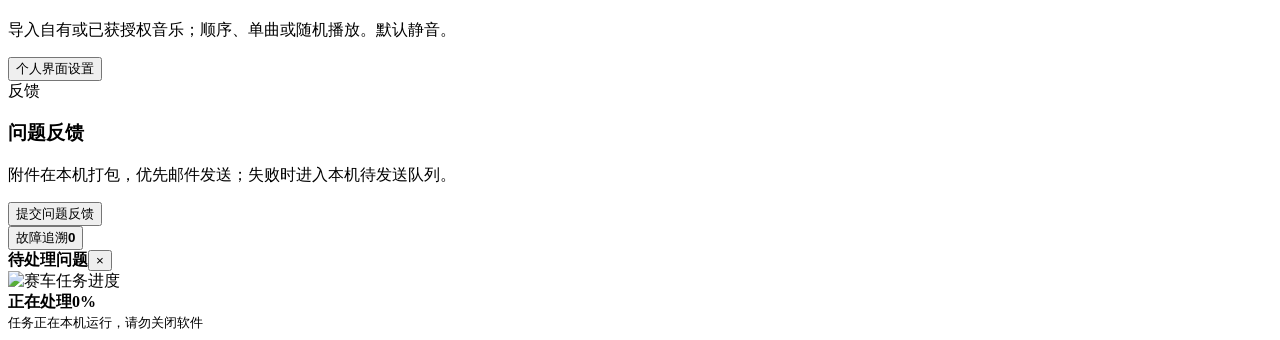
==== commit 9c3e9afc: "fix: 发布 V2.3.8 Windows 启动阻塞修复" ====
--- a/app/static/index.html
+++ b/app/static/index.html
@@ -4,9 +4,9 @@
   <meta charset="utf-8">
   <meta name="viewport" content="width=device-width, initial-scale=1, viewport-fit=cover">
   <meta name="theme-color" content="#07101b">
-  <title>燕翔车队经费管理系统 V2.3.7</title>
+  <title>燕翔车队经费管理系统 V2.3.8</title>
   <link rel="icon" href="/static/assets/team-logo.png">
-  <link rel="stylesheet" href="/static/app.css?v=2.3.7">
+  <link rel="stylesheet" href="/static/app.css?v=2.3.8">
 </head>
 <body>
   <div id="backgroundLayer" class="background-layer"><video id="appBackgroundVideo" muted loop autoplay playsinline></video></div>
@@ -35,7 +35,7 @@
       <div class="login-brand">
         <img src="/static/assets/team-logo.png" alt="燕翔车队队标">
         <div>
-          <p class="eyebrow">赛车运营 · V2.3.7</p>
+          <p class="eyebrow">赛车运营 · V2.3.8</p>
           <h1><span id="loginTeamName">燕翔车队</span><br><span>经费管理系统</span></h1>
         </div>
       </div>
@@ -86,7 +86,7 @@
         <div id="syncLamp" class="status-lamp"></div>
         <div><strong id="syncLabel">本地模式</strong><small id="syncDetail">数据安全保存在本机</small></div>
       </div>
-      <div class="sidebar-foot"><span>燕翔车队经费</span><span id="versionLabel">V2.3.7</span></div>
+      <div class="sidebar-foot"><span>燕翔车队经费</span><span id="versionLabel">V2.3.8</span></div>
     </aside>
 
     <div class="content-shell">
@@ -487,7 +487,7 @@
   <dialog id="updateDialog" class="modal">
     <div class="modal-card">
       <header><div><p class="eyebrow">版本管理</p><h3>更新日志与自动更新</h3></div><button type="button" class="dialog-close" data-close="updateDialog">×</button></header>
-      <div class="update-current"><div><span>当前版本</span><strong id="updateCurrentVersion">V2.3.7</strong></div><label class="mini-switch"><input id="autoUpdateCheck" type="checkbox" checked><span>启动后自动检查</span></label></div>
+      <div class="update-current"><div><span>当前版本</span><strong id="updateCurrentVersion">V2.3.8</strong></div><label class="mini-switch"><input id="autoUpdateCheck" type="checkbox" checked><span>启动后自动检查</span></label></div>
       <label class="update-mode-choice"><span>更新方式</span><select id="updateInstallMode"><option value="auto">自动完整备份并更新（推荐）</option><option value="manual">手动下载补丁包并覆盖</option></select><small id="updateModeHint">安装前自动备份全部赛季、人员、组别、账号、发票与附件，再重启更新。</small></label>
       <div class="update-actions"><button id="checkUpdateBtn" type="button" class="btn secondary">检查 GitHub 新版本</button><a id="updateReleaseLink" class="btn secondary hidden" target="_blank" rel="noopener">查看发布页面</a><button id="installUpdateBtn" type="button" class="btn primary hidden">一键更新到最新版</button></div>
       <div id="updateStatus" class="update-status">正在读取本地更新日志……</div>
@@ -563,6 +563,6 @@
       <small id="loadingDetail">任务正在本机运行，请勿关闭软件</small>
     </div>
   </div>
-  <script src="/static/app.js?v=2.3.7"></script>
+  <script src="/static/app.js?v=2.3.8"></script>
 </body>
 </html>
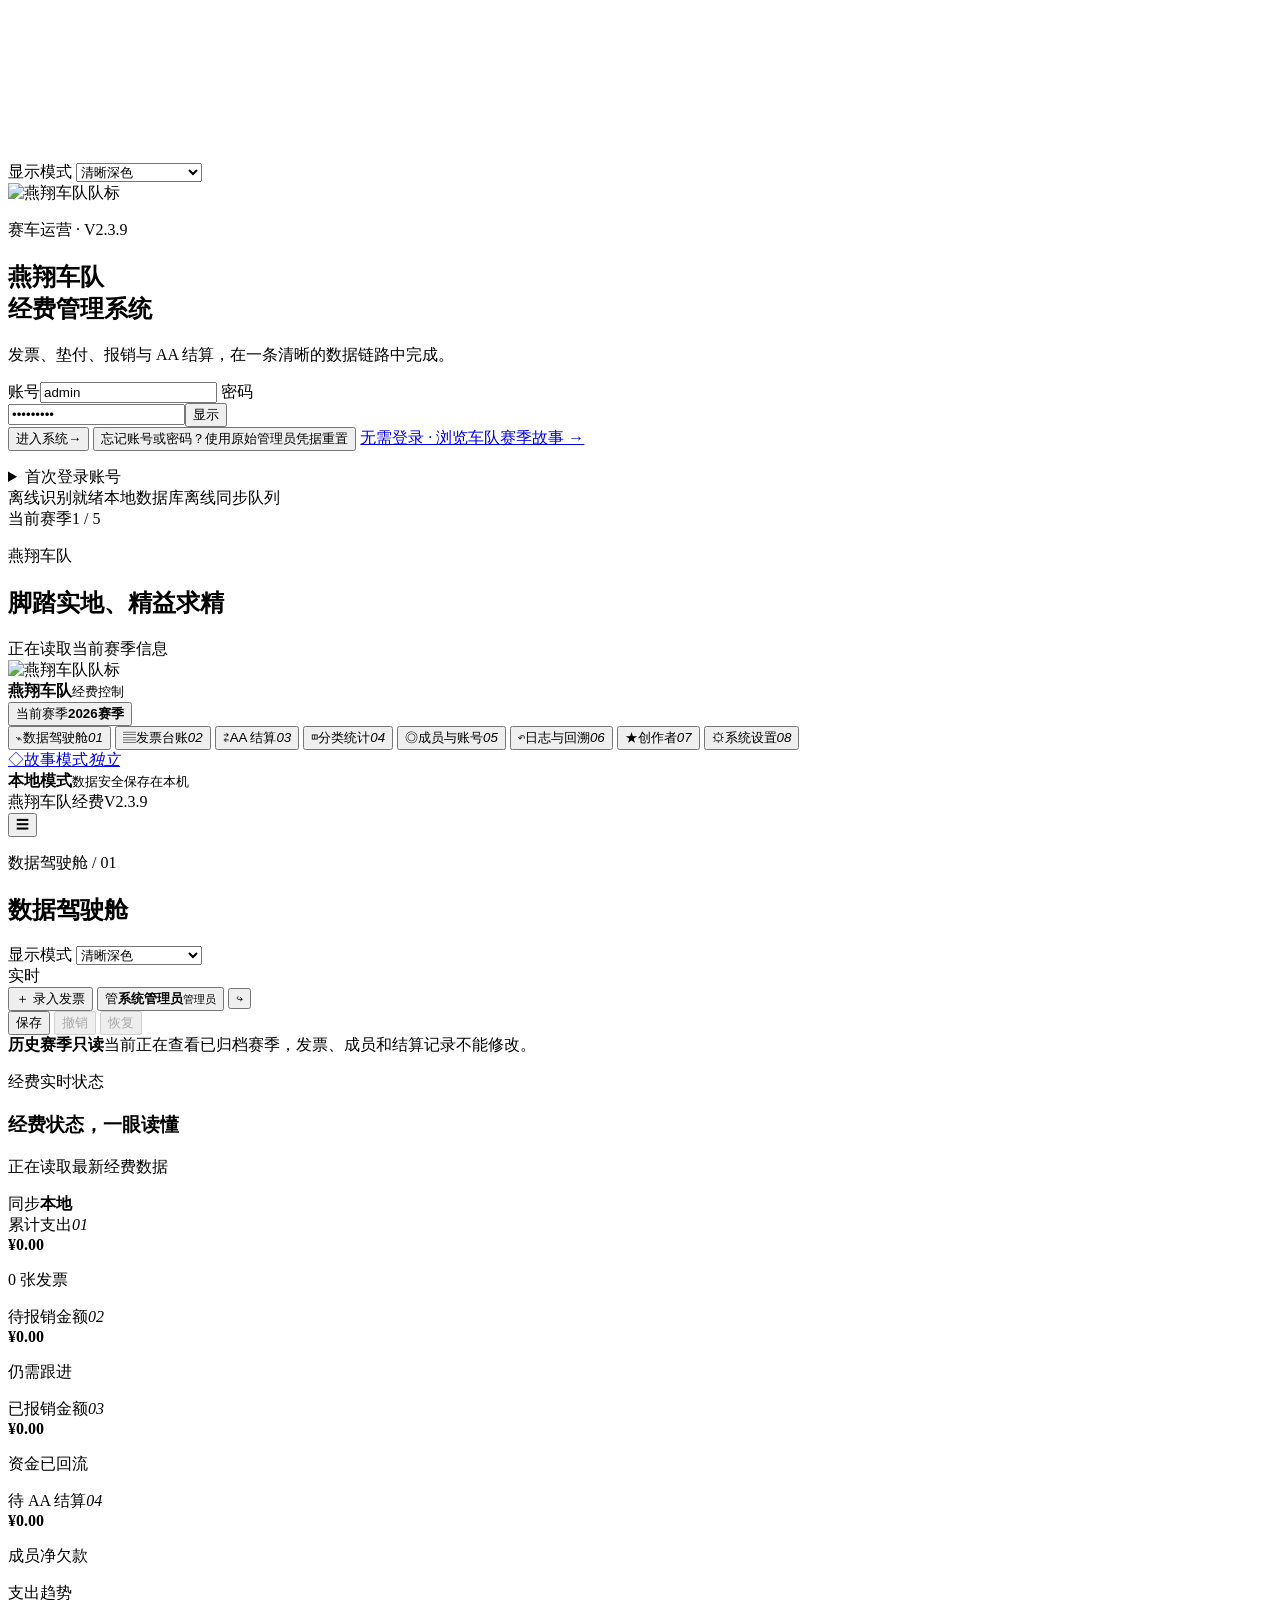
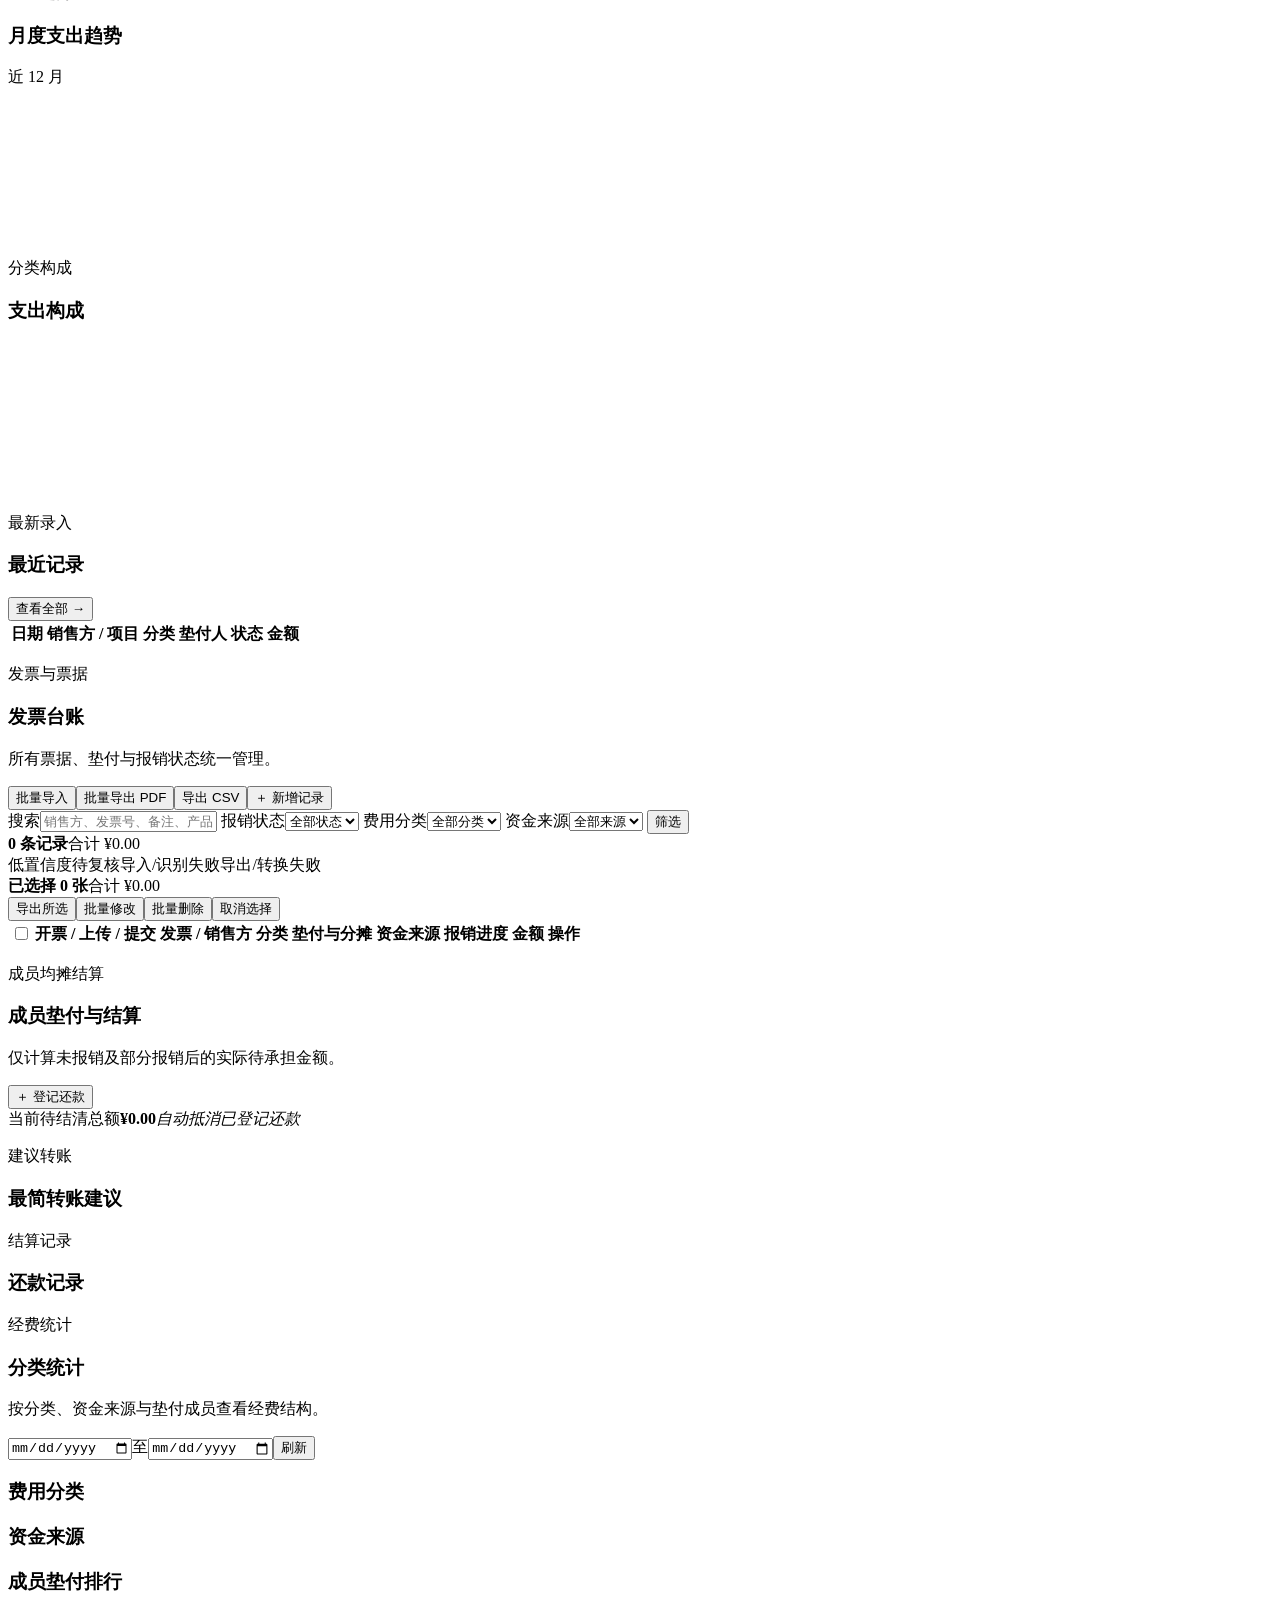
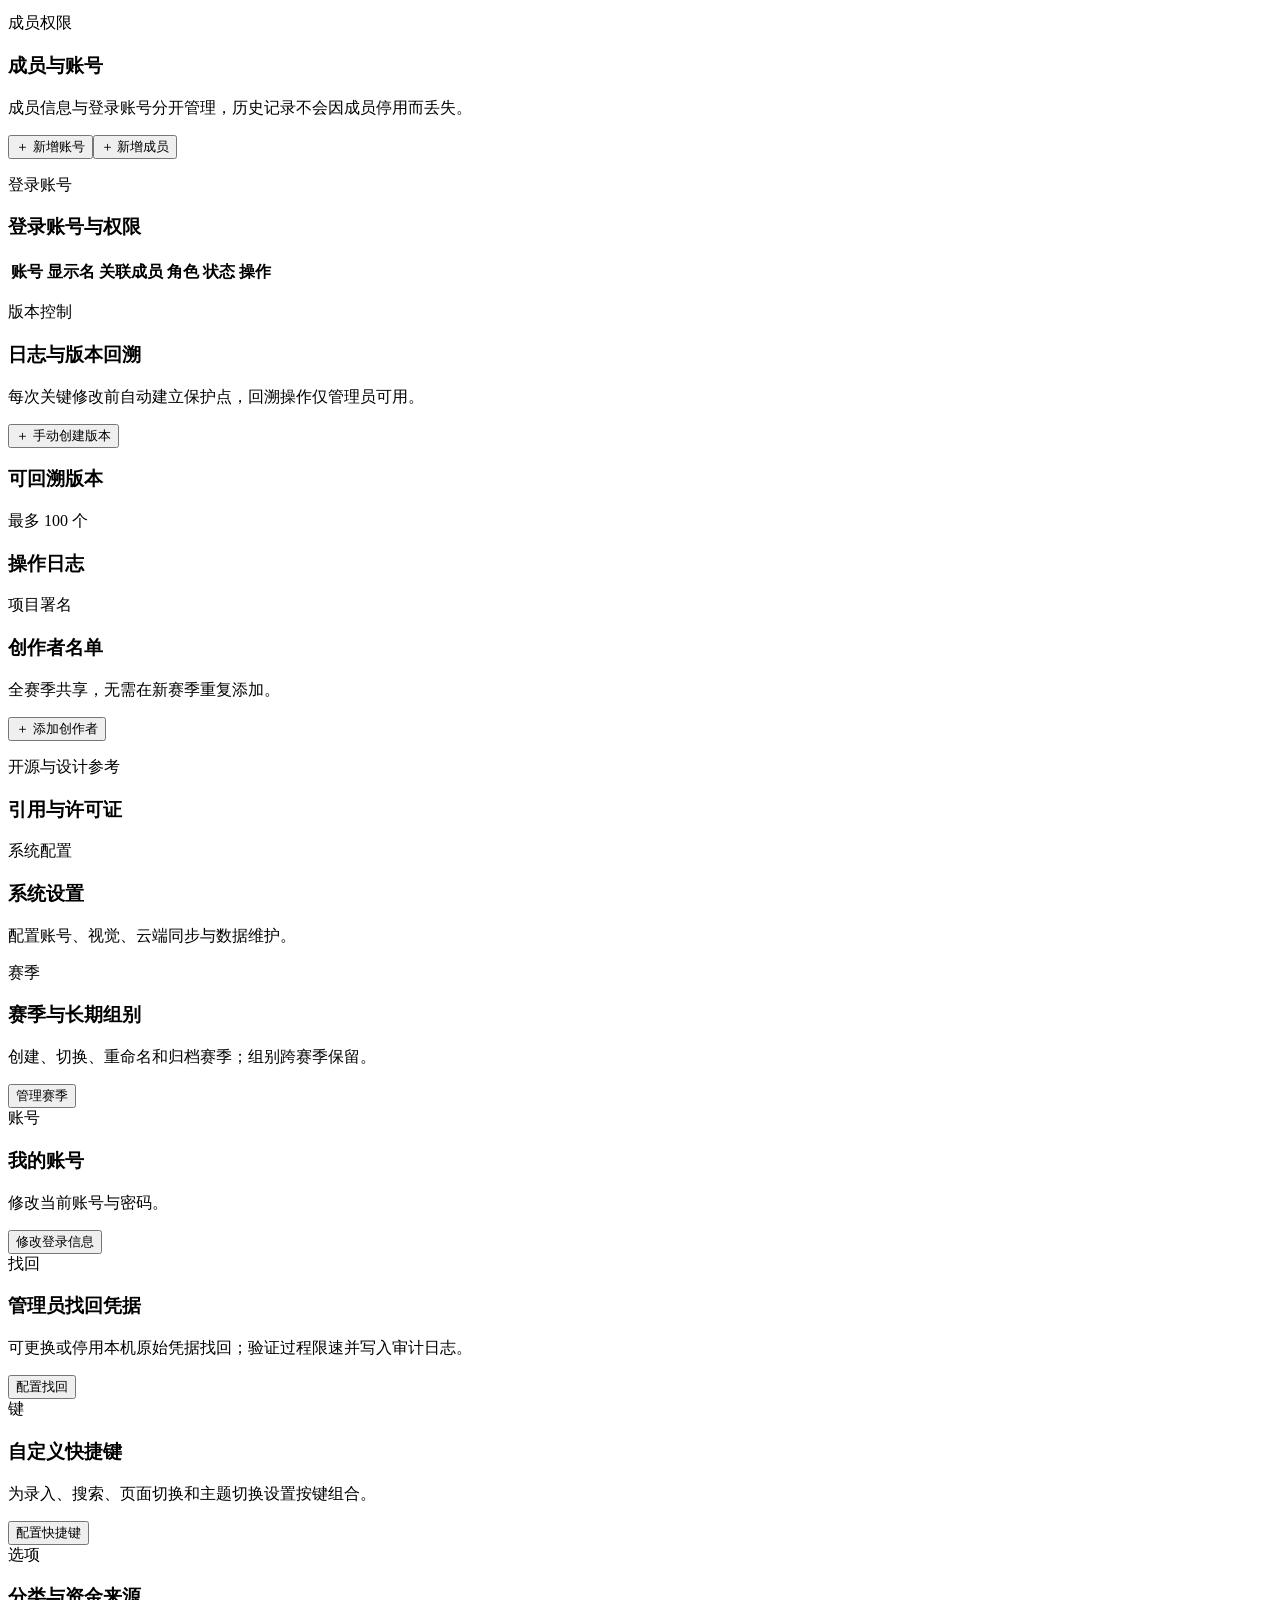
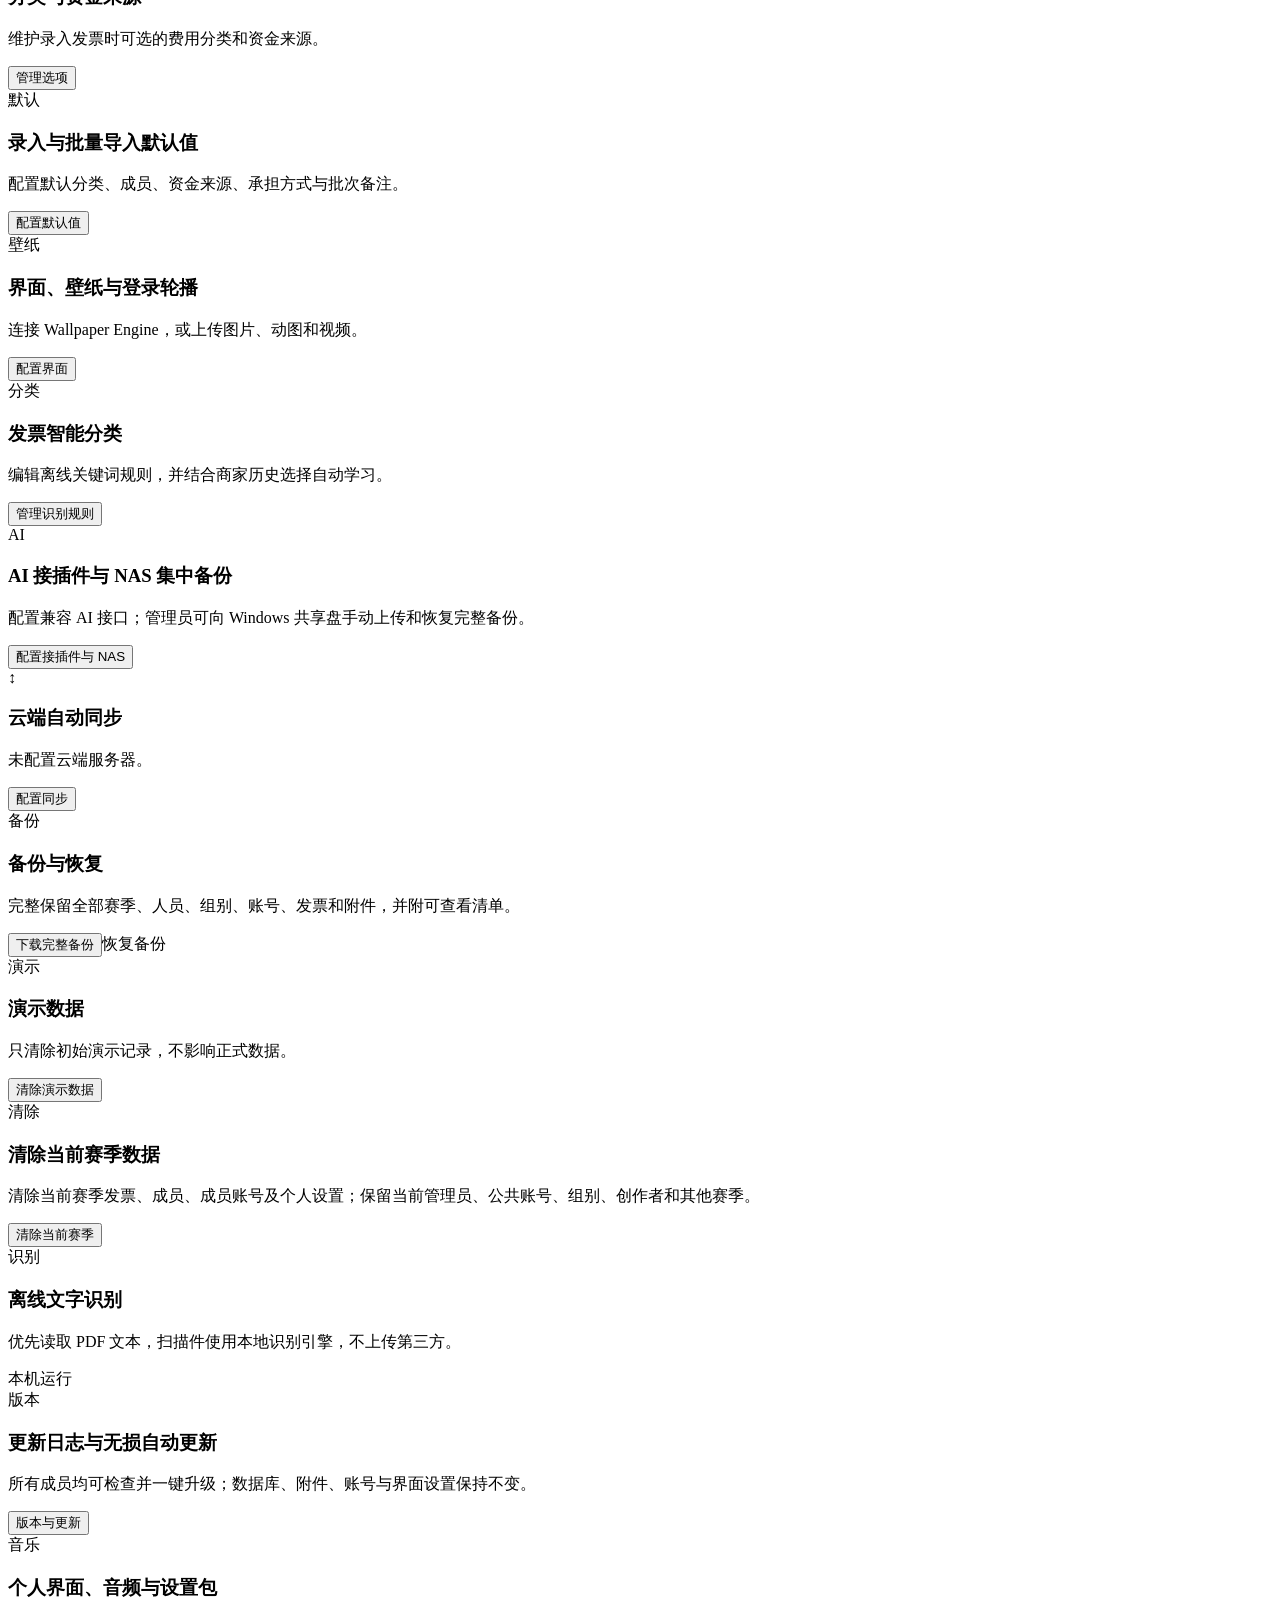
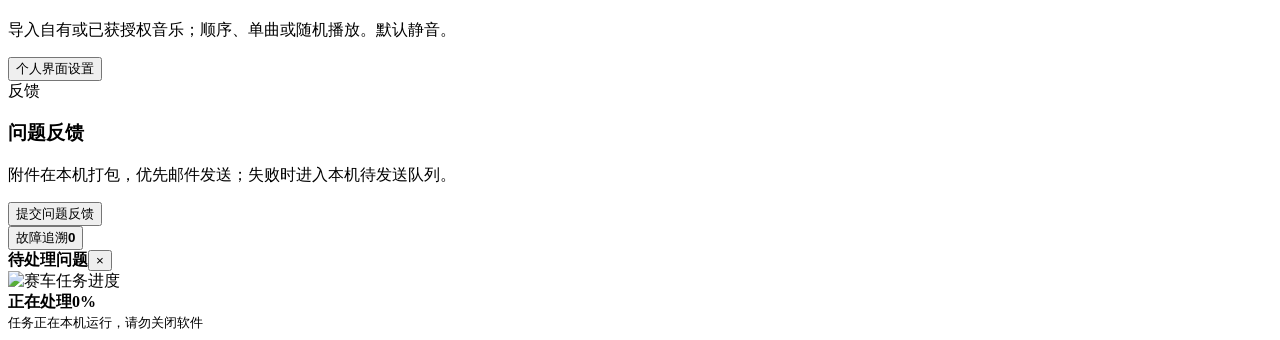
==== commit 284d37b7: "feat: 发布 V2.3.9 车队故事与 NAS 备份" ====
--- a/app/static/index.html
+++ b/app/static/index.html
@@ -4,9 +4,10 @@
   <meta charset="utf-8">
   <meta name="viewport" content="width=device-width, initial-scale=1, viewport-fit=cover">
   <meta name="theme-color" content="#07101b">
-  <title>燕翔车队经费管理系统 V2.3.8</title>
+  <title>燕翔车队经费管理系统 V2.3.9</title>
   <link rel="icon" href="/static/assets/team-logo.png">
-  <link rel="stylesheet" href="/static/app.css?v=2.3.8">
+  <link rel="stylesheet" href="/static/app.css?v=2.3.9">
+  <link rel="stylesheet" href="/static/nas.css?v=2.3.9">
 </head>
 <body>
   <div id="backgroundLayer" class="background-layer"><video id="appBackgroundVideo" muted loop autoplay playsinline></video></div>
@@ -35,7 +36,7 @@
       <div class="login-brand">
         <img src="/static/assets/team-logo.png" alt="燕翔车队队标">
         <div>
-          <p class="eyebrow">赛车运营 · V2.3.8</p>
+          <p class="eyebrow">赛车运营 · V2.3.9</p>
           <h1><span id="loginTeamName">燕翔车队</span><br><span>经费管理系统</span></h1>
         </div>
       </div>
@@ -86,7 +87,7 @@
         <div id="syncLamp" class="status-lamp"></div>
         <div><strong id="syncLabel">本地模式</strong><small id="syncDetail">数据安全保存在本机</small></div>
       </div>
-      <div class="sidebar-foot"><span>燕翔车队经费</span><span id="versionLabel">V2.3.8</span></div>
+      <div class="sidebar-foot"><span>燕翔车队经费</span><span id="versionLabel">V2.3.9</span></div>
     </aside>
 
     <div class="content-shell">
@@ -214,7 +215,7 @@
             <article class="panel setting-card" data-admin><div class="setting-icon">默认</div><div><h3>录入与批量导入默认值</h3><p>配置默认分类、成员、资金来源、承担方式与批次备注。</p><button id="openInvoiceDefaultsBtn" class="btn secondary">配置默认值</button></div></article>
             <article class="panel setting-card" data-admin><div class="setting-icon">壁纸</div><div><h3>界面、壁纸与登录轮播</h3><p>连接 Wallpaper Engine，或上传图片、动图和视频。</p><button id="openAppearanceBtn" class="btn secondary">配置界面</button></div></article>
             <article class="panel setting-card" data-admin><div class="setting-icon">分类</div><div><h3>发票智能分类</h3><p>编辑离线关键词规则，并结合商家历史选择自动学习。</p><button id="openClassificationBtn" class="btn secondary">管理识别规则</button></div></article>
-            <article class="panel setting-card" data-admin><div class="setting-icon">AI</div><div><h3>AI 接插件与 NAS 预留</h3><p>配置本地、国内、国外兼容接口和 NAS 连接；当前不参与离线发票识别。</p><button id="openIntegrationsBtn" class="btn secondary">配置接插件</button></div></article>
+            <article class="panel setting-card" data-admin><div class="setting-icon">AI</div><div><h3>AI 接插件与 NAS 集中备份</h3><p>配置兼容 AI 接口；管理员可向 Windows 共享盘手动上传和恢复完整备份。</p><button id="openIntegrationsBtn" class="btn secondary">配置接插件与 NAS</button></div></article>
             <article class="panel setting-card" data-admin><div class="setting-icon">↕</div><div><h3>云端自动同步</h3><p id="syncSettingText">未配置云端服务器。</p><button id="openSyncBtn" class="btn secondary">配置同步</button></div></article>
             <article class="panel setting-card" data-admin><div class="setting-icon">备份</div><div><h3>备份与恢复</h3><p>完整保留全部赛季、人员、组别、账号、发票和附件，并附可查看清单。</p><div class="inline-actions"><button id="downloadBackupBtn" type="button" class="btn secondary">下载完整备份</button><label class="btn danger subtle">恢复备份<input id="restoreBackupInput" type="file" accept=".zip" hidden></label></div></div></article>
             <article class="panel setting-card" data-admin><div class="setting-icon">演示</div><div><h3>演示数据</h3><p>只清除初始演示记录，不影响正式数据。</p><button id="deleteDemoBtn" class="btn danger subtle">清除演示数据</button></div></article>
@@ -441,10 +442,10 @@
 
   <dialog id="integrationsDialog" class="modal large-modal">
     <div class="modal-card">
-      <header><div><p class="eyebrow">扩展接口</p><h3>AI 接插件与 NAS 预留</h3></div><button type="button" class="dialog-close" data-close="integrationsDialog">×</button></header>
+      <header><div><p class="eyebrow">扩展接口</p><h3>AI 接插件与 NAS 集中备份</h3></div><button type="button" class="dialog-close" data-close="integrationsDialog">×</button></header>
       <div class="integration-layout">
         <section class="appearance-pane"><div class="appearance-heading"><div><b>AI 接插件</b><small>本地优先；暂不参与当前离线 OCR</small></div><button id="addAiConnectorBtn" class="btn secondary" type="button">＋ 添加接口</button></div><div id="aiConnectorList" class="ai-connector-list"></div><button id="saveAiConnectorsBtn" class="btn primary" type="button">保存 AI 配置</button></section>
-        <section class="appearance-pane"><div class="appearance-heading"><div><b>NAS 连接预留</b><small>仅保存配置与测试连接，不同步任何文件</small></div></div><form id="nasForm"><label class="switch-row"><span><b>启用配置</b><small>不会自动上传</small></span><input id="nasEnabled" type="checkbox"></label><div class="form-grid two"><label><span>方式</span><select id="nasProtocol"><option value="local">本机/映射盘</option><option value="smb">Windows SMB 共享</option><option value="webdav">WebDAV</option></select></label><label><span>账号</span><input id="nasUsername" autocomplete="off"></label></div><label class="full-label"><span>目录或地址</span><input id="nasLocation" placeholder="例如：Z:\\燕翔车队 或 https://nas.example/dav"></label><label class="full-label"><span>密码</span><input id="nasPassword" type="password" autocomplete="new-password" placeholder="已配置时留空即可保留"></label><div id="nasStatus" class="sync-dialog-status">尚未测试</div><div class="inline-actions"><button id="testNasBtn" type="button" class="btn secondary">测试连接</button><button class="btn primary">保存 NAS 配置</button></div></form></section>
+        <section class="appearance-pane"><div class="appearance-heading"><div><b>NAS 集中备份</b><small>管理员手动上传完整备份；账目数据库仍安全保存在本机</small></div></div><form id="nasForm"><label class="switch-row"><span><b>启用 NAS 备份</b><small>不会自动上传或覆盖本机数据</small></span><input id="nasEnabled" type="checkbox"></label><div class="form-grid two"><label><span>方式</span><select id="nasProtocol"><option value="local">本机/映射盘</option><option value="smb">Windows SMB 共享</option><option value="webdav">WebDAV（仅测试）</option></select></label><label><span>账号（仅 WebDAV）</span><input id="nasUsername" autocomplete="off" placeholder="映射盘由 Windows 管理权限"></label></div><label class="full-label"><span>共享目录</span><input id="nasLocation" placeholder="Z:\\燕翔车队经费系统 或 \\\\Yxrt-nas\\yxrt\\燕翔车队经费系统"></label><label class="full-label"><span>密码（仅 WebDAV）</span><input id="nasPassword" type="password" autocomplete="new-password" placeholder="映射盘无需填写；已配置时留空可保留"></label><div id="nasStatus" class="sync-dialog-status">尚未测试</div><div class="inline-actions"><button id="testNasBtn" type="button" class="btn secondary">测试连接</button><button class="btn primary">保存配置</button><button id="nasBackupNowBtn" type="button" class="btn primary">上传完整备份</button><button id="nasRefreshBtn" type="button" class="btn secondary">刷新备份列表</button></div></form><div id="nasBackupList" class="nas-backup-list"><div class="empty-state">保存配置后可查看 NAS 中的完整备份。</div></div><p class="nas-safety-note">恢复前系统会先在本机建立保护备份；恢复完成后需要重新登录。</p></section>
       </div>
       <footer><button type="button" class="btn primary" data-close="integrationsDialog">完成</button></footer>
     </div>
@@ -487,7 +488,7 @@
   <dialog id="updateDialog" class="modal">
     <div class="modal-card">
       <header><div><p class="eyebrow">版本管理</p><h3>更新日志与自动更新</h3></div><button type="button" class="dialog-close" data-close="updateDialog">×</button></header>
-      <div class="update-current"><div><span>当前版本</span><strong id="updateCurrentVersion">V2.3.8</strong></div><label class="mini-switch"><input id="autoUpdateCheck" type="checkbox" checked><span>启动后自动检查</span></label></div>
+      <div class="update-current"><div><span>当前版本</span><strong id="updateCurrentVersion">V2.3.9</strong></div><label class="mini-switch"><input id="autoUpdateCheck" type="checkbox" checked><span>启动后自动检查</span></label></div>
       <label class="update-mode-choice"><span>更新方式</span><select id="updateInstallMode"><option value="auto">自动完整备份并更新（推荐）</option><option value="manual">手动下载补丁包并覆盖</option></select><small id="updateModeHint">安装前自动备份全部赛季、人员、组别、账号、发票与附件，再重启更新。</small></label>
       <div class="update-actions"><button id="checkUpdateBtn" type="button" class="btn secondary">检查 GitHub 新版本</button><a id="updateReleaseLink" class="btn secondary hidden" target="_blank" rel="noopener">查看发布页面</a><button id="installUpdateBtn" type="button" class="btn primary hidden">一键更新到最新版</button></div>
       <div id="updateStatus" class="update-status">正在读取本地更新日志……</div>
@@ -563,6 +564,6 @@
       <small id="loadingDetail">任务正在本机运行，请勿关闭软件</small>
     </div>
   </div>
-  <script src="/static/app.js?v=2.3.8"></script>
+  <script src="/static/app.js?v=2.3.9"></script>
 </body>
 </html>
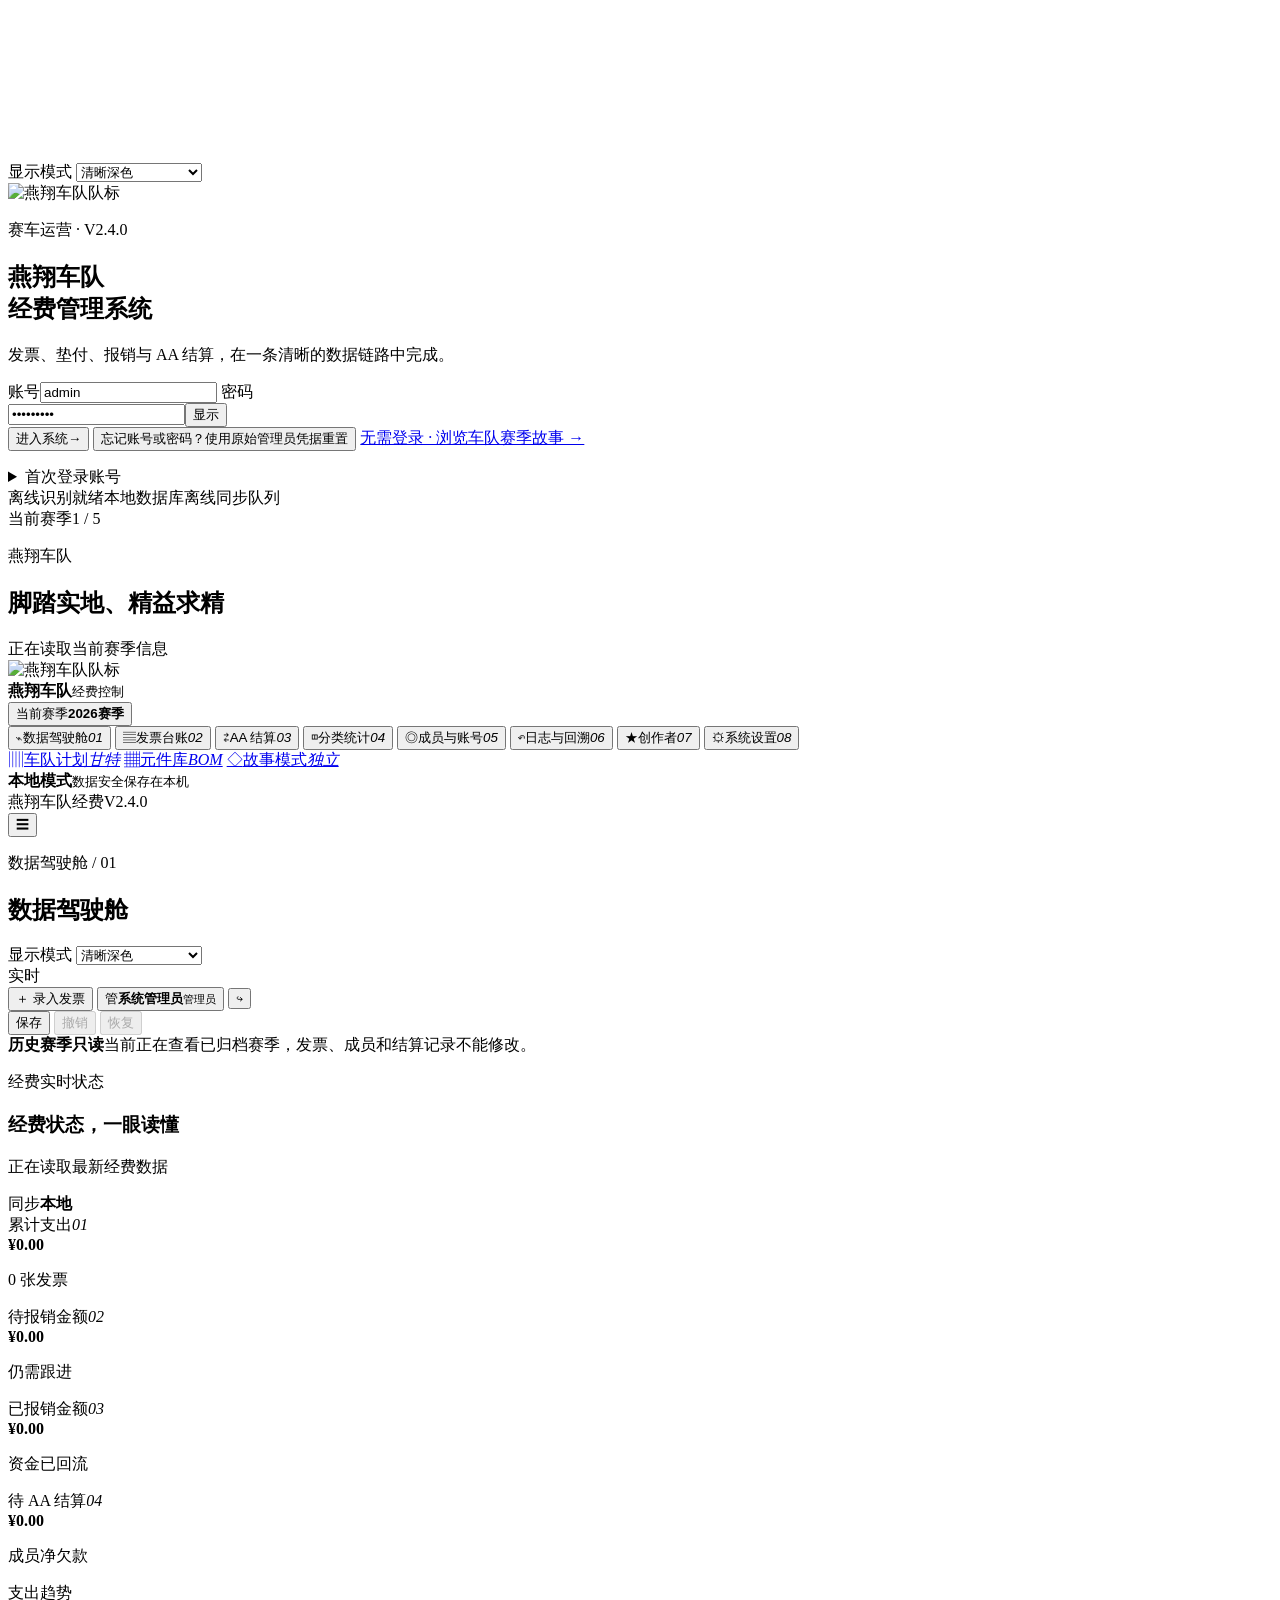
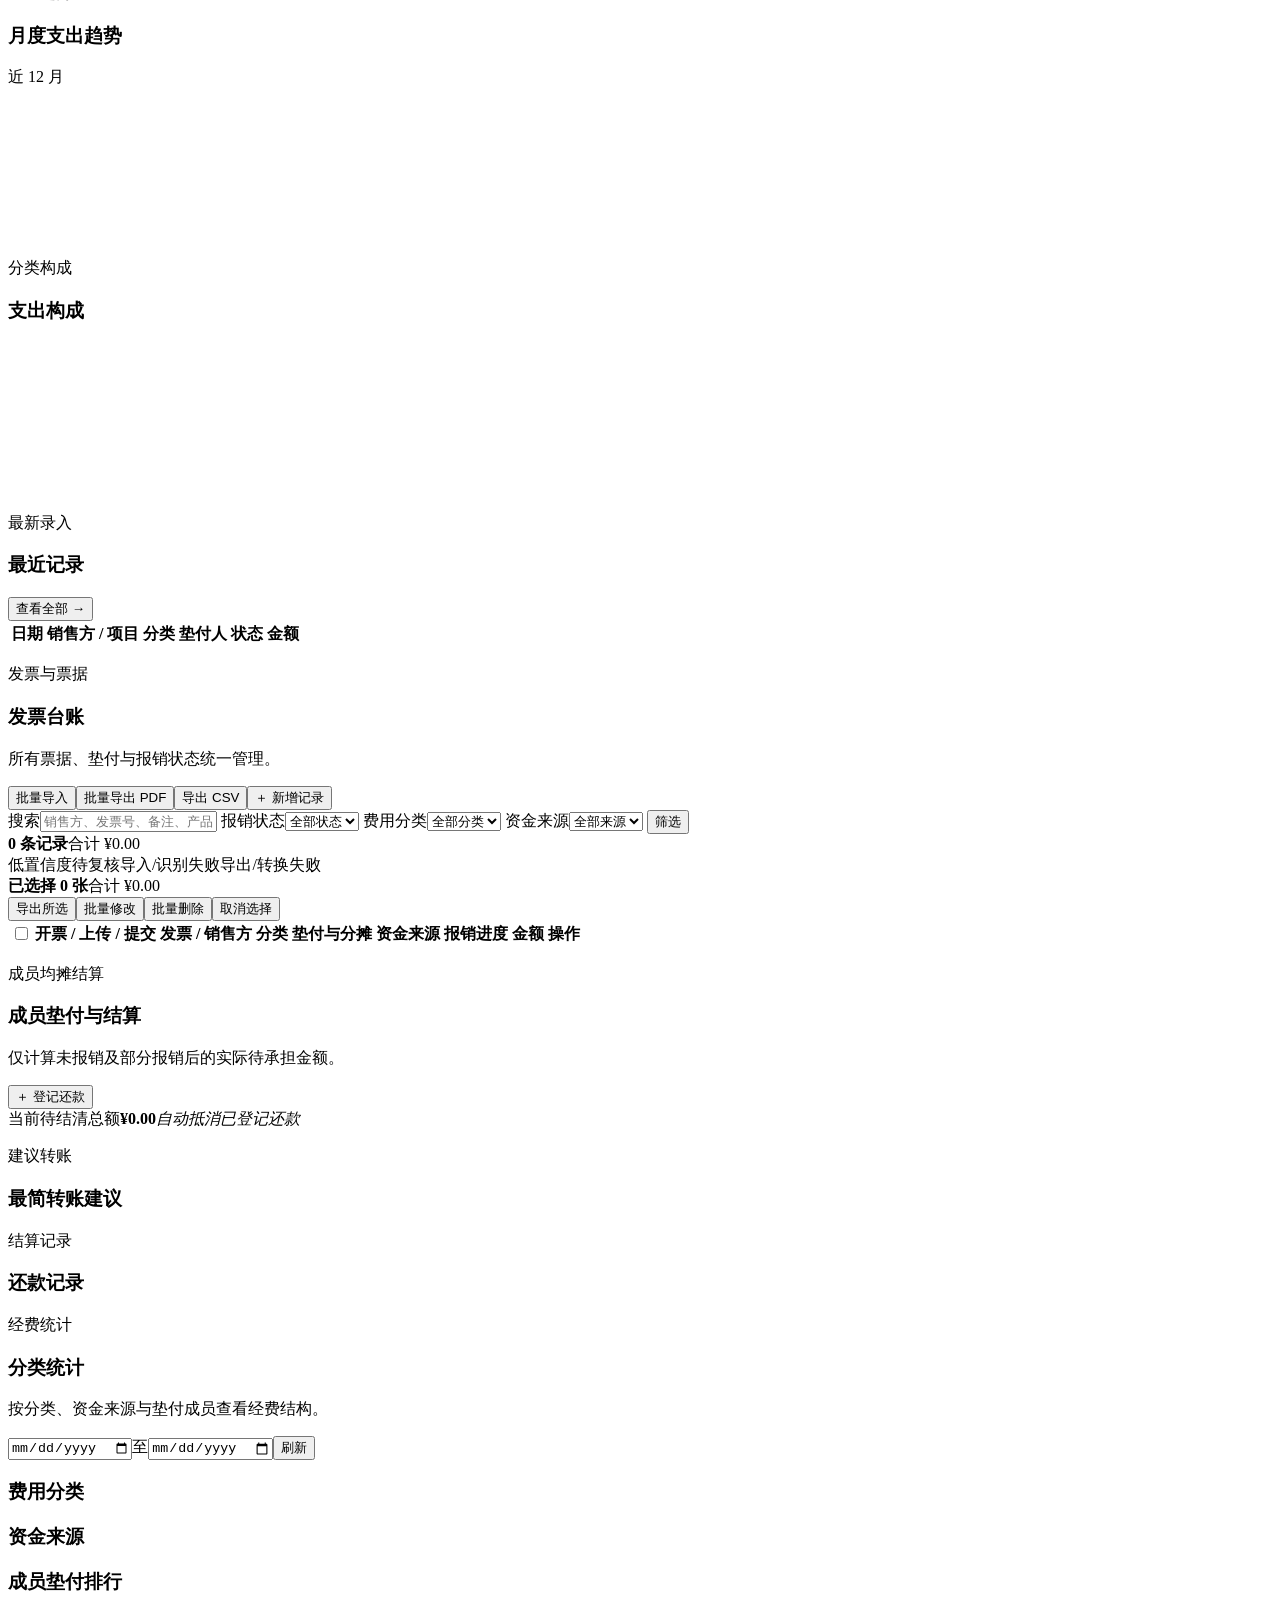
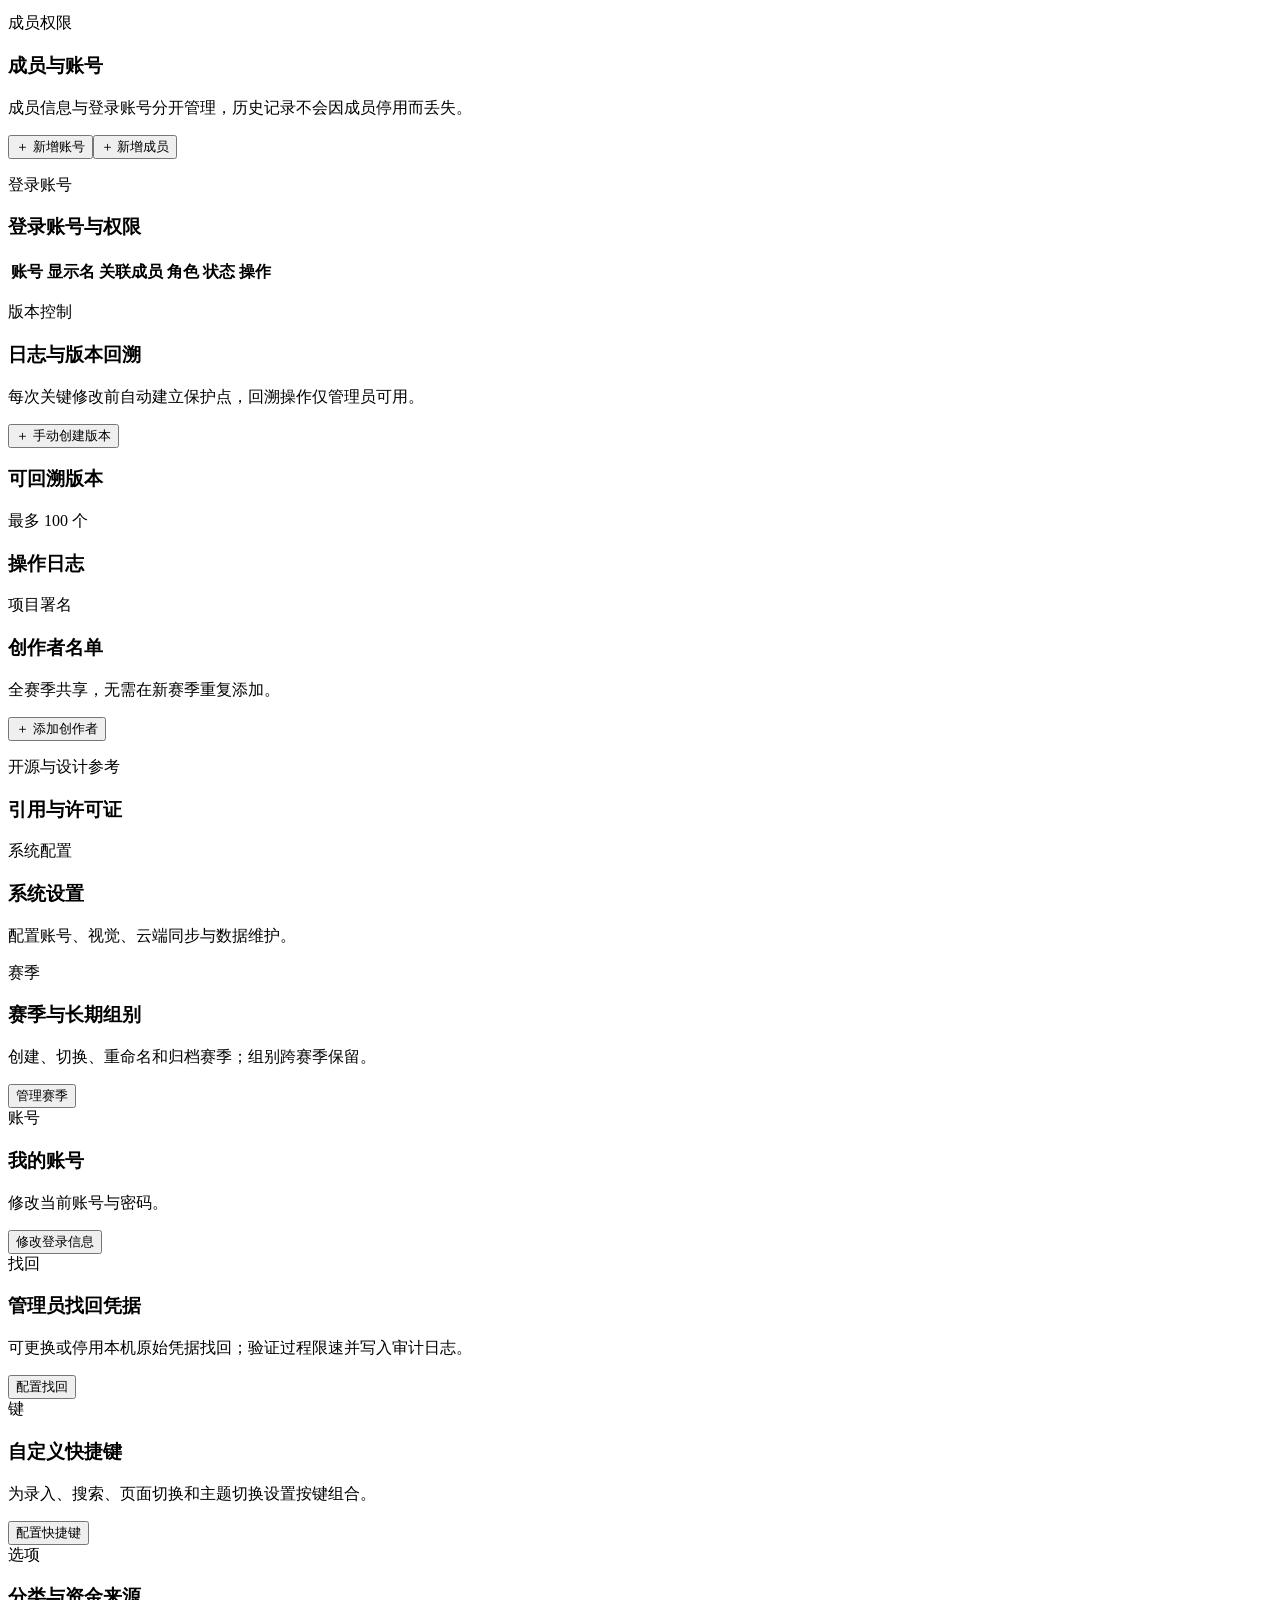
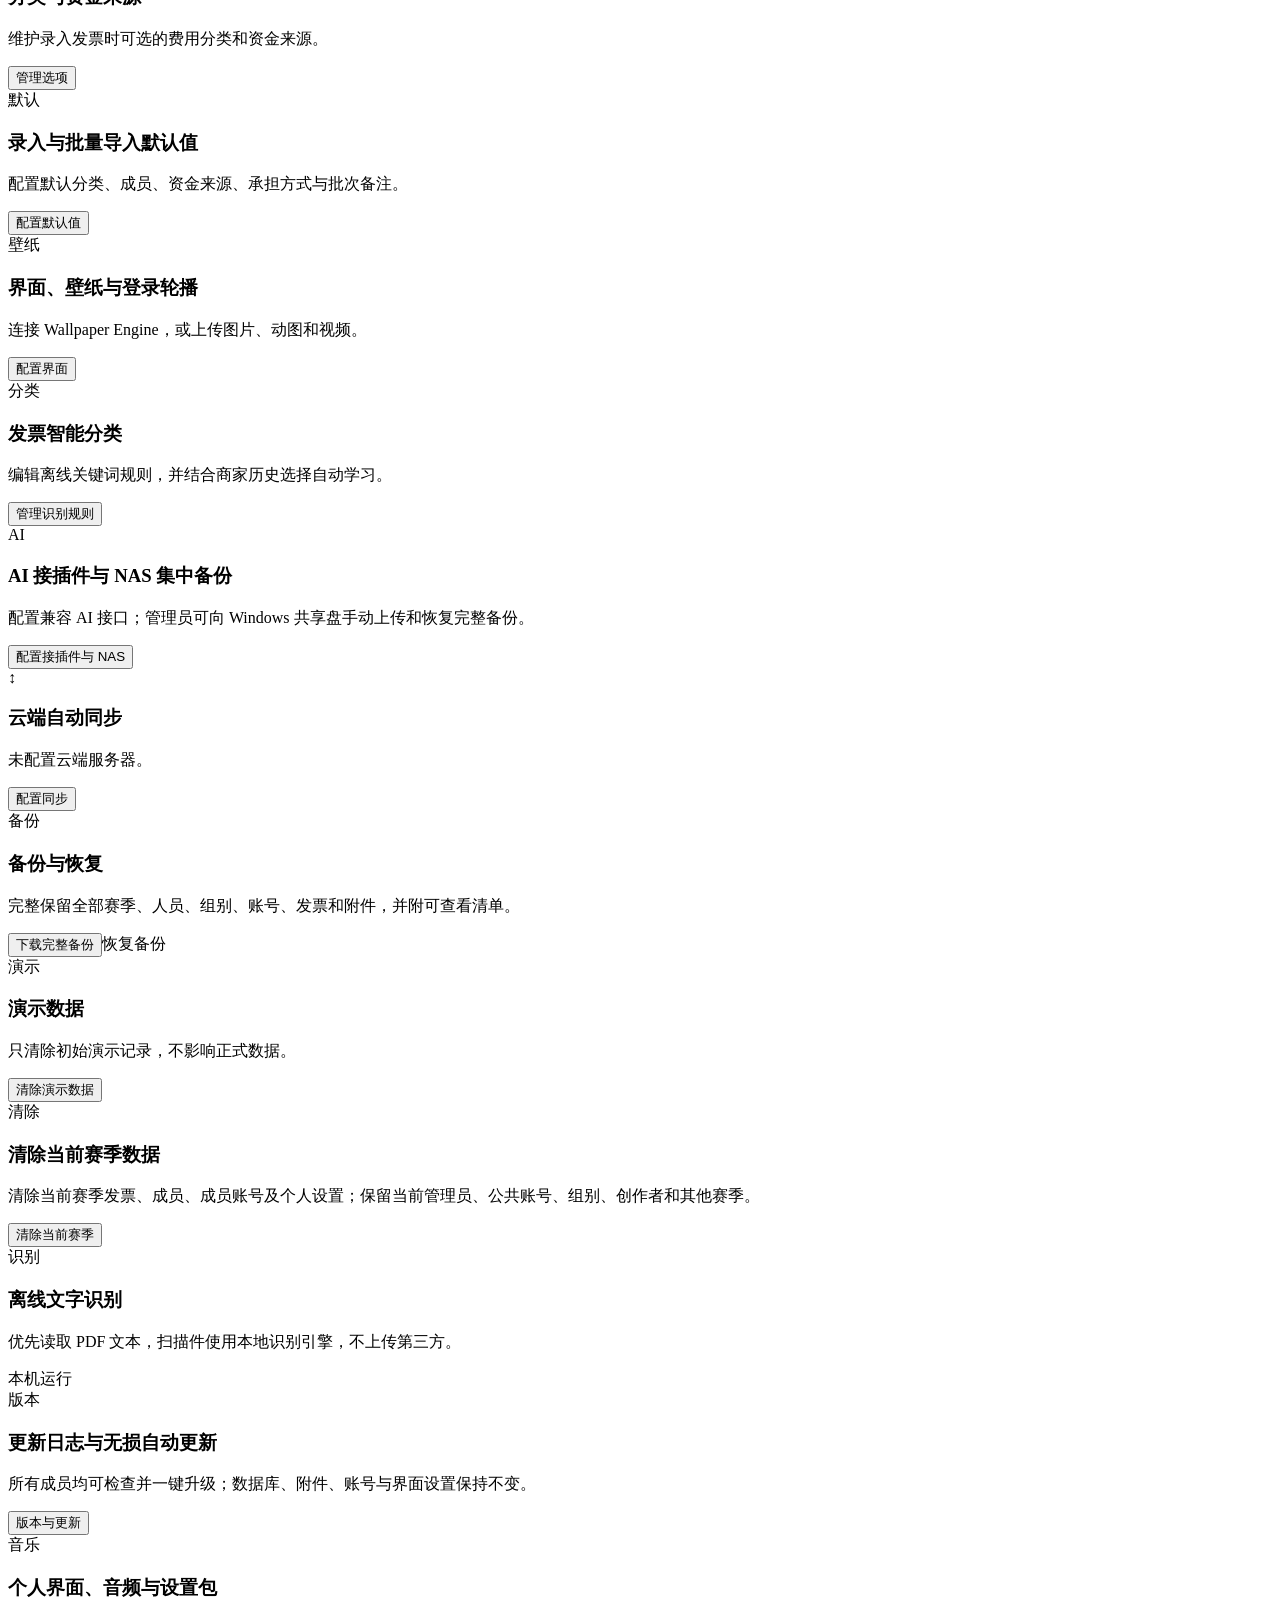
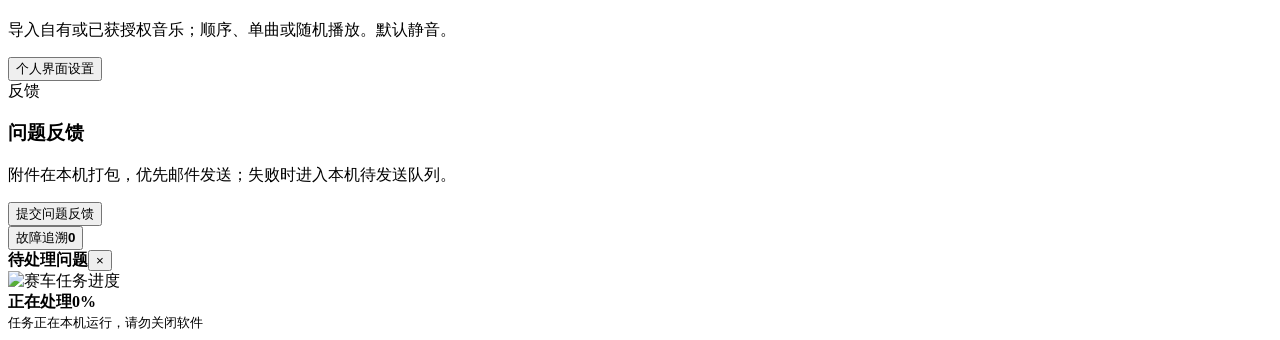
==== commit 0243e06a: "feat: 发布 V2.4.0 计划中心与元件库" ====
--- a/app/static/index.html
+++ b/app/static/index.html
@@ -4,10 +4,10 @@
   <meta charset="utf-8">
   <meta name="viewport" content="width=device-width, initial-scale=1, viewport-fit=cover">
   <meta name="theme-color" content="#07101b">
-  <title>燕翔车队经费管理系统 V2.3.9</title>
+  <title>燕翔车队经费管理系统 V2.4.0</title>
   <link rel="icon" href="/static/assets/team-logo.png">
-  <link rel="stylesheet" href="/static/app.css?v=2.3.9">
-  <link rel="stylesheet" href="/static/nas.css?v=2.3.9">
+  <link rel="stylesheet" href="/static/app.css?v=2.4.0">
+  <link rel="stylesheet" href="/static/nas.css?v=2.4.0">
 </head>
 <body>
   <div id="backgroundLayer" class="background-layer"><video id="appBackgroundVideo" muted loop autoplay playsinline></video></div>
@@ -36,7 +36,7 @@
       <div class="login-brand">
         <img src="/static/assets/team-logo.png" alt="燕翔车队队标">
         <div>
-          <p class="eyebrow">赛车运营 · V2.3.9</p>
+          <p class="eyebrow">赛车运营 · V2.4.0</p>
           <h1><span id="loginTeamName">燕翔车队</span><br><span>经费管理系统</span></h1>
         </div>
       </div>
@@ -82,12 +82,16 @@
         <button data-view="creators"><span class="nav-icon">★</span><span>创作者</span><em>07</em></button>
         <button data-view="settings"><span class="nav-icon">⚙</span><span>系统设置</span><em>08</em></button>
       </nav>
-      <a class="story-mode-link" href="/stories"><span class="nav-icon">◇</span><span>故事模式</span><em>独立</em></a>
+      <div class="standalone-links">
+        <a class="story-mode-link" href="/plans"><span class="nav-icon">▥</span><span>车队计划</span><em>甘特</em></a>
+        <a class="story-mode-link" href="/components"><span class="nav-icon">▦</span><span>元件库</span><em>BOM</em></a>
+        <a class="story-mode-link" href="/stories"><span class="nav-icon">◇</span><span>故事模式</span><em>独立</em></a>
+      </div>
       <div class="sidebar-status">
         <div id="syncLamp" class="status-lamp"></div>
         <div><strong id="syncLabel">本地模式</strong><small id="syncDetail">数据安全保存在本机</small></div>
       </div>
-      <div class="sidebar-foot"><span>燕翔车队经费</span><span id="versionLabel">V2.3.9</span></div>
+      <div class="sidebar-foot"><span>燕翔车队经费</span><span id="versionLabel">V2.4.0</span></div>
     </aside>
 
     <div class="content-shell">
@@ -488,7 +492,7 @@
   <dialog id="updateDialog" class="modal">
     <div class="modal-card">
       <header><div><p class="eyebrow">版本管理</p><h3>更新日志与自动更新</h3></div><button type="button" class="dialog-close" data-close="updateDialog">×</button></header>
-      <div class="update-current"><div><span>当前版本</span><strong id="updateCurrentVersion">V2.3.9</strong></div><label class="mini-switch"><input id="autoUpdateCheck" type="checkbox" checked><span>启动后自动检查</span></label></div>
+      <div class="update-current"><div><span>当前版本</span><strong id="updateCurrentVersion">V2.4.0</strong></div><label class="mini-switch"><input id="autoUpdateCheck" type="checkbox" checked><span>启动后自动检查</span></label></div>
       <label class="update-mode-choice"><span>更新方式</span><select id="updateInstallMode"><option value="auto">自动完整备份并更新（推荐）</option><option value="manual">手动下载补丁包并覆盖</option></select><small id="updateModeHint">安装前自动备份全部赛季、人员、组别、账号、发票与附件，再重启更新。</small></label>
       <div class="update-actions"><button id="checkUpdateBtn" type="button" class="btn secondary">检查 GitHub 新版本</button><a id="updateReleaseLink" class="btn secondary hidden" target="_blank" rel="noopener">查看发布页面</a><button id="installUpdateBtn" type="button" class="btn primary hidden">一键更新到最新版</button></div>
       <div id="updateStatus" class="update-status">正在读取本地更新日志……</div>
@@ -564,6 +568,6 @@
       <small id="loadingDetail">任务正在本机运行，请勿关闭软件</small>
     </div>
   </div>
-  <script src="/static/app.js?v=2.3.9"></script>
+  <script src="/static/app.js?v=2.4.0"></script>
 </body>
 </html>
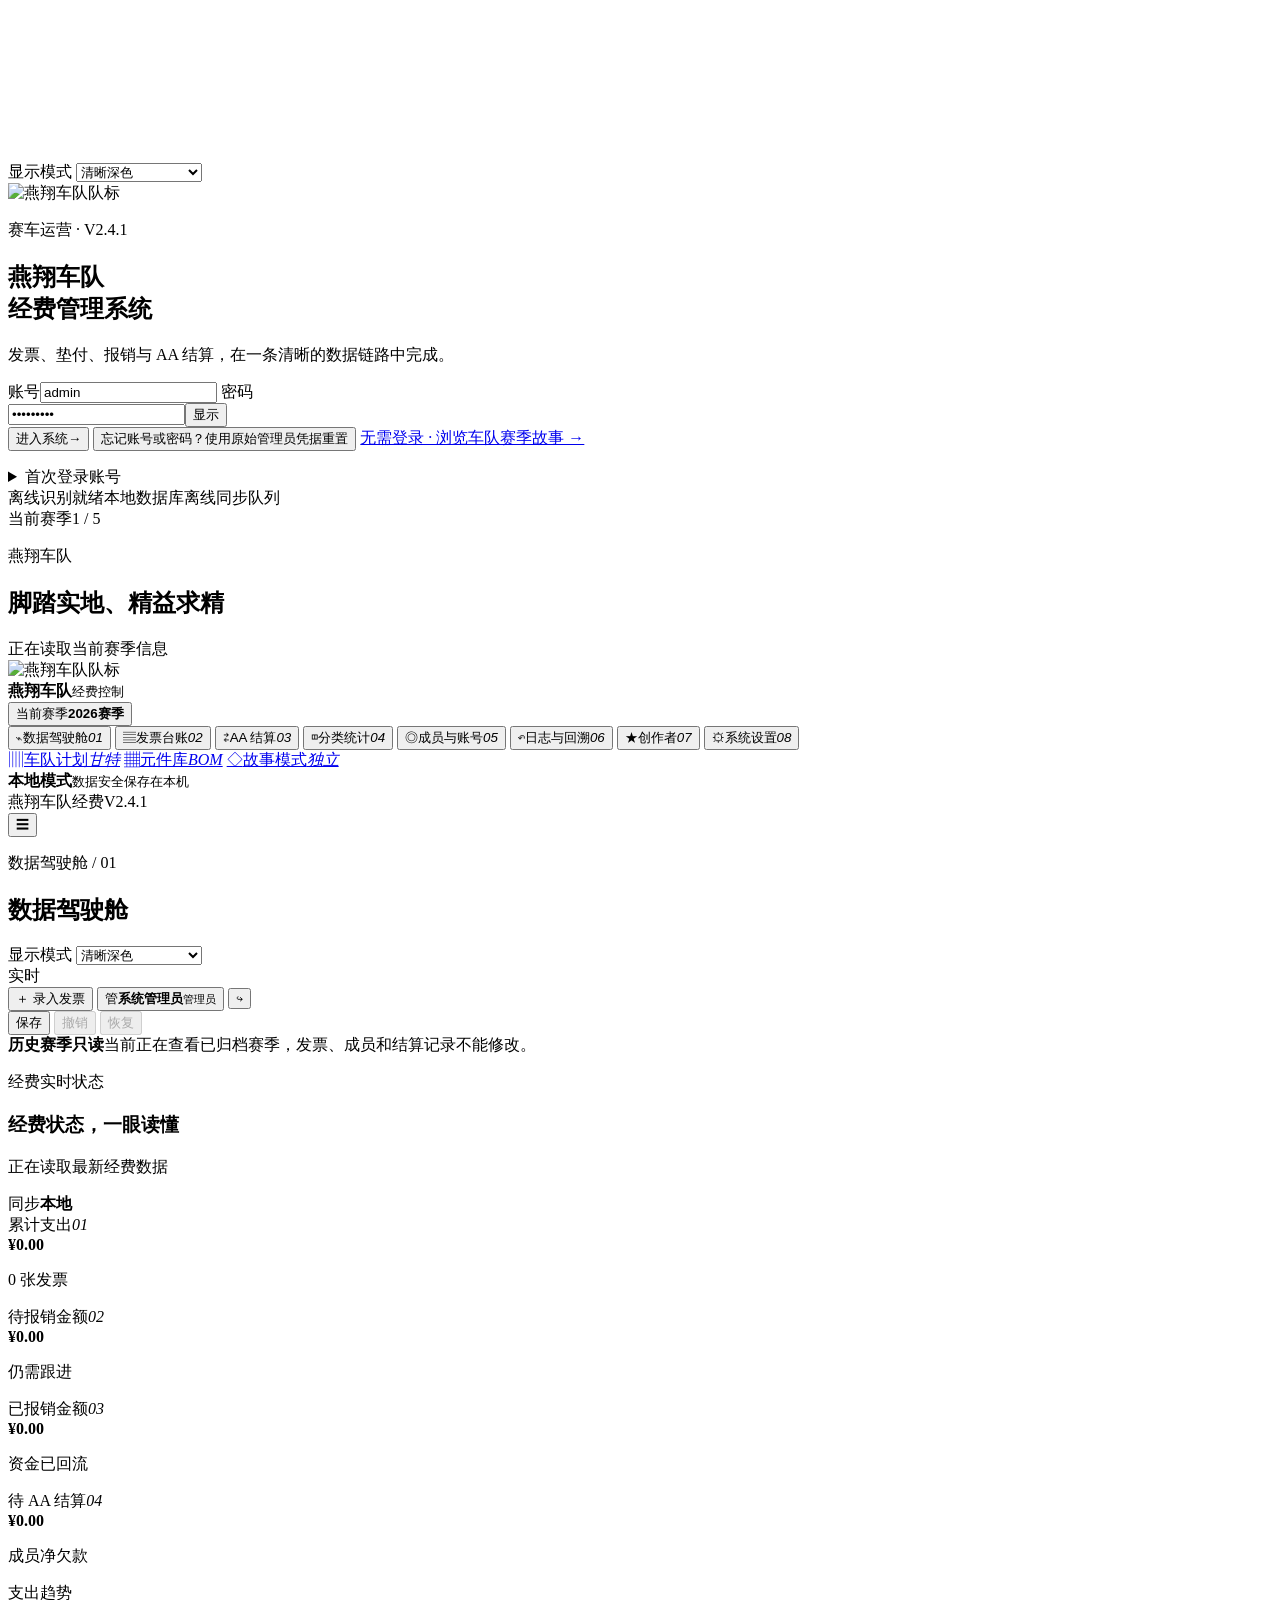
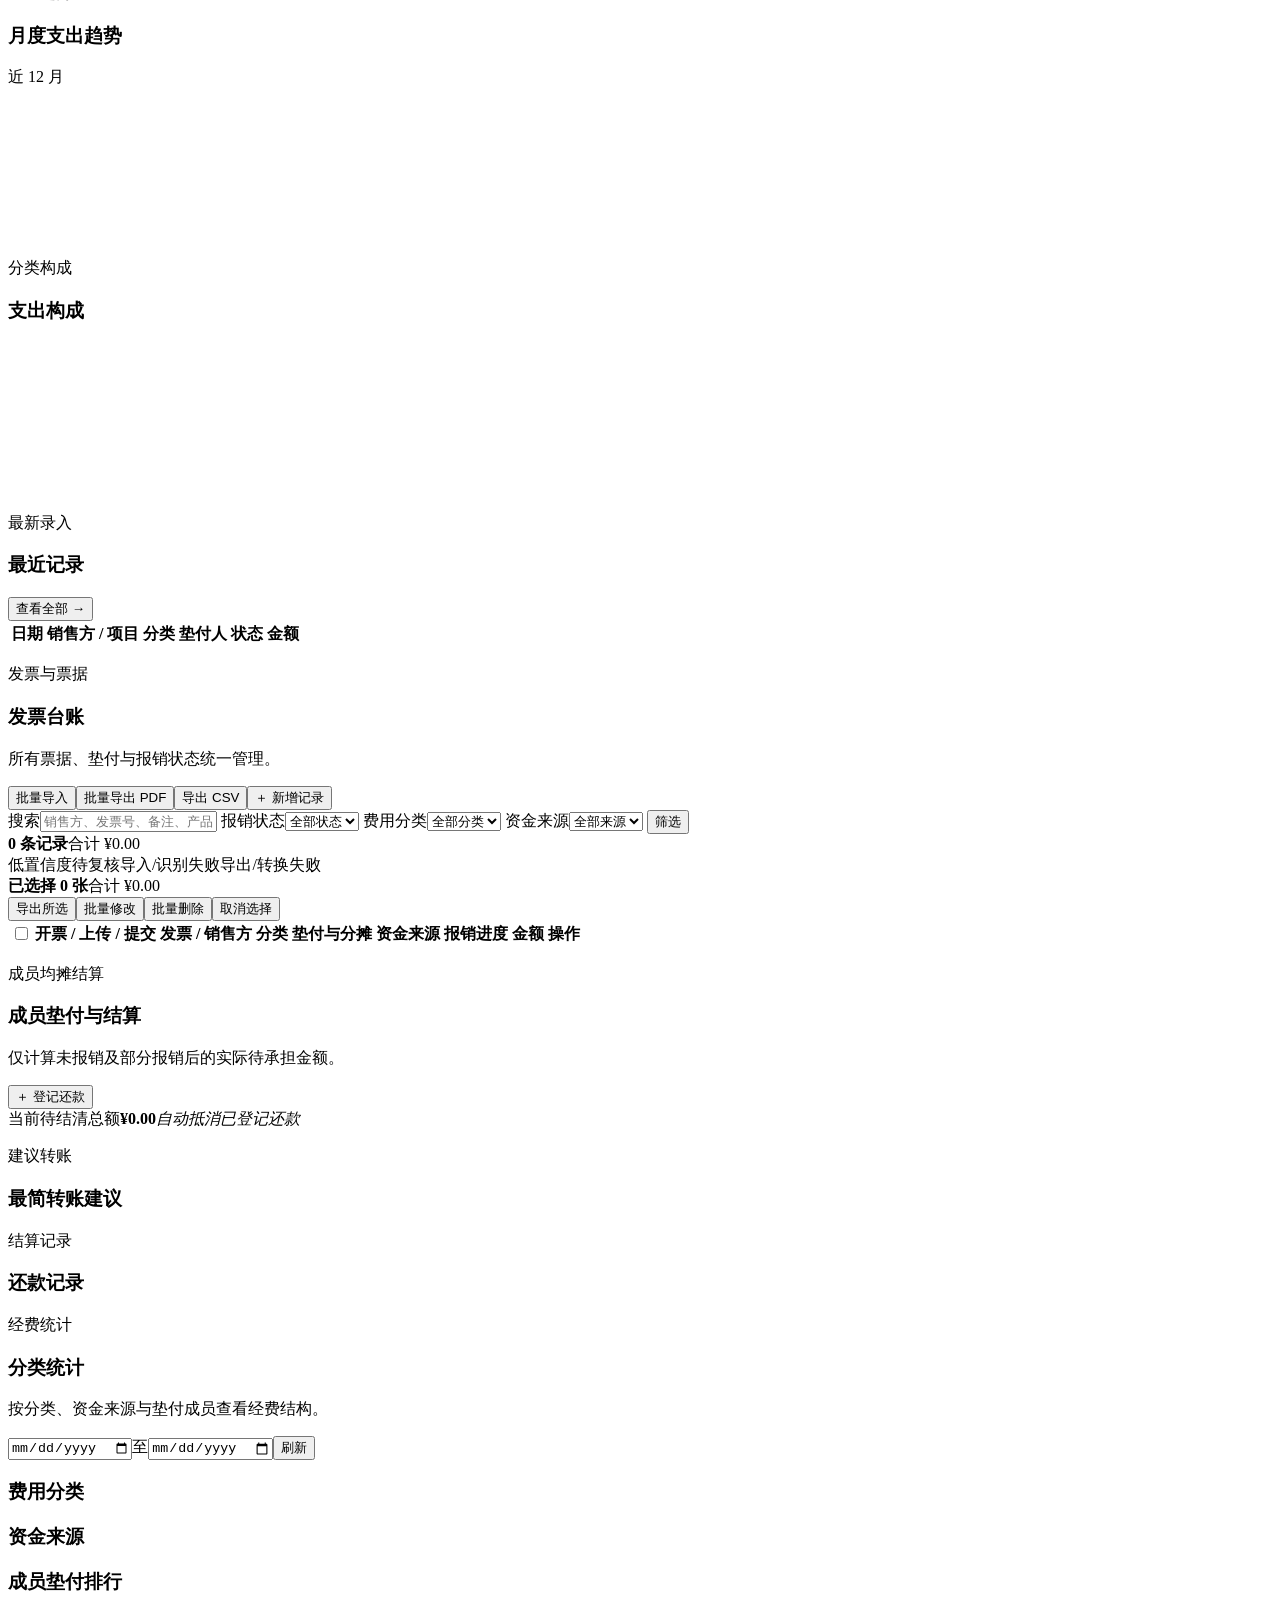
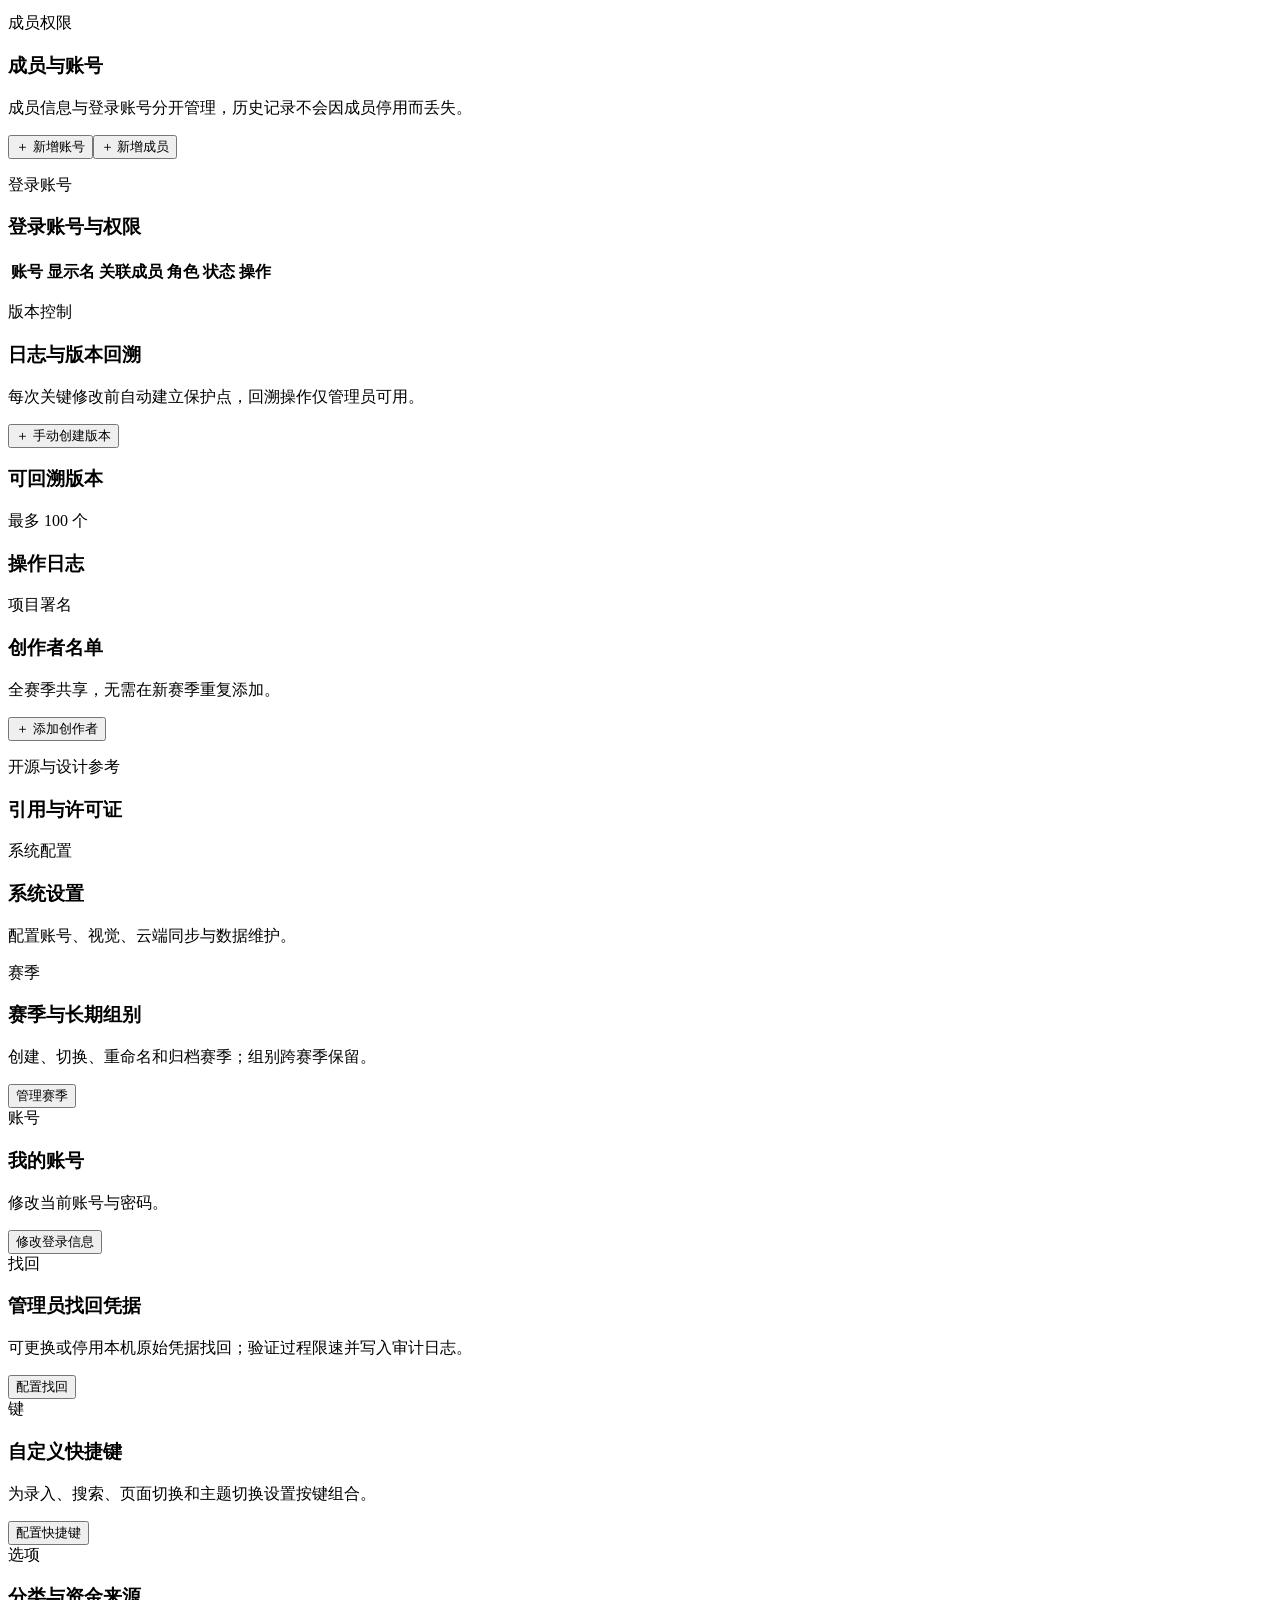
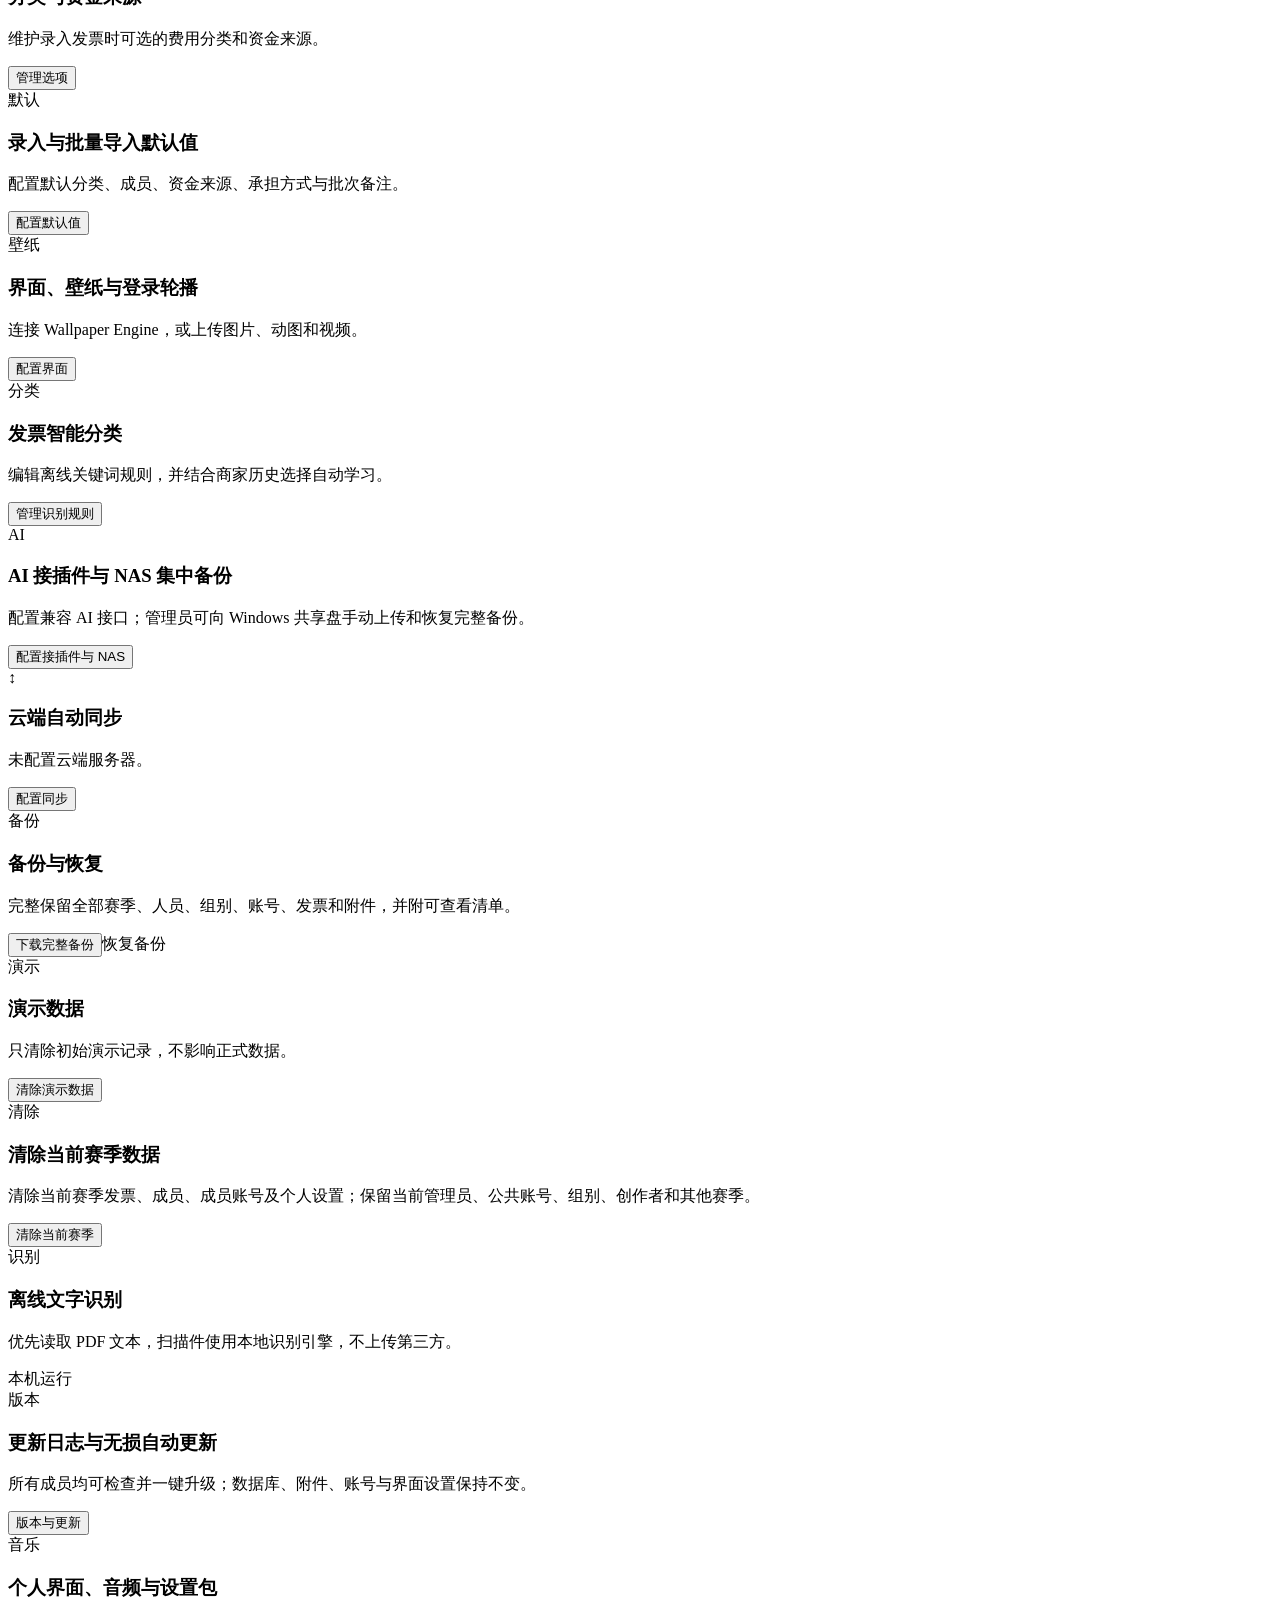
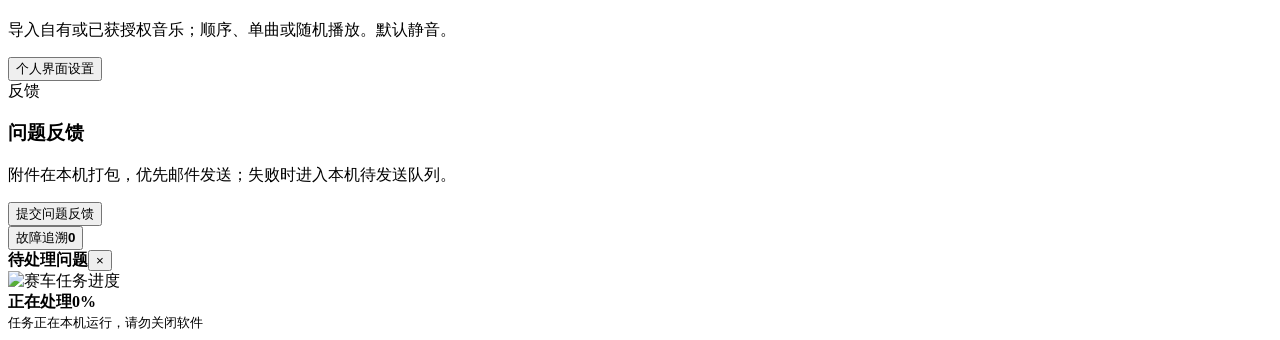
==== commit ab55cc22: "feat: 发布 V2.4.1 Excel甘特图与元件库增强" ====
--- a/app/static/index.html
+++ b/app/static/index.html
@@ -4,10 +4,10 @@
   <meta charset="utf-8">
   <meta name="viewport" content="width=device-width, initial-scale=1, viewport-fit=cover">
   <meta name="theme-color" content="#07101b">
-  <title>燕翔车队经费管理系统 V2.4.0</title>
+  <title>燕翔车队经费管理系统 V2.4.1</title>
   <link rel="icon" href="/static/assets/team-logo.png">
-  <link rel="stylesheet" href="/static/app.css?v=2.4.0">
-  <link rel="stylesheet" href="/static/nas.css?v=2.4.0">
+  <link rel="stylesheet" href="/static/app.css?v=2.4.1">
+  <link rel="stylesheet" href="/static/nas.css?v=2.4.1">
 </head>
 <body>
   <div id="backgroundLayer" class="background-layer"><video id="appBackgroundVideo" muted loop autoplay playsinline></video></div>
@@ -36,7 +36,7 @@
       <div class="login-brand">
         <img src="/static/assets/team-logo.png" alt="燕翔车队队标">
         <div>
-          <p class="eyebrow">赛车运营 · V2.4.0</p>
+          <p class="eyebrow">赛车运营 · V2.4.1</p>
           <h1><span id="loginTeamName">燕翔车队</span><br><span>经费管理系统</span></h1>
         </div>
       </div>
@@ -91,7 +91,7 @@
         <div id="syncLamp" class="status-lamp"></div>
         <div><strong id="syncLabel">本地模式</strong><small id="syncDetail">数据安全保存在本机</small></div>
       </div>
-      <div class="sidebar-foot"><span>燕翔车队经费</span><span id="versionLabel">V2.4.0</span></div>
+      <div class="sidebar-foot"><span>燕翔车队经费</span><span id="versionLabel">V2.4.1</span></div>
     </aside>
 
     <div class="content-shell">
@@ -492,7 +492,7 @@
   <dialog id="updateDialog" class="modal">
     <div class="modal-card">
       <header><div><p class="eyebrow">版本管理</p><h3>更新日志与自动更新</h3></div><button type="button" class="dialog-close" data-close="updateDialog">×</button></header>
-      <div class="update-current"><div><span>当前版本</span><strong id="updateCurrentVersion">V2.4.0</strong></div><label class="mini-switch"><input id="autoUpdateCheck" type="checkbox" checked><span>启动后自动检查</span></label></div>
+      <div class="update-current"><div><span>当前版本</span><strong id="updateCurrentVersion">V2.4.1</strong></div><label class="mini-switch"><input id="autoUpdateCheck" type="checkbox" checked><span>启动后自动检查</span></label></div>
       <label class="update-mode-choice"><span>更新方式</span><select id="updateInstallMode"><option value="auto">自动完整备份并更新（推荐）</option><option value="manual">手动下载补丁包并覆盖</option></select><small id="updateModeHint">安装前自动备份全部赛季、人员、组别、账号、发票与附件，再重启更新。</small></label>
       <div class="update-actions"><button id="checkUpdateBtn" type="button" class="btn secondary">检查 GitHub 新版本</button><a id="updateReleaseLink" class="btn secondary hidden" target="_blank" rel="noopener">查看发布页面</a><button id="installUpdateBtn" type="button" class="btn primary hidden">一键更新到最新版</button></div>
       <div id="updateStatus" class="update-status">正在读取本地更新日志……</div>
@@ -568,6 +568,6 @@
       <small id="loadingDetail">任务正在本机运行，请勿关闭软件</small>
     </div>
   </div>
-  <script src="/static/app.js?v=2.4.0"></script>
+  <script src="/static/app.js?v=2.4.1"></script>
 </body>
 </html>
